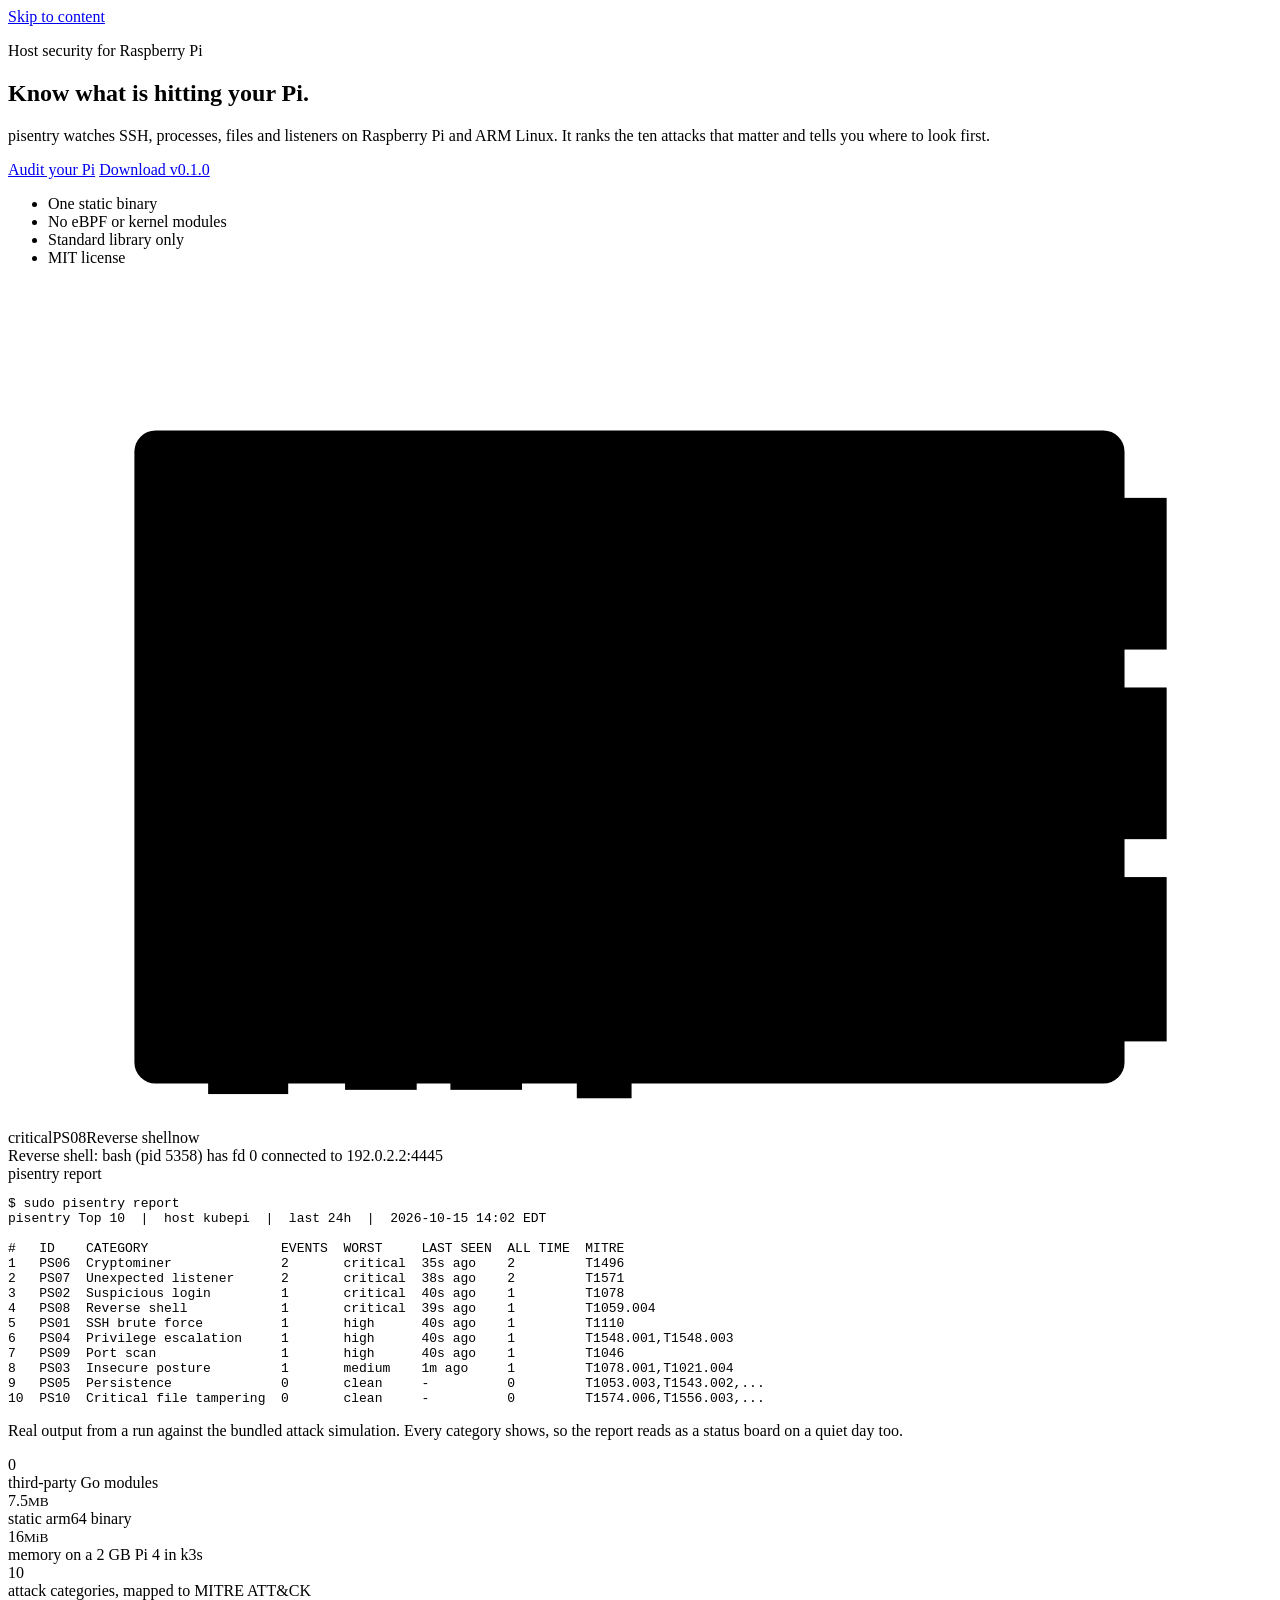
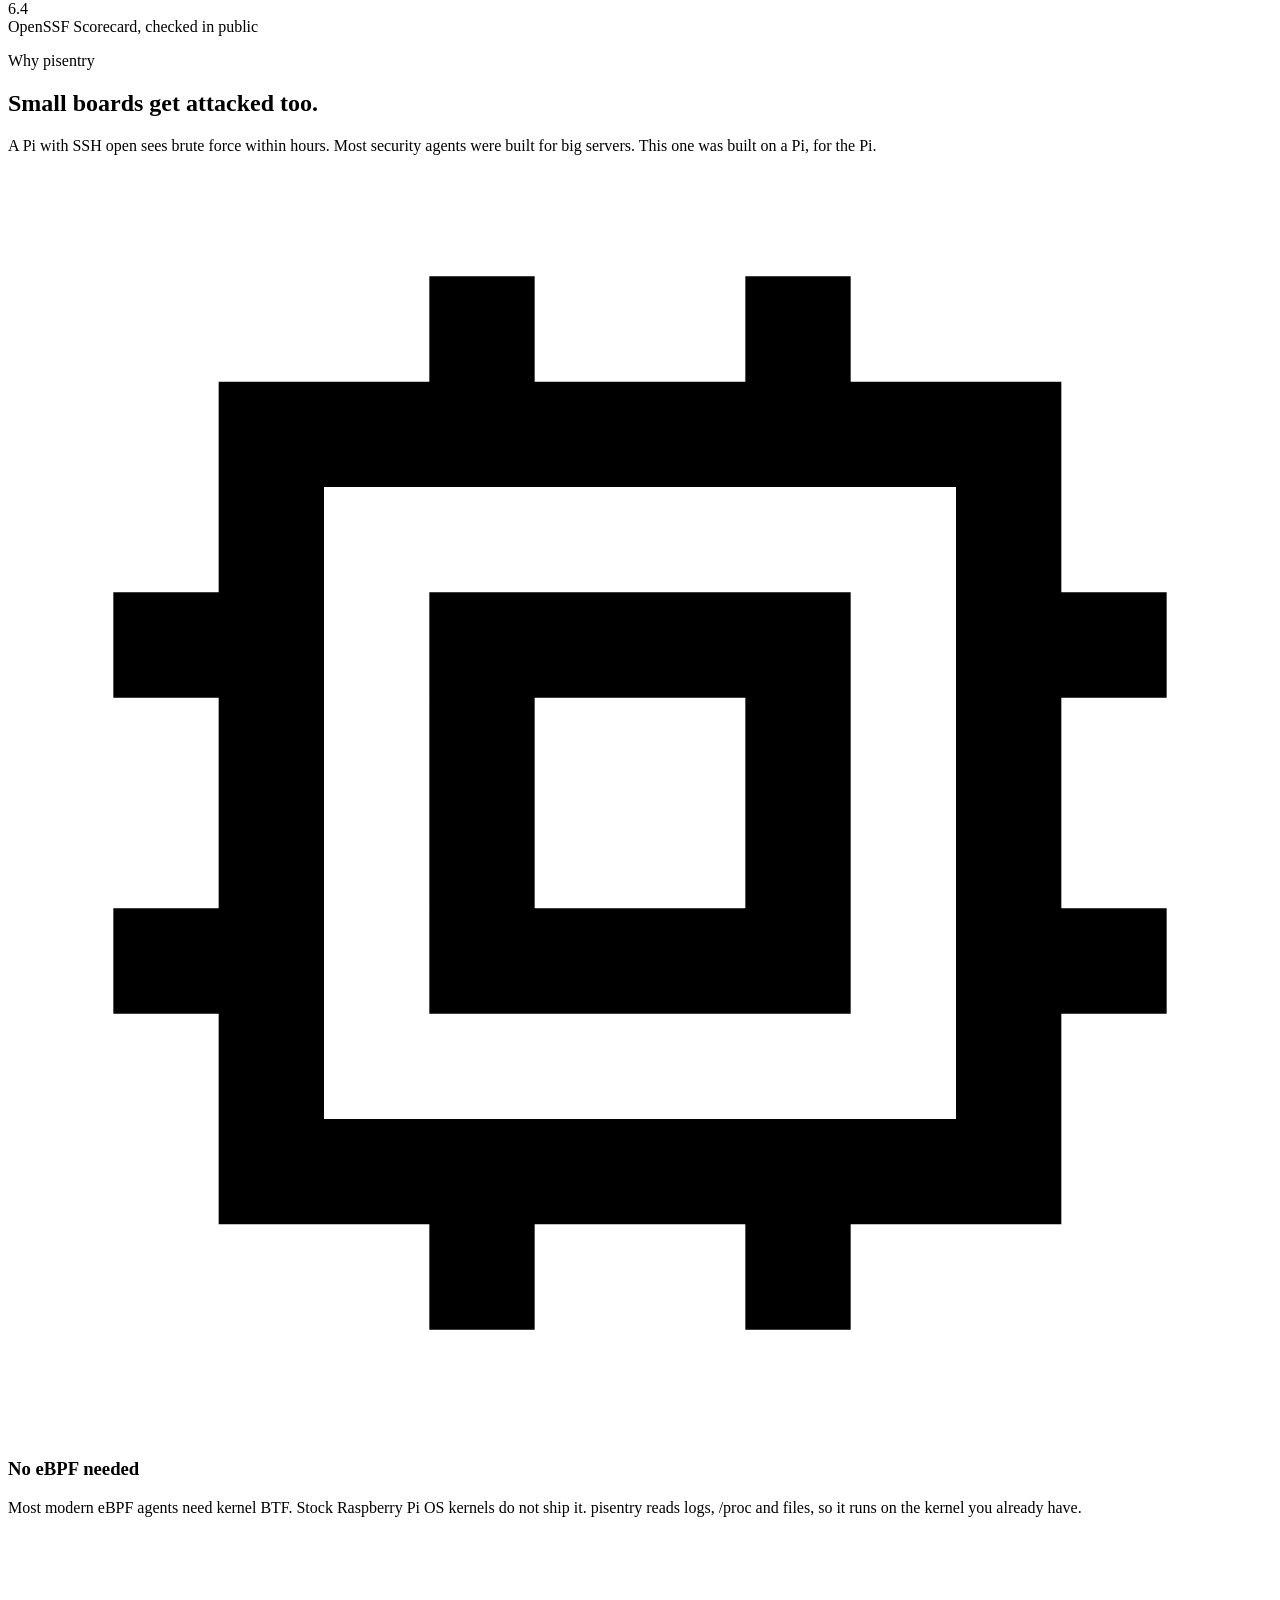
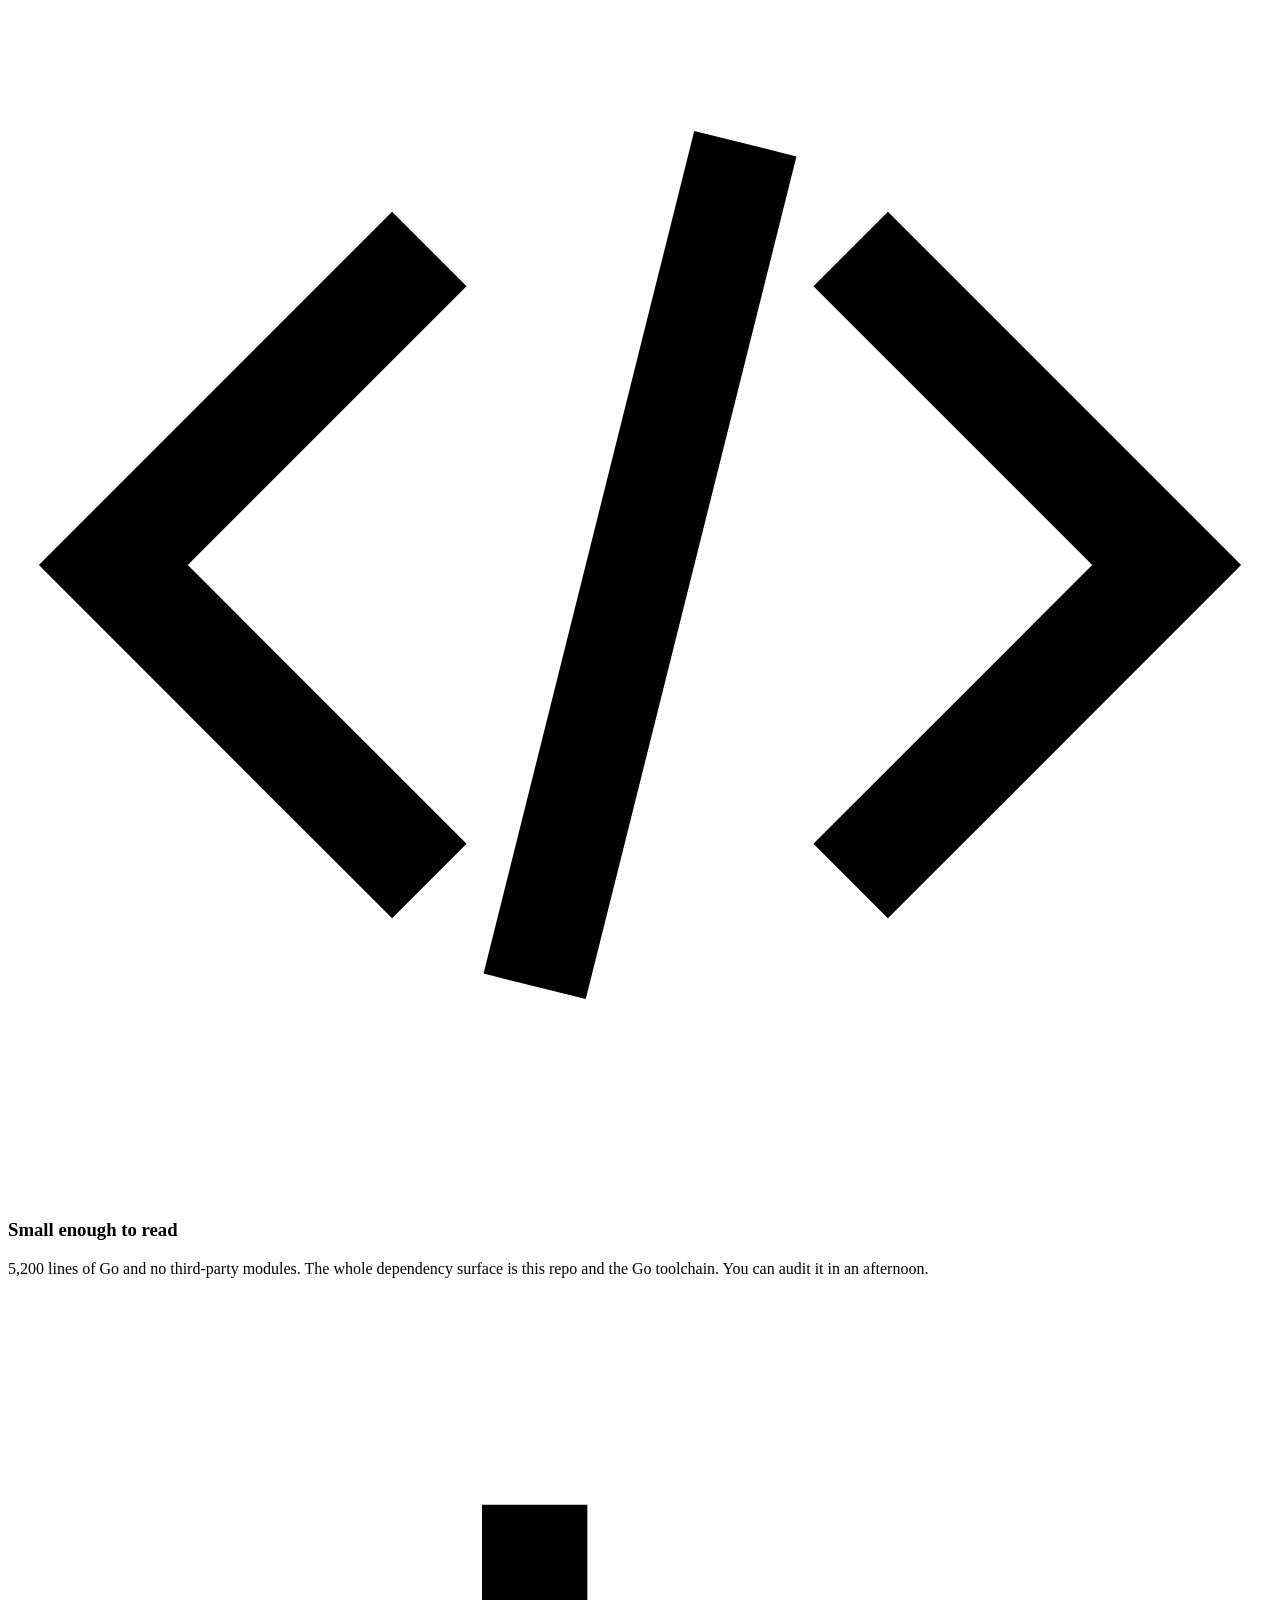
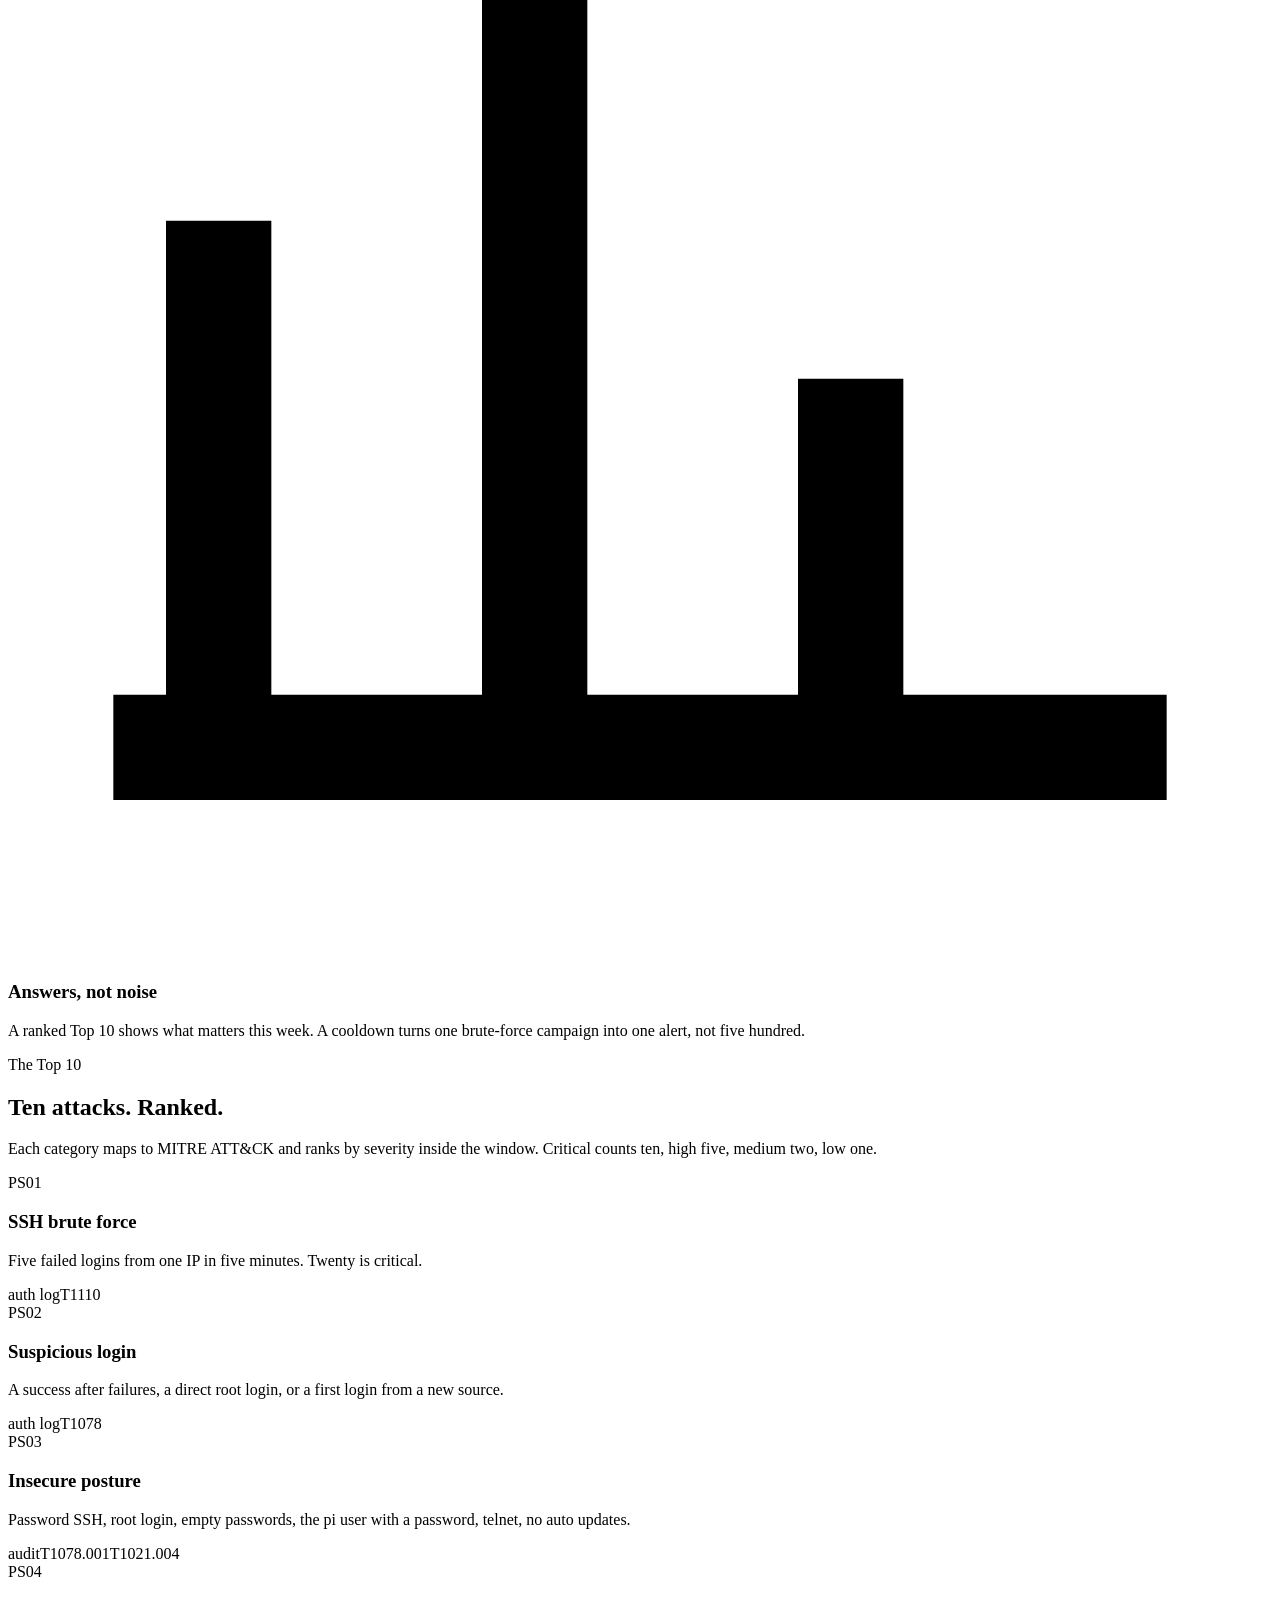
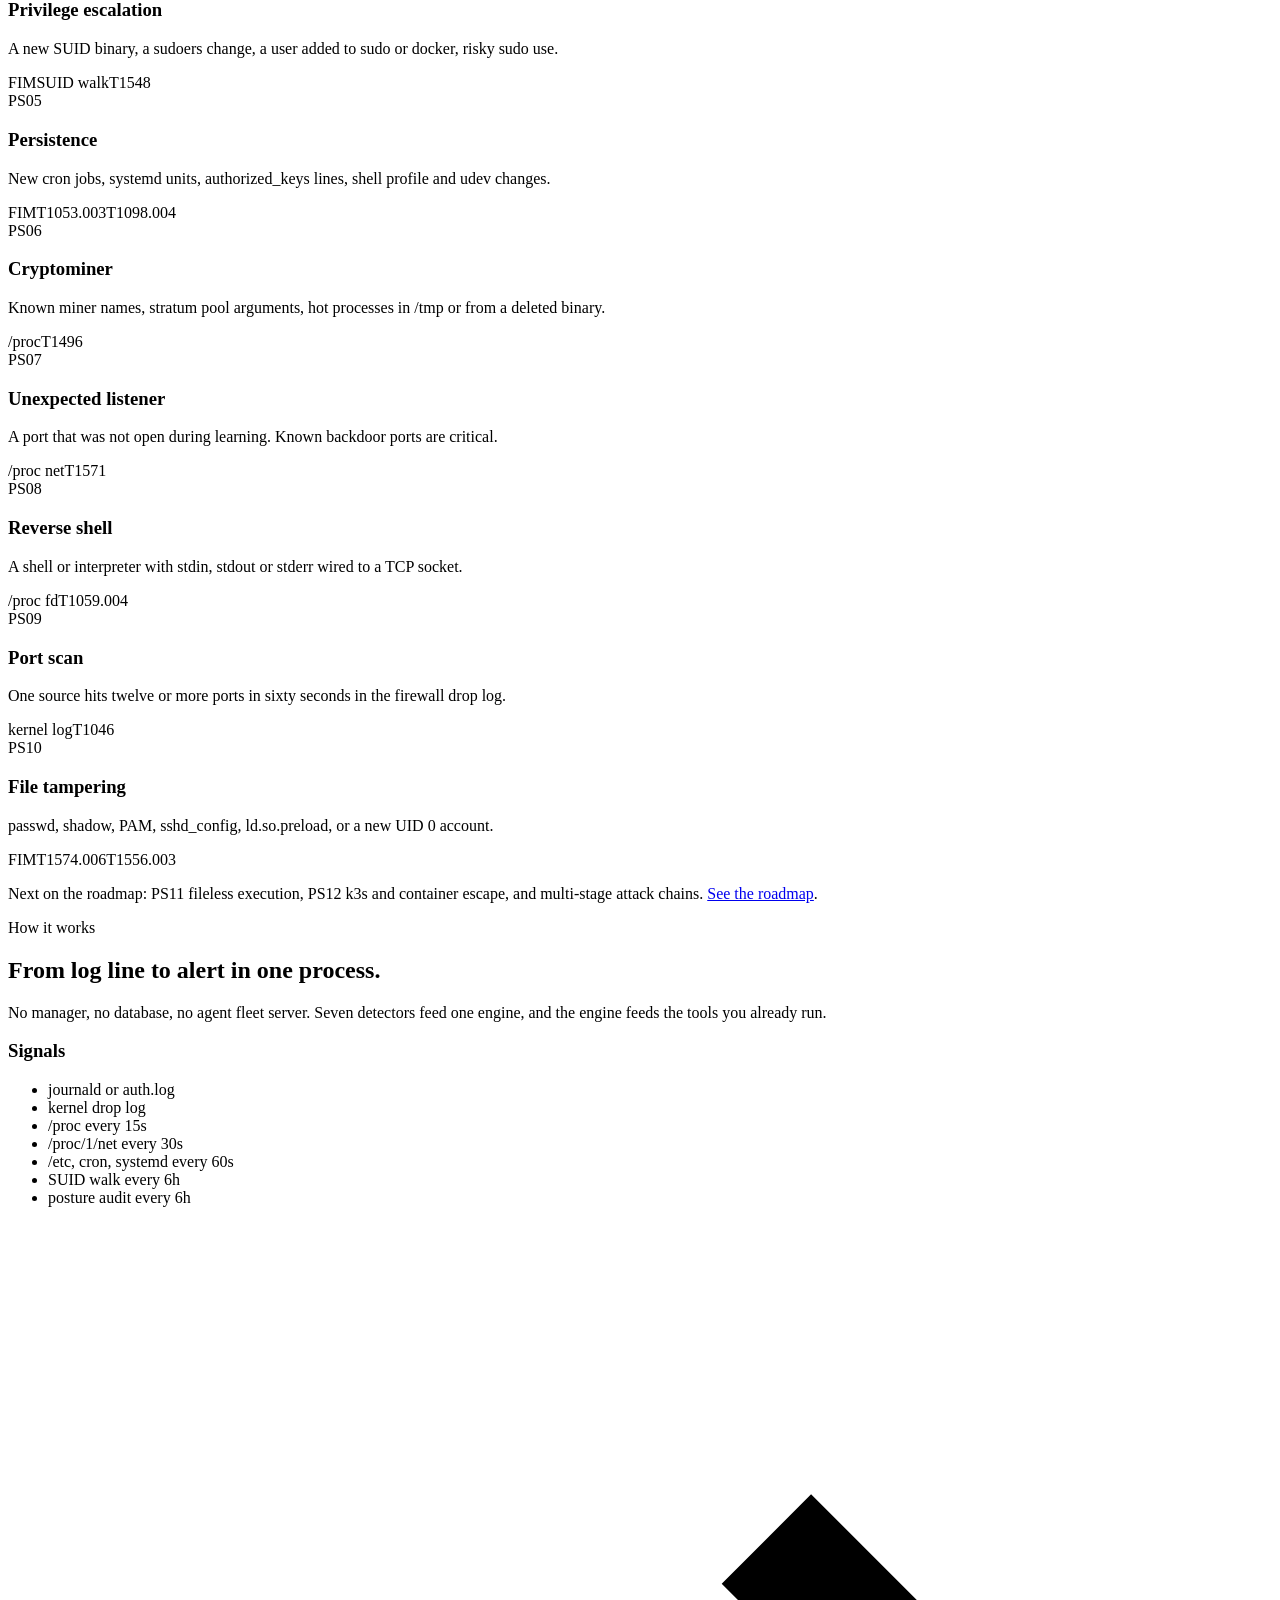
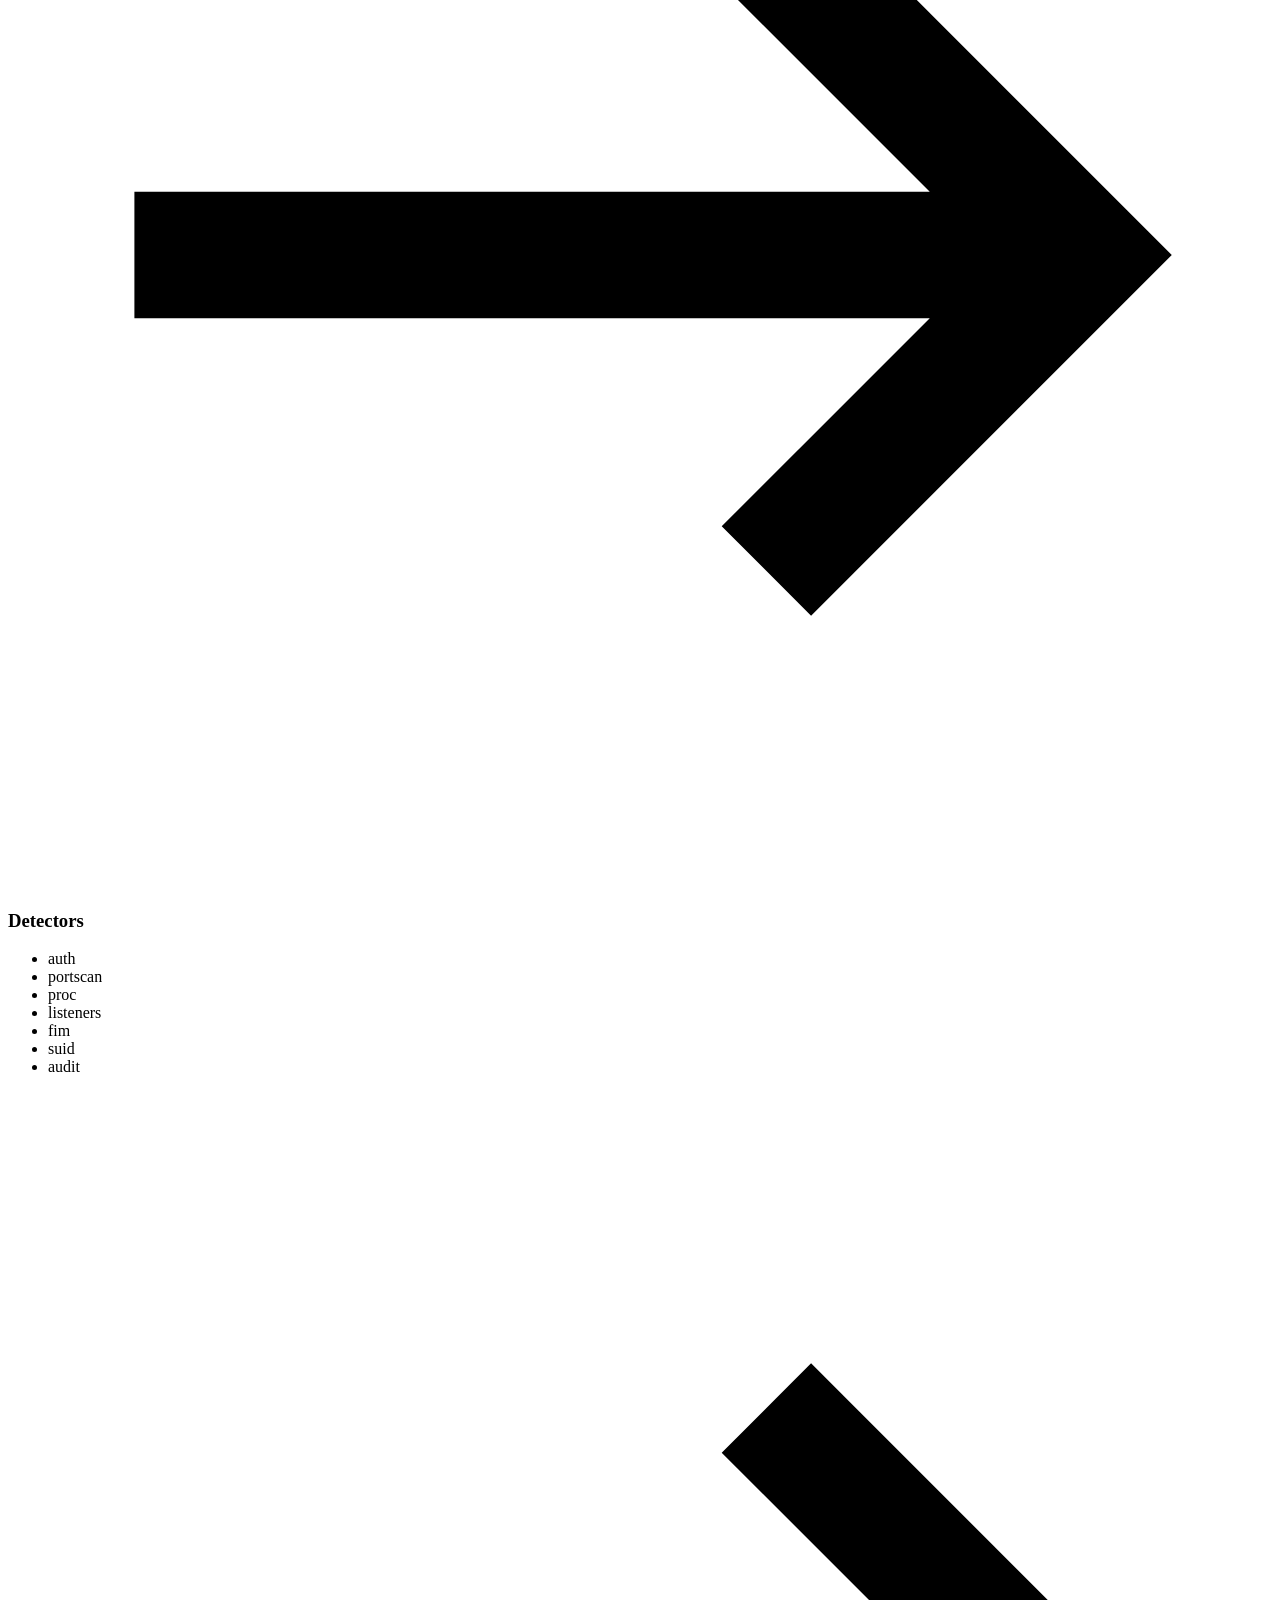
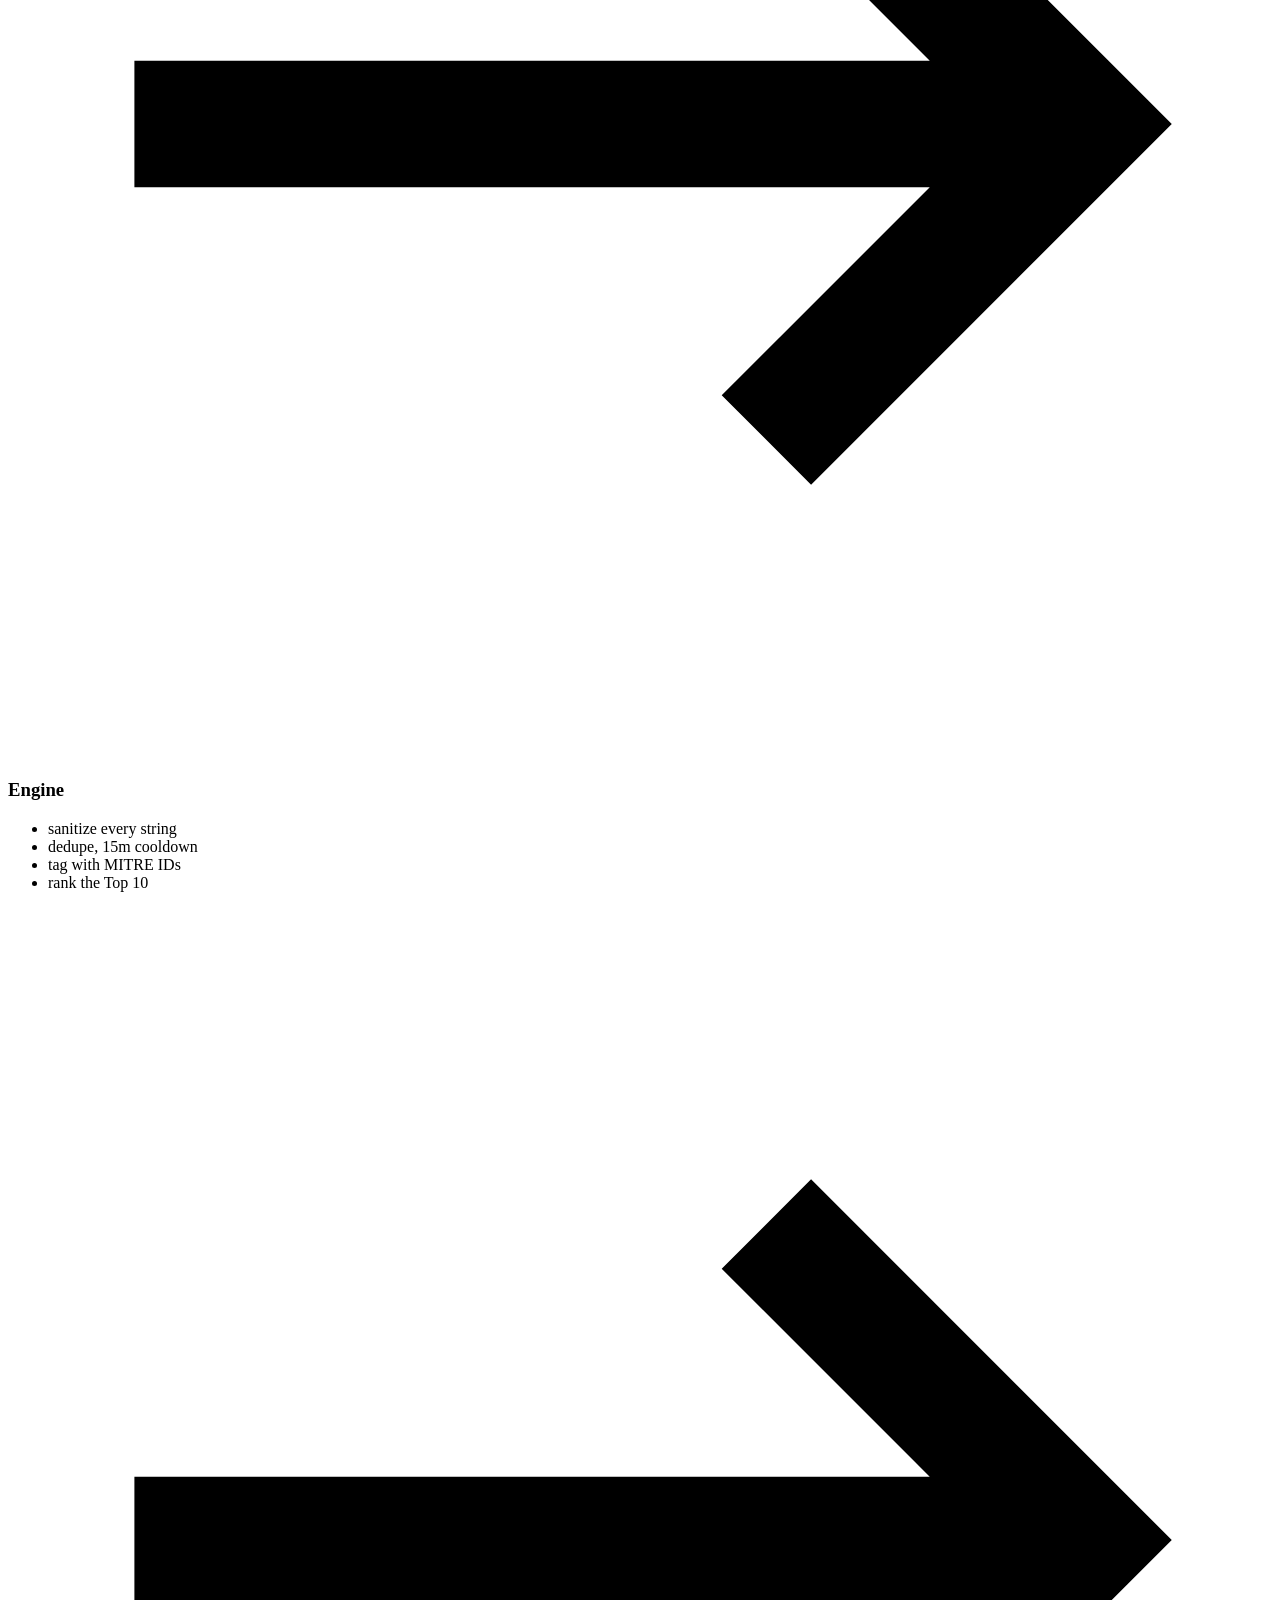
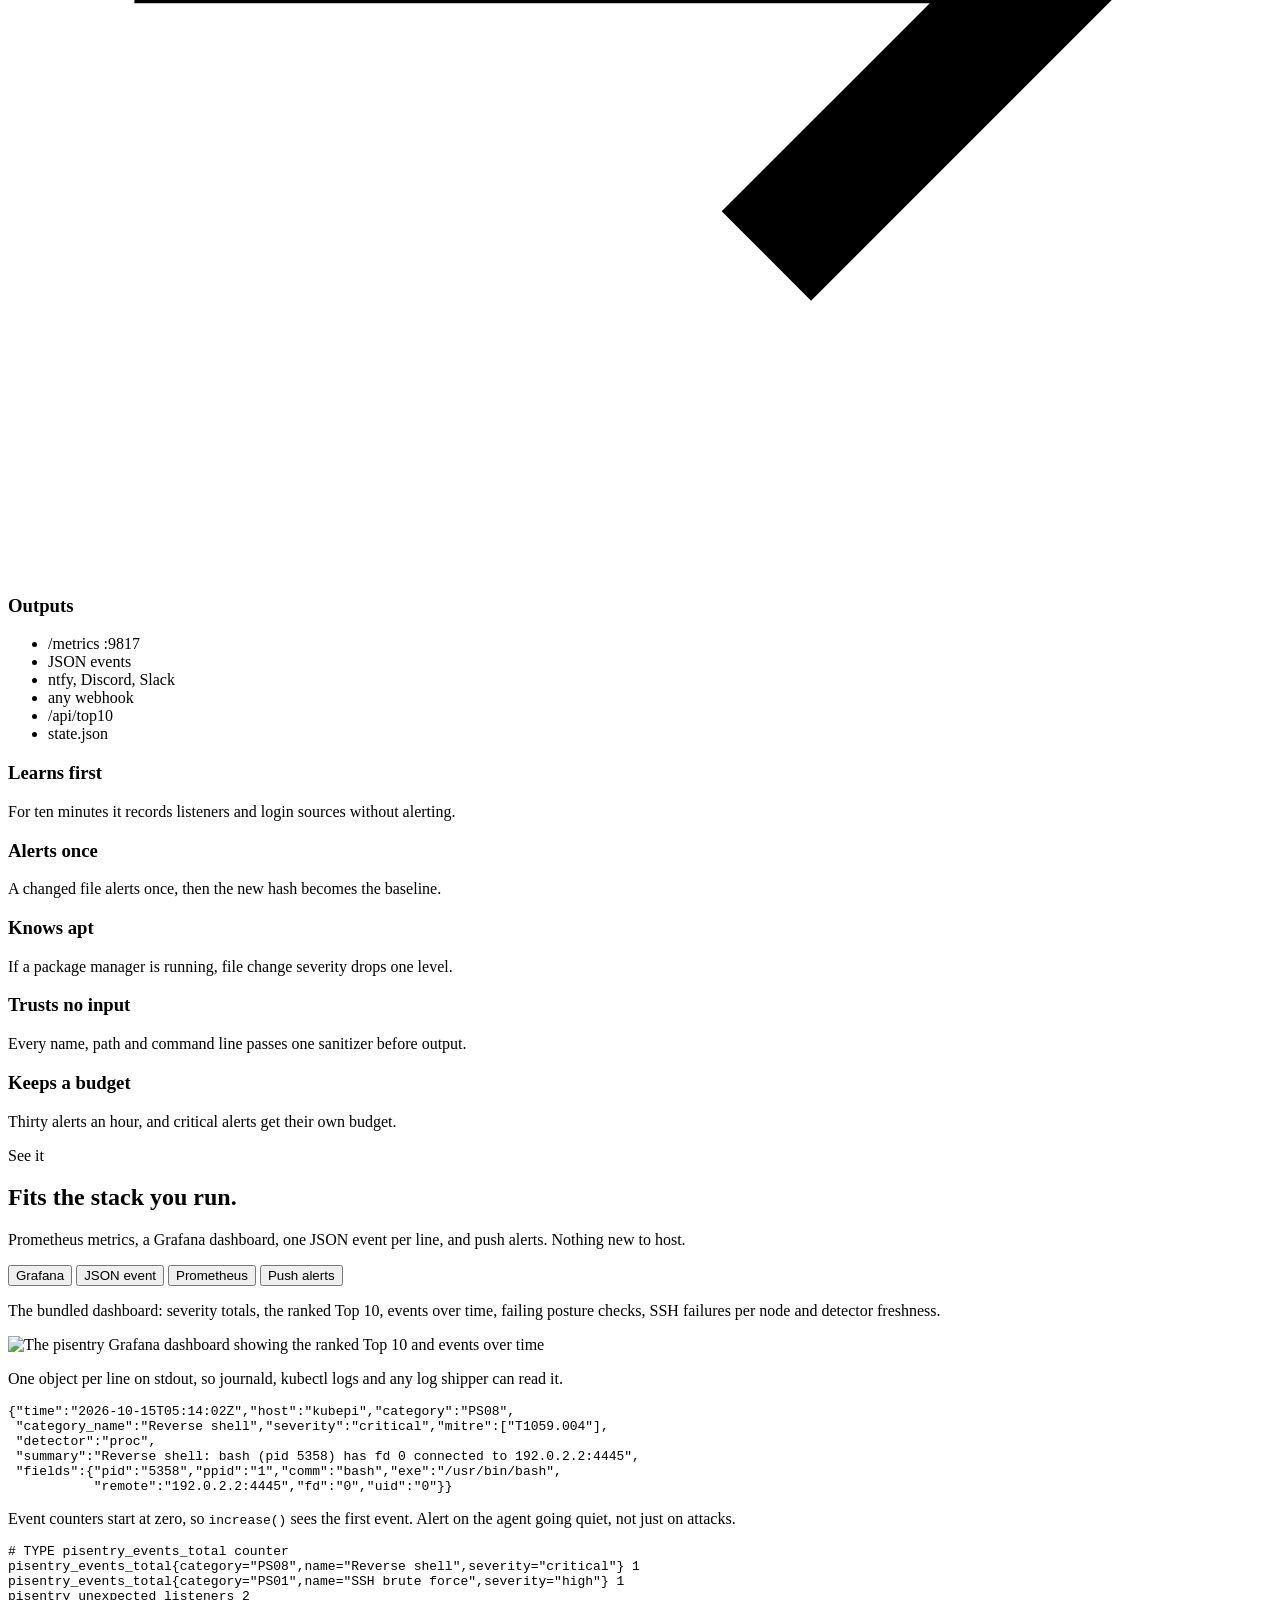
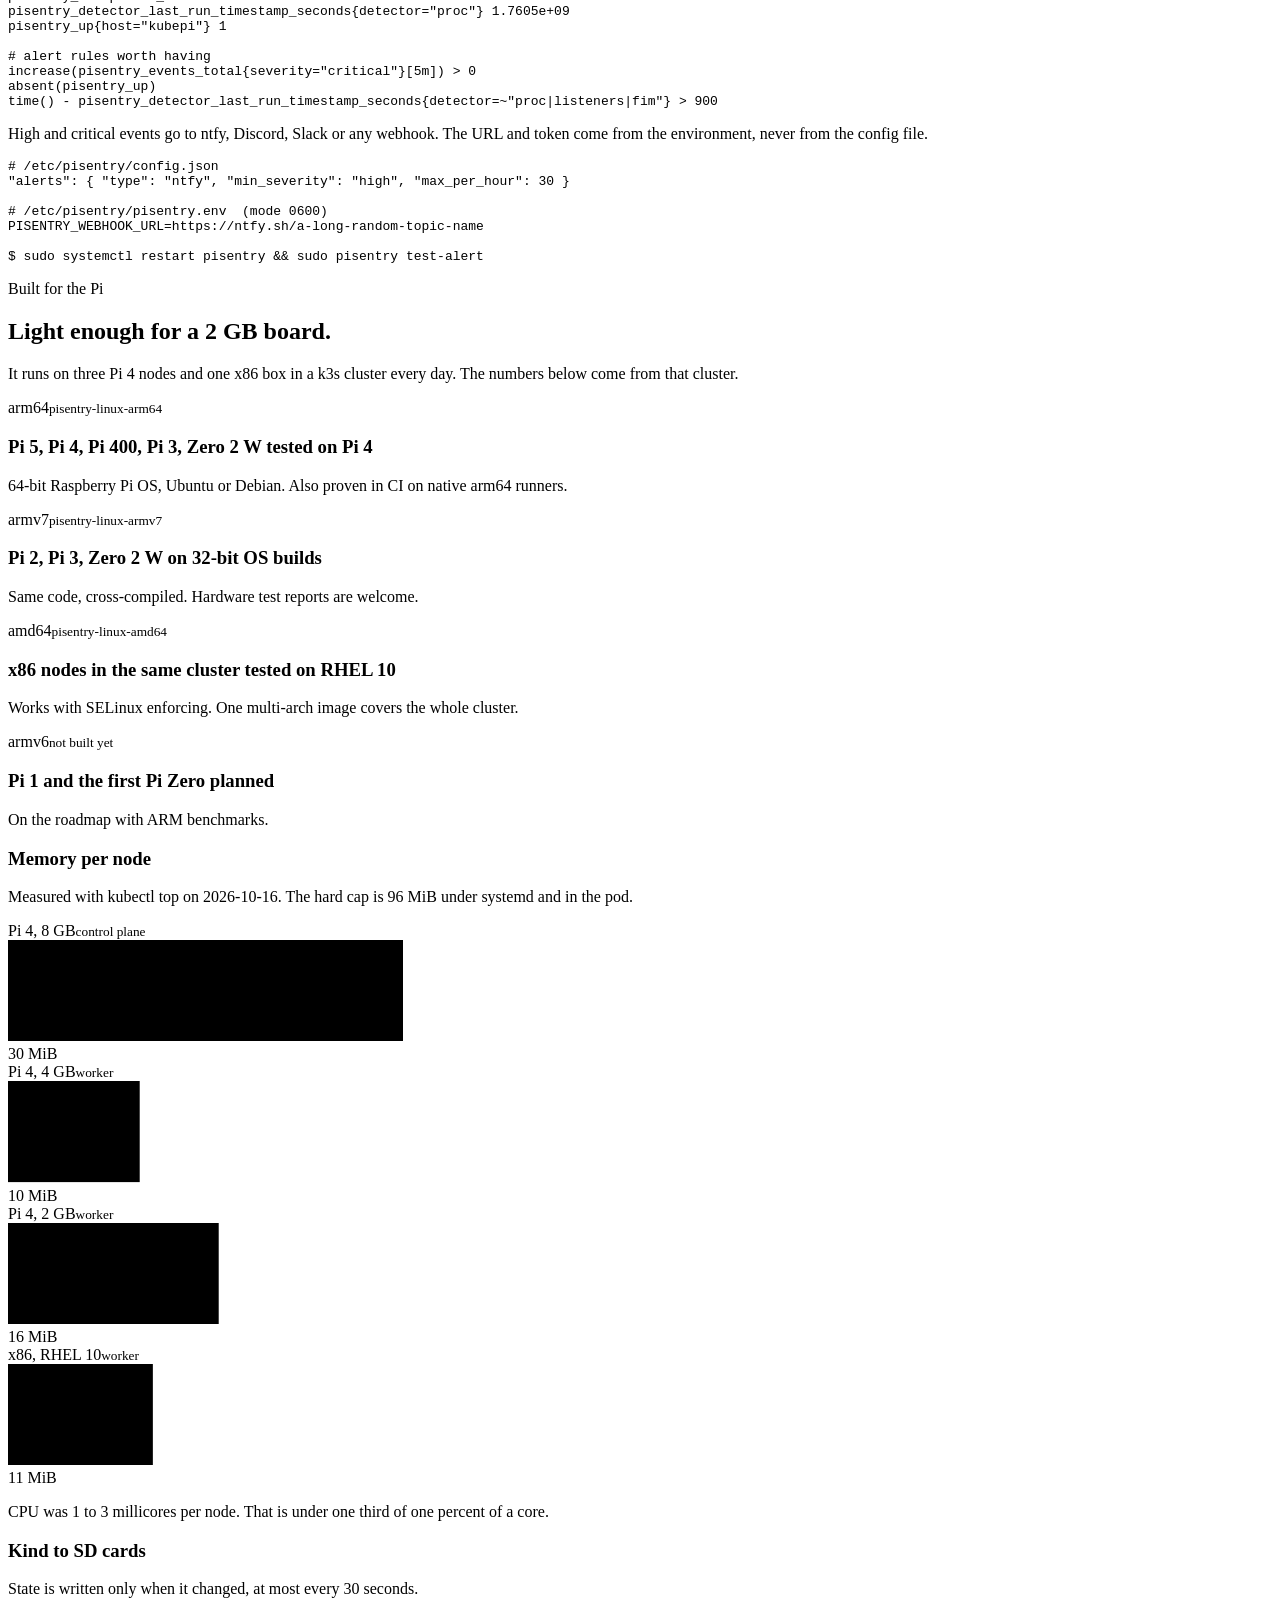
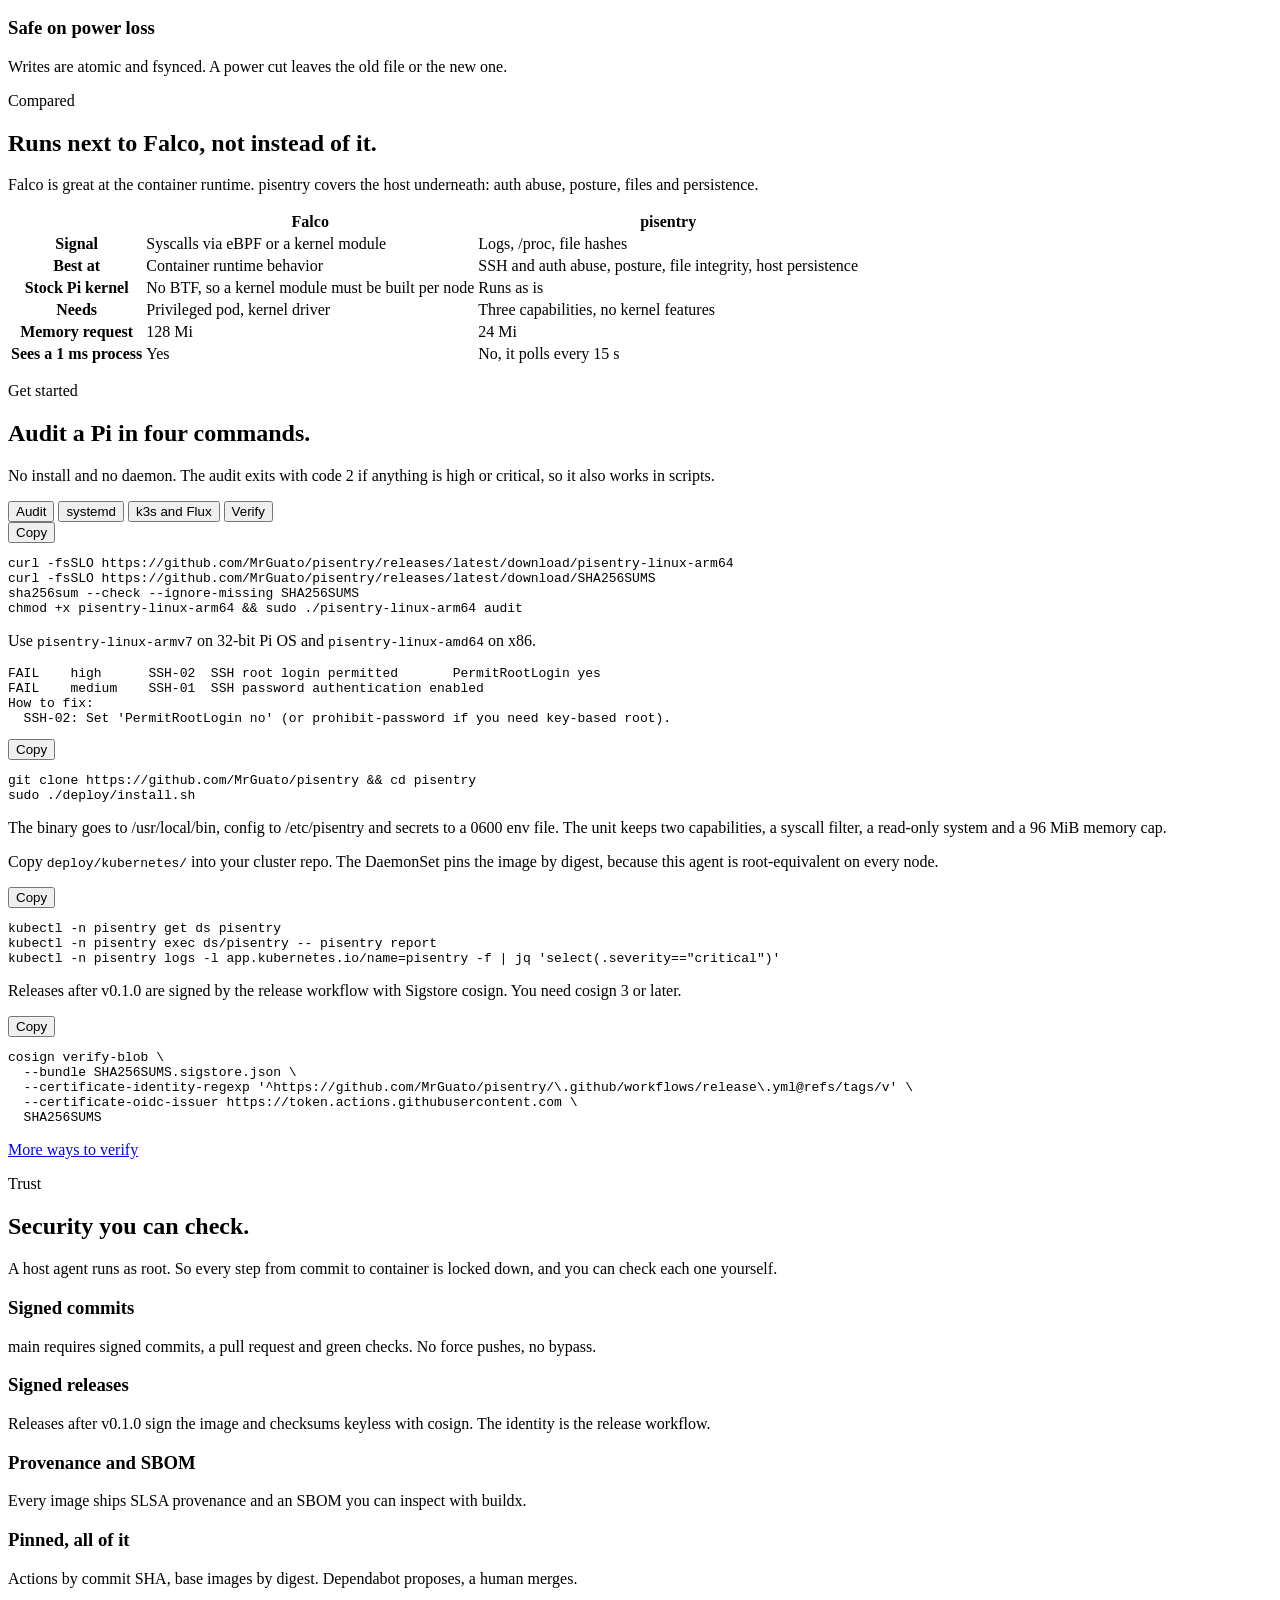
==== site/index.html @ 12890e25 "site: project website on GitHub Pages Landing page, security page and roadmap under site/, built by " ====
<!doctype html>
<html lang="en">
<head>
<!-- include:head -->
<title>pisentry: host security for Raspberry Pi</title>
<meta name="description" content="pisentry is a host security agent for Raspberry Pi and ARM Linux. One static binary watches SSH, processes, files and listeners, ranks the ten attacks that matter, and needs no eBPF.">
<link rel="canonical" href="https://mrguato.github.io/pisentry/">
<meta property="og:title" content="pisentry: host security for Raspberry Pi">
<meta property="og:description" content="One static binary. Ten attacks, ranked. No eBPF, no third-party code.">
<meta property="og:url" content="https://mrguato.github.io/pisentry/">
</head>
<body>
<a class="skip" href="#main">Skip to content</a>

<!-- include:header -->

<main id="main">

<section class="hero">
  <div class="wrap hero-grid">
    <div class="hero-copy">
      <p class="eyebrow"><span class="sq"></span>Host security for Raspberry Pi</p>
      <h1>Know what is hitting <span class="hl">your Pi.</span></h1>
      <p class="lead">pisentry watches SSH, processes, files and listeners on Raspberry Pi and ARM Linux. It ranks the ten attacks that matter and tells you where to look first.</p>
      <div class="cta-row">
        <a class="btn btn-primary" href="#install">Audit your Pi</a>
        <a class="btn" href="https://github.com/MrGuato/pisentry/releases/latest">Download <span class="count" data-build="release_tag">v0.1.0</span></a>
      </div>
      <ul class="hero-meta">
        <li>One static binary</li>
        <li>No eBPF or kernel modules</li>
        <li>Standard library only</li>
        <li>MIT license</li>
      </ul>
    </div>

    <div class="hero-art">
      <svg class="board" viewBox="0 0 600 400" role="img" aria-labelledby="board-title">
        <title id="board-title">A single board computer with pisentry running on its processor</title>
        <defs>
          <pattern id="gpio" x="80" y="56" width="14" height="14" patternUnits="userSpaceOnUse">
            <rect class="b-pin" x="4" y="4" width="6" height="6"/>
          </pattern>
        </defs>
        <g transform="translate(20 20)">
          <rect class="b-pcb" x="40" y="50" width="470" height="310" rx="10"/>
          <circle class="b-hole" cx="59" cy="69" r="7"/>
          <circle class="b-hole" cx="380" cy="69" r="7"/>
          <circle class="b-hole" cx="59" cy="341" r="7"/>
          <circle class="b-hole" cx="380" cy="341" r="7"/>

          <path class="b-trace" d="M195 150V112H150V86M215 150V106H232V86M235 150V100H290V86M255 150V96H340V86"/>
          <path class="b-trace" d="M270 180H300M270 195H300M270 210H300M270 225H300"/>
          <path class="b-trace" d="M370 180H420V208H445M370 200H410V118H445"/>
          <path class="b-trace" d="M440 300H262V250"/>
          <path class="b-trace" d="M200 250V300H157V345M215 250V310H207V345M180 250V290H94V345"/>
          <path class="b-trace" d="M170 200H144V168"/>

          <rect class="b-header" x="80" y="56" width="282" height="30"/>
          <rect x="80" y="56" width="280" height="28" fill="url(#gpio)"/>
          <text class="b-silk" x="80" y="104">GPIO</text>

          <rect class="b-part" x="80" y="120" width="64" height="48"/>
          <rect class="b-port-in" x="86" y="126" width="52" height="36"/>
          <text class="b-silk" x="94" y="148">WLAN</text>

          <rect class="b-part" x="48" y="190" width="12" height="60"/>

          <rect class="b-chip" x="170" y="150" width="100" height="100"/>
          <svg x="180" y="160" width="80" height="80" viewBox="0 0 64 64" aria-hidden="true">
            <path class="b-mark-line" d="M32 3.5 L55.5 11.5 V30.5 C55.5 45.2 45.6 55.4 32 60.5 C18.4 55.4 8.5 45.2 8.5 30.5 V11.5 Z"/>
            <circle class="b-mark-ring r1" cx="32" cy="31" r="9"/>
            <circle class="b-mark-ring r2" cx="32" cy="31" r="17.5"/>
            <g class="b-sweep">
              <path class="b-mark-sweep" d="M32 31 L32 13.5 A17.5 17.5 0 0 1 47.45 22.78 Z"/>
              <line class="b-mark-needle" x1="32" y1="31" x2="47.45" y2="22.78"/>
            </g>
            <circle class="b-mark-fill" cx="32" cy="31" r="3"/>
            <circle class="b-mark-hit" cx="38.09" cy="21.25" r="3.6"/>
          </svg>

          <rect class="b-chip" x="300" y="160" width="70" height="80"/>
          <text class="b-chip-text" x="314" y="204">RAM</text>

          <text class="b-silk-strong" x="300" y="266">PISENTRY NODE</text>
          <text class="b-silk" x="300" y="280">ARM64 LINUX</text>

          <rect class="b-port" x="445" y="82" width="85" height="72"/>
          <rect class="b-port-in" x="458" y="92" width="58" height="20"/>
          <rect class="b-port-in" x="458" y="122" width="58" height="20"/>
          <rect class="b-port" x="445" y="172" width="85" height="72"/>
          <rect class="b-port-in" x="458" y="182" width="58" height="20"/>
          <rect class="b-port-in" x="458" y="212" width="58" height="20"/>
          <rect class="b-port" x="440" y="262" width="90" height="78"/>
          <rect class="b-port-in" x="455" y="275" width="60" height="50"/>

          <rect class="b-port" x="75" y="345" width="38" height="20"/>
          <rect class="b-port" x="140" y="345" width="34" height="18"/>
          <rect class="b-port" x="190" y="345" width="34" height="18"/>
          <rect class="b-part" x="250" y="343" width="26" height="24"/>

          <rect class="b-led-pwr" x="52" y="268" width="9" height="5"/>
          <rect class="b-led-act" x="52" y="280" width="9" height="5"/>
          <text class="b-silk" x="66" y="274">PWR</text>
          <text class="b-silk" x="66" y="286">ACT</text>

          <rect class="b-packet" x="426" y="297" width="7" height="7"/>
          <rect class="b-packet p2 b-packet-ok" x="426" y="297" width="7" height="7"/>
        </g>
      </svg>

      <div class="toast" id="toast" aria-hidden="true">
        <div class="toast-top"><span class="sev sev-critical" data-t="sev">critical</span><span class="cat-id" data-t="id">PS08</span><span data-t="name">Reverse shell</span><span class="when" data-t="when">now</span></div>
        <div class="toast-msg" data-t="msg">Reverse shell: bash (pid 5358) has fd 0 connected to 192.0.2.2:4445</div>
      </div>
    </div>
  </div>
</section>

<section class="shot" aria-label="Example report">
  <div class="wrap">
    <div class="term">
      <div class="term-bar"><span class="dots"><i></i><i></i><i></i></span><span class="title">pisentry report</span></div>
<pre><span class="p">$</span> sudo pisentry report
pisentry Top 10  |  host kubepi  |  last 24h  |  2026-10-15 14:02 EDT

#   ID    CATEGORY                 EVENTS  WORST     LAST SEEN  ALL TIME  MITRE
1   PS06  Cryptominer              2       critical  35s ago    2         T1496
2   PS07  Unexpected listener      2       critical  38s ago    2         T1571
3   PS02  Suspicious login         1       critical  40s ago    1         T1078
4   PS08  Reverse shell            1       critical  39s ago    1         T1059.004
5   PS01  SSH brute force          1       high      40s ago    1         T1110
6   PS04  Privilege escalation     1       high      40s ago    1         T1548.001,T1548.003
7   PS09  Port scan                1       high      40s ago    1         T1046
8   PS03  Insecure posture         1       medium    1m ago     1         T1078.001,T1021.004
9   PS05  Persistence              0       clean     -          0         T1053.003,T1543.002,...
10  PS10  Critical file tampering  0       clean     -          0         T1574.006,T1556.003,...</pre>
    </div>
    <p class="term-caption">Real output from a run against the bundled attack simulation. Every category shows, so the report reads as a status board on a quiet day too.</p>

    <div class="stats">
      <div class="stat"><div class="num" data-build="modules">0</div><div class="label">third-party Go modules</div></div>
      <div class="stat"><div class="num"><span data-build="arm64_mb">7.5</span><small>MB</small></div><div class="label">static arm64 binary</div></div>
      <div class="stat"><div class="num">16<small>MiB</small></div><div class="label">memory on a 2 GB Pi 4 in k3s</div></div>
      <div class="stat"><div class="num">10</div><div class="label">attack categories, mapped to MITRE ATT&amp;CK</div></div>
      <div class="stat"><div class="num" data-build="scorecard">6.4</div><div class="label">OpenSSF Scorecard, checked in public</div></div>
    </div>
  </div>
</section>

<section class="section section-alt" id="why">
  <div class="wrap">
    <div class="section-head">
      <p class="eyebrow">Why pisentry</p>
      <h2>Small boards get attacked too.</h2>
      <p class="lead">A Pi with SSH open sees brute force within hours. Most security agents were built for big servers. This one was built on a Pi, for the Pi.</p>
    </div>
    <div class="grid grid-3">
      <div class="card card-big">
        <div class="icon"><svg viewBox="0 0 24 24" aria-hidden="true"><path fill="none" stroke="currentColor" stroke-width="2" d="M5 5h14v14H5zM9 9h6v6H9zM9 2v3M15 2v3M9 19v3M15 19v3M2 9h3M2 15h3M19 9h3M19 15h3"/></svg></div>
        <h3>No eBPF needed</h3>
        <p>Most modern eBPF agents need kernel BTF. Stock Raspberry Pi OS kernels do not ship it. pisentry reads logs, /proc and files, so it runs on the kernel you already have.</p>
      </div>
      <div class="card card-big">
        <div class="icon"><svg viewBox="0 0 24 24" aria-hidden="true"><path fill="none" stroke="currentColor" stroke-width="2" d="M8 6l-6 6 6 6M16 6l6 6-6 6M14 4l-4 16"/></svg></div>
        <h3>Small enough to read</h3>
        <p><span data-build="go_loc">5,200</span> lines of Go and no third-party modules. The whole dependency surface is this repo and the Go toolchain. You can audit it in an afternoon.</p>
      </div>
      <div class="card card-big">
        <div class="icon"><svg viewBox="0 0 24 24" aria-hidden="true"><path fill="none" stroke="currentColor" stroke-width="2" d="M4 20V10M10 20V4M16 20v-7M22 20H2"/></svg></div>
        <h3>Answers, not noise</h3>
        <p>A ranked Top 10 shows what matters this week. A cooldown turns one brute-force campaign into one alert, not five hundred.</p>
      </div>
    </div>
  </div>
</section>

<section class="section" id="detections">
  <div class="wrap">
    <div class="section-head">
      <p class="eyebrow">The Top 10</p>
      <h2>Ten attacks. Ranked.</h2>
      <p class="lead">Each category maps to MITRE ATT&amp;CK and ranks by severity inside the window. Critical counts ten, high five, medium two, low one.</p>
    </div>
    <div class="grid grid-5">
      <article class="cat"><div class="cat-top"><span class="cat-id">PS01</span></div><h3>SSH brute force</h3><p>Five failed logins from one IP in five minutes. Twenty is critical.</p><div class="tags"><span class="tag tag-src">auth log</span><span class="tag">T1110</span></div></article>
      <article class="cat"><div class="cat-top"><span class="cat-id">PS02</span></div><h3>Suspicious login</h3><p>A success after failures, a direct root login, or a first login from a new source.</p><div class="tags"><span class="tag tag-src">auth log</span><span class="tag">T1078</span></div></article>
      <article class="cat"><div class="cat-top"><span class="cat-id">PS03</span></div><h3>Insecure posture</h3><p>Password SSH, root login, empty passwords, the pi user with a password, telnet, no auto updates.</p><div class="tags"><span class="tag tag-src">audit</span><span class="tag">T1078.001</span><span class="tag">T1021.004</span></div></article>
      <article class="cat"><div class="cat-top"><span class="cat-id">PS04</span></div><h3>Privilege escalation</h3><p>A new SUID binary, a sudoers change, a user added to sudo or docker, risky sudo use.</p><div class="tags"><span class="tag tag-src">FIM</span><span class="tag tag-src">SUID walk</span><span class="tag">T1548</span></div></article>
      <article class="cat"><div class="cat-top"><span class="cat-id">PS05</span></div><h3>Persistence</h3><p>New cron jobs, systemd units, authorized_keys lines, shell profile and udev changes.</p><div class="tags"><span class="tag tag-src">FIM</span><span class="tag">T1053.003</span><span class="tag">T1098.004</span></div></article>
      <article class="cat"><div class="cat-top"><span class="cat-id">PS06</span></div><h3>Cryptominer</h3><p>Known miner names, stratum pool arguments, hot processes in /tmp or from a deleted binary.</p><div class="tags"><span class="tag tag-src">/proc</span><span class="tag">T1496</span></div></article>
      <article class="cat"><div class="cat-top"><span class="cat-id">PS07</span></div><h3>Unexpected listener</h3><p>A port that was not open during learning. Known backdoor ports are critical.</p><div class="tags"><span class="tag tag-src">/proc net</span><span class="tag">T1571</span></div></article>
      <article class="cat"><div class="cat-top"><span class="cat-id">PS08</span></div><h3>Reverse shell</h3><p>A shell or interpreter with stdin, stdout or stderr wired to a TCP socket.</p><div class="tags"><span class="tag tag-src">/proc fd</span><span class="tag">T1059.004</span></div></article>
      <article class="cat"><div class="cat-top"><span class="cat-id">PS09</span></div><h3>Port scan</h3><p>One source hits twelve or more ports in sixty seconds in the firewall drop log.</p><div class="tags"><span class="tag tag-src">kernel log</span><span class="tag">T1046</span></div></article>
      <article class="cat"><div class="cat-top"><span class="cat-id">PS10</span></div><h3>File tampering</h3><p>passwd, shadow, PAM, sshd_config, ld.so.preload, or a new UID 0 account.</p><div class="tags"><span class="tag tag-src">FIM</span><span class="tag">T1574.006</span><span class="tag">T1556.003</span></div></article>
    </div>
    <p class="note">Next on the roadmap: PS11 fileless execution, PS12 k3s and container escape, and multi-stage attack chains. <a href="roadmap.html">See the roadmap</a>.</p>
  </div>
</section>

<section class="section section-alt" id="how">
  <div class="wrap">
    <div class="section-head">
      <p class="eyebrow">How it works</p>
      <h2>From log line to alert in one process.</h2>
      <p class="lead">No manager, no database, no agent fleet server. Seven detectors feed one engine, and the engine feeds the tools you already run.</p>
    </div>
    <div class="pipe">
      <div class="pipe-col">
        <h3>Signals</h3>
        <ul>
          <li>journald or auth.log</li>
          <li>kernel drop log</li>
          <li>/proc <span>every 15s</span></li>
          <li>/proc/1/net <span>every 30s</span></li>
          <li>/etc, cron, systemd <span>every 60s</span></li>
          <li>SUID walk <span>every 6h</span></li>
          <li>posture audit <span>every 6h</span></li>
        </ul>
      </div>
      <div class="pipe-arrow" aria-hidden="true"><svg viewBox="0 0 20 20"><path fill="none" stroke="currentColor" stroke-width="2" d="M2 10h15M12 5l5 5-5 5"/></svg></div>
      <div class="pipe-col">
        <h3>Detectors</h3>
        <ul>
          <li>auth</li>
          <li>portscan</li>
          <li>proc</li>
          <li>listeners</li>
          <li>fim</li>
          <li>suid</li>
          <li>audit</li>
        </ul>
      </div>
      <div class="pipe-arrow" aria-hidden="true"><svg viewBox="0 0 20 20"><path fill="none" stroke="currentColor" stroke-width="2" d="M2 10h15M12 5l5 5-5 5"/></svg></div>
      <div class="pipe-col core">
        <h3>Engine</h3>
        <ul>
          <li>sanitize every string</li>
          <li>dedupe, 15m cooldown</li>
          <li>tag with MITRE IDs</li>
          <li>rank the Top 10</li>
        </ul>
      </div>
      <div class="pipe-arrow" aria-hidden="true"><svg viewBox="0 0 20 20"><path fill="none" stroke="currentColor" stroke-width="2" d="M2 10h15M12 5l5 5-5 5"/></svg></div>
      <div class="pipe-col">
        <h3>Outputs</h3>
        <ul>
          <li>/metrics <span>:9817</span></li>
          <li>JSON events</li>
          <li>ntfy, Discord, Slack</li>
          <li>any webhook</li>
          <li>/api/top10</li>
          <li>state.json</li>
        </ul>
      </div>
    </div>
    <div class="facts">
      <div class="fact"><h3>Learns first</h3><p>For ten minutes it records listeners and login sources without alerting.</p></div>
      <div class="fact"><h3>Alerts once</h3><p>A changed file alerts once, then the new hash becomes the baseline.</p></div>
      <div class="fact"><h3>Knows apt</h3><p>If a package manager is running, file change severity drops one level.</p></div>
      <div class="fact"><h3>Trusts no input</h3><p>Every name, path and command line passes one sanitizer before output.</p></div>
      <div class="fact"><h3>Keeps a budget</h3><p>Thirty alerts an hour, and critical alerts get their own budget.</p></div>
    </div>
  </div>
</section>

<section class="section" id="see">
  <div class="wrap">
    <div class="section-head">
      <p class="eyebrow">See it</p>
      <h2>Fits the stack you run.</h2>
      <p class="lead">Prometheus metrics, a Grafana dashboard, one JSON event per line, and push alerts. Nothing new to host.</p>
    </div>
    <div class="tabs" data-tabs>
      <div class="tablist" role="tablist" aria-label="Outputs">
        <button type="button" role="tab" id="tab-grafana" aria-controls="panel-grafana" aria-selected="true">Grafana</button>
        <button type="button" role="tab" id="tab-json" aria-controls="panel-json" aria-selected="false">JSON event</button>
        <button type="button" role="tab" id="tab-prom" aria-controls="panel-prom" aria-selected="false">Prometheus</button>
        <button type="button" role="tab" id="tab-alerts" aria-controls="panel-alerts" aria-selected="false">Push alerts</button>
      </div>
      <div class="tabpanel" role="tabpanel" id="panel-grafana" aria-labelledby="tab-grafana">
        <p>The bundled dashboard: severity totals, the ranked Top 10, events over time, failing posture checks, SSH failures per node and detector freshness.</p>
        <img src="assets/brand/grafana-top10.png" alt="The pisentry Grafana dashboard showing the ranked Top 10 and events over time" width="1600" height="900" loading="lazy">
      </div>
      <div class="tabpanel" role="tabpanel" id="panel-json" aria-labelledby="tab-json">
        <p>One object per line on stdout, so journald, kubectl logs and any log shipper can read it.</p>
        <div class="code"><pre>{"time":"2026-10-15T05:14:02Z","host":"kubepi","category":"PS08",
 "category_name":"Reverse shell","severity":"critical","mitre":["T1059.004"],
 "detector":"proc",
 "summary":"Reverse shell: bash (pid 5358) has fd 0 connected to 192.0.2.2:4445",
 "fields":{"pid":"5358","ppid":"1","comm":"bash","exe":"/usr/bin/bash",
           "remote":"192.0.2.2:4445","fd":"0","uid":"0"}}</pre></div>
      </div>
      <div class="tabpanel" role="tabpanel" id="panel-prom" aria-labelledby="tab-prom">
        <p>Event counters start at zero, so <code>increase()</code> sees the first event. Alert on the agent going quiet, not just on attacks.</p>
        <div class="code"><pre><span class="m"># TYPE pisentry_events_total counter</span>
pisentry_events_total{category="PS08",name="Reverse shell",severity="critical"} 1
pisentry_events_total{category="PS01",name="SSH brute force",severity="high"} 1
pisentry_unexpected_listeners 2
pisentry_detector_last_run_timestamp_seconds{detector="proc"} 1.7605e+09
pisentry_up{host="kubepi"} 1

<span class="m"># alert rules worth having</span>
increase(pisentry_events_total{severity="critical"}[5m]) &gt; 0
absent(pisentry_up)
time() - pisentry_detector_last_run_timestamp_seconds{detector=~"proc|listeners|fim"} &gt; 900</pre></div>
      </div>
      <div class="tabpanel" role="tabpanel" id="panel-alerts" aria-labelledby="tab-alerts">
        <p>High and critical events go to ntfy, Discord, Slack or any webhook. The URL and token come from the environment, never from the config file.</p>
        <div class="code"><pre><span class="m"># /etc/pisentry/config.json</span>
"alerts": { "type": "ntfy", "min_severity": "high", "max_per_hour": 30 }

<span class="m"># /etc/pisentry/pisentry.env  (mode 0600)</span>
PISENTRY_WEBHOOK_URL=https://ntfy.sh/a-long-random-topic-name

<span class="p">$</span> sudo systemctl restart pisentry &amp;&amp; sudo pisentry test-alert</pre></div>
      </div>
    </div>
  </div>
</section>

<section class="section section-alt" id="pi">
  <div class="wrap">
    <div class="section-head">
      <p class="eyebrow"><span class="sq"></span>Built for the Pi</p>
      <h2>Light enough for a 2 GB board.</h2>
      <p class="lead">It runs on three Pi 4 nodes and one x86 box in a k3s cluster every day. The numbers below come from that cluster.</p>
    </div>
    <div class="hw">
      <div class="hw-list">
        <div class="hw-item">
          <div class="arch">arm64<small>pisentry-linux-arm64</small></div>
          <div><h3>Pi 5, Pi 4, Pi 400, Pi 3, Zero 2 W <span class="status status-tested">tested on Pi 4</span></h3><p>64-bit Raspberry Pi OS, Ubuntu or Debian. Also proven in CI on native arm64 runners.</p></div>
        </div>
        <div class="hw-item">
          <div class="arch">armv7<small>pisentry-linux-armv7</small></div>
          <div><h3>Pi 2, Pi 3, Zero 2 W on 32-bit OS <span class="status status-builds">builds</span></h3><p>Same code, cross-compiled. Hardware test reports are welcome.</p></div>
        </div>
        <div class="hw-item">
          <div class="arch">amd64<small>pisentry-linux-amd64</small></div>
          <div><h3>x86 nodes in the same cluster <span class="status status-tested">tested on RHEL 10</span></h3><p>Works with SELinux enforcing. One multi-arch image covers the whole cluster.</p></div>
        </div>
        <div class="hw-item">
          <div class="arch">armv6<small>not built yet</small></div>
          <div><h3>Pi 1 and the first Pi Zero <span class="status status-builds">planned</span></h3><p>On the roadmap with ARM benchmarks.</p></div>
        </div>
      </div>
      <div>
        <div class="card">
          <h3>Memory per node</h3>
          <p>Measured with kubectl top on 2026-10-16. The hard cap is 96 MiB under systemd and in the pod.</p>
          <div class="meter">
            <div class="meter-row"><div class="name">Pi 4, 8 GB<small>control plane</small></div><svg class="bar" viewBox="0 0 100 8" preserveAspectRatio="none" aria-hidden="true"><rect class="bar-fg" width="31.25" height="8"/></svg><div class="val">30 MiB</div></div>
            <div class="meter-row"><div class="name">Pi 4, 4 GB<small>worker</small></div><svg class="bar" viewBox="0 0 100 8" preserveAspectRatio="none" aria-hidden="true"><rect class="bar-fg" width="10.42" height="8"/></svg><div class="val">10 MiB</div></div>
            <div class="meter-row"><div class="name">Pi 4, 2 GB<small>worker</small></div><svg class="bar" viewBox="0 0 100 8" preserveAspectRatio="none" aria-hidden="true"><rect class="bar-fg" width="16.67" height="8"/></svg><div class="val">16 MiB</div></div>
            <div class="meter-row"><div class="name">x86, RHEL 10<small>worker</small></div><svg class="bar" viewBox="0 0 100 8" preserveAspectRatio="none" aria-hidden="true"><rect class="bar-fg" width="11.46" height="8"/></svg><div class="val">11 MiB</div></div>
          </div>
          <p class="note">CPU was 1 to 3 millicores per node. That is under one third of one percent of a core.</p>
        </div>
        <div class="grid grid-2 mt">
          <div class="fact"><h3>Kind to SD cards</h3><p>State is written only when it changed, at most every 30 seconds.</p></div>
          <div class="fact"><h3>Safe on power loss</h3><p>Writes are atomic and fsynced. A power cut leaves the old file or the new one.</p></div>
        </div>
      </div>
    </div>
  </div>
</section>

<section class="section" id="compare">
  <div class="wrap">
    <div class="section-head">
      <p class="eyebrow">Compared</p>
      <h2>Runs next to Falco, not instead of it.</h2>
      <p class="lead">Falco is great at the container runtime. pisentry covers the host underneath: auth abuse, posture, files and persistence.</p>
    </div>
    <div class="table-wrap">
      <table>
        <thead><tr><th scope="col"></th><th scope="col">Falco</th><th scope="col" class="col-us">pisentry</th></tr></thead>
        <tbody>
          <tr><th scope="row">Signal</th><td>Syscalls via eBPF or a kernel module</td><td class="col-us">Logs, /proc, file hashes</td></tr>
          <tr><th scope="row">Best at</th><td>Container runtime behavior</td><td class="col-us">SSH and auth abuse, posture, file integrity, host persistence</td></tr>
          <tr><th scope="row">Stock Pi kernel</th><td>No BTF, so a kernel module must be built per node</td><td class="col-us yes">Runs as is</td></tr>
          <tr><th scope="row">Needs</th><td>Privileged pod, kernel driver</td><td class="col-us">Three capabilities, no kernel features</td></tr>
          <tr><th scope="row">Memory request</th><td>128 Mi</td><td class="col-us">24 Mi</td></tr>
          <tr><th scope="row">Sees a 1 ms process</th><td class="yes">Yes</td><td class="col-us">No, it polls every 15 s</td></tr>
        </tbody>
      </table>
    </div>
  </div>
</section>

<section class="section section-alt" id="install">
  <div class="wrap">
    <div class="section-head">
      <p class="eyebrow">Get started</p>
      <h2>Audit a Pi in four commands.</h2>
      <p class="lead">No install and no daemon. The audit exits with code 2 if anything is high or critical, so it also works in scripts.</p>
    </div>
    <div class="tabs" data-tabs>
      <div class="tablist" role="tablist" aria-label="Install options">
        <button type="button" role="tab" id="tab-audit" aria-controls="panel-audit" aria-selected="true">Audit</button>
        <button type="button" role="tab" id="tab-systemd" aria-controls="panel-systemd" aria-selected="false">systemd</button>
        <button type="button" role="tab" id="tab-k8s" aria-controls="panel-k8s" aria-selected="false">k3s and Flux</button>
        <button type="button" role="tab" id="tab-verify" aria-controls="panel-verify" aria-selected="false">Verify</button>
      </div>
      <div class="tabpanel" role="tabpanel" id="panel-audit" aria-labelledby="tab-audit">
        <div class="code"><button class="copy" type="button" data-copy>Copy</button><pre>curl -fsSLO https://github.com/MrGuato/pisentry/releases/latest/download/pisentry-linux-arm64
curl -fsSLO https://github.com/MrGuato/pisentry/releases/latest/download/SHA256SUMS
sha256sum --check --ignore-missing SHA256SUMS
chmod +x pisentry-linux-arm64 &amp;&amp; sudo ./pisentry-linux-arm64 audit</pre></div>
        <p>Use <code>pisentry-linux-armv7</code> on 32-bit Pi OS and <code>pisentry-linux-amd64</code> on x86.</p>
        <div class="code"><pre><span class="m">FAIL    high      SSH-02  SSH root login permitted       PermitRootLogin yes</span>
<span class="m">FAIL    medium    SSH-01  SSH password authentication enabled</span>
How to fix:
  SSH-02: Set 'PermitRootLogin no' (or prohibit-password if you need key-based root).</pre></div>
      </div>
      <div class="tabpanel" role="tabpanel" id="panel-systemd" aria-labelledby="tab-systemd">
        <div class="code"><button class="copy" type="button" data-copy>Copy</button><pre>git clone https://github.com/MrGuato/pisentry &amp;&amp; cd pisentry
sudo ./deploy/install.sh</pre></div>
        <p>The binary goes to /usr/local/bin, config to /etc/pisentry and secrets to a 0600 env file. The unit keeps two capabilities, a syscall filter, a read-only system and a 96 MiB memory cap.</p>
      </div>
      <div class="tabpanel" role="tabpanel" id="panel-k8s" aria-labelledby="tab-k8s">
        <p>Copy <code>deploy/kubernetes/</code> into your cluster repo. The DaemonSet pins the image by digest, because this agent is root-equivalent on every node.</p>
        <div class="code"><button class="copy" type="button" data-copy>Copy</button><pre>kubectl -n pisentry get ds pisentry
kubectl -n pisentry exec ds/pisentry -- pisentry report
kubectl -n pisentry logs -l app.kubernetes.io/name=pisentry -f | jq 'select(.severity=="critical")'</pre></div>
      </div>
      <div class="tabpanel" role="tabpanel" id="panel-verify" aria-labelledby="tab-verify">
        <p>Releases after v0.1.0 are signed by the release workflow with Sigstore cosign. You need cosign 3 or later.</p>
        <div class="code"><button class="copy" type="button" data-copy>Copy</button><pre>cosign verify-blob \
  --bundle SHA256SUMS.sigstore.json \
  --certificate-identity-regexp '^https://github.com/MrGuato/pisentry/\.github/workflows/release\.yml@refs/tags/v' \
  --certificate-oidc-issuer https://token.actions.githubusercontent.com \
  SHA256SUMS</pre></div>
        <p><a href="security.html#verify">More ways to verify</a></p>
      </div>
    </div>
  </div>
</section>

<section class="section" id="trust">
  <div class="wrap">
    <div class="section-head">
      <p class="eyebrow">Trust</p>
      <h2>Security you can check.</h2>
      <p class="lead">A host agent runs as root. So every step from commit to container is locked down, and you can check each one yourself.</p>
    </div>
    <div class="trust">
      <div class="trust-item"><h3>Signed commits</h3><p>main requires signed commits, a pull request and green checks. No force pushes, no bypass.</p></div>
      <div class="trust-item"><h3>Signed releases</h3><p>Releases after v0.1.0 sign the image and checksums keyless with cosign. The identity is the release workflow.</p></div>
      <div class="trust-item"><h3>Provenance and SBOM</h3><p>Every image ships SLSA provenance and an SBOM you can inspect with buildx.</p></div>
      <div class="trust-item"><h3>Pinned, all of it</h3><p>Actions by commit SHA, base images by digest. Dependabot proposes, a human merges.</p></div>
      <div class="trust-item"><h3>Scanned on every push</h3><p>govulncheck, CodeQL, staticcheck and go vet. Tests run on x86 with the race detector and on native arm64.</p></div>
      <div class="trust-item"><h3>Scorecard <span data-build="scorecard">6.4</span></h3><p><a href="https://scorecard.dev/viewer/?uri=github.com/MrGuato/pisentry">OpenSSF Scorecard</a> grades the repo's practices in public.</p></div>
    </div>
    <p class="note"><a href="security.html">Read the security page</a> for the threat model, pod grants and how to report a bug in private.</p>
  </div>
</section>

<section class="section section-alt" id="roadmap">
  <div class="wrap">
    <div class="section-head">
      <p class="eyebrow">Roadmap</p>
      <h2>Where it goes next.</h2>
      <p class="lead">Rules you can load, real-time process events, attack chains and k3s checks. Live from GitHub milestones.</p>
    </div>
    <!-- build:roadmap-teaser -->
    <div class="empty">The roadmap is built from GitHub milestones. <a href="https://github.com/MrGuato/pisentry/milestones">See the milestones</a>.</div>
    <!-- /build:roadmap-teaser -->
    <p class="note"><a href="roadmap.html">Open the full roadmap</a></p>
  </div>
</section>

<section class="section" id="faq">
  <div class="wrap">
    <div class="section-head">
      <p class="eyebrow">FAQ</p>
      <h2>Straight answers.</h2>
    </div>
    <div class="faq">
      <details><summary>Does it replace Falco?</summary><div><p>No. Falco watches syscalls from the container runtime. pisentry watches the host: logs, files, processes and posture. Run both where you can. On a stock Pi kernel, pisentry may be the one that runs.</p></div></details>
      <details><summary>Will it slow down my Pi?</summary><div><p>On a 2 GB Pi 4 in k3s it uses 16 MiB of memory and 2 millicores of CPU. It is capped at 96 MiB.</p></div></details>
      <details><summary>Why does it run as root?</summary><div><p>It reads /etc/shadow, other users' /proc entries and the journal. The systemd unit keeps two capabilities and the pod keeps three. Everything else is taken away.</p></div></details>
      <details><summary>What if an attacker gets root?</summary><div><p>Root wins. An attacker with root can stop the agent or edit its state. Ship events off the box and alert when <code>pisentry_up</code> goes missing. That is the real defense.</p></div></details>
      <details><summary>Does it block attacks?</summary><div><p>Not today. pisentry detects and alerts. Automated response is on the roadmap, off by default and fenced by allowlists.</p></div></details>
      <details><summary>Can I write my own rules?</summary><div><p>Thresholds, allowlists and extra watch paths are config today. A rule engine for your own patterns is the next milestone.</p></div></details>
      <details><summary>What does it cost?</summary><div><p>Nothing. It is MIT licensed, and it stays that way.</p></div></details>
    </div>
  </div>
</section>

<section class="cta-band">
  <div class="wrap cta-grid">
    <div>
      <h2>Check your Pi in one minute.</h2>
      <p>Download, verify, run. If the audit finds nothing, you sleep better. If it does, it tells you how to fix it.</p>
      <div class="cta-row">
        <a class="btn btn-primary" href="https://github.com/MrGuato/pisentry/releases/latest">Get <span data-build="release_tag">v0.1.0</span></a>
        <a class="btn" href="https://github.com/MrGuato/pisentry#readme">Read the docs</a>
      </div>
    </div>
    <div class="code"><button class="copy" type="button" data-copy>Copy</button><pre>curl -fsSLO https://github.com/MrGuato/pisentry/releases/latest/download/pisentry-linux-arm64
curl -fsSLO https://github.com/MrGuato/pisentry/releases/latest/download/SHA256SUMS
sha256sum --check --ignore-missing SHA256SUMS
chmod +x pisentry-linux-arm64 &amp;&amp; sudo ./pisentry-linux-arm64 audit</pre></div>
  </div>
</section>

</main>

<!-- include:footer -->
</body>
</html>
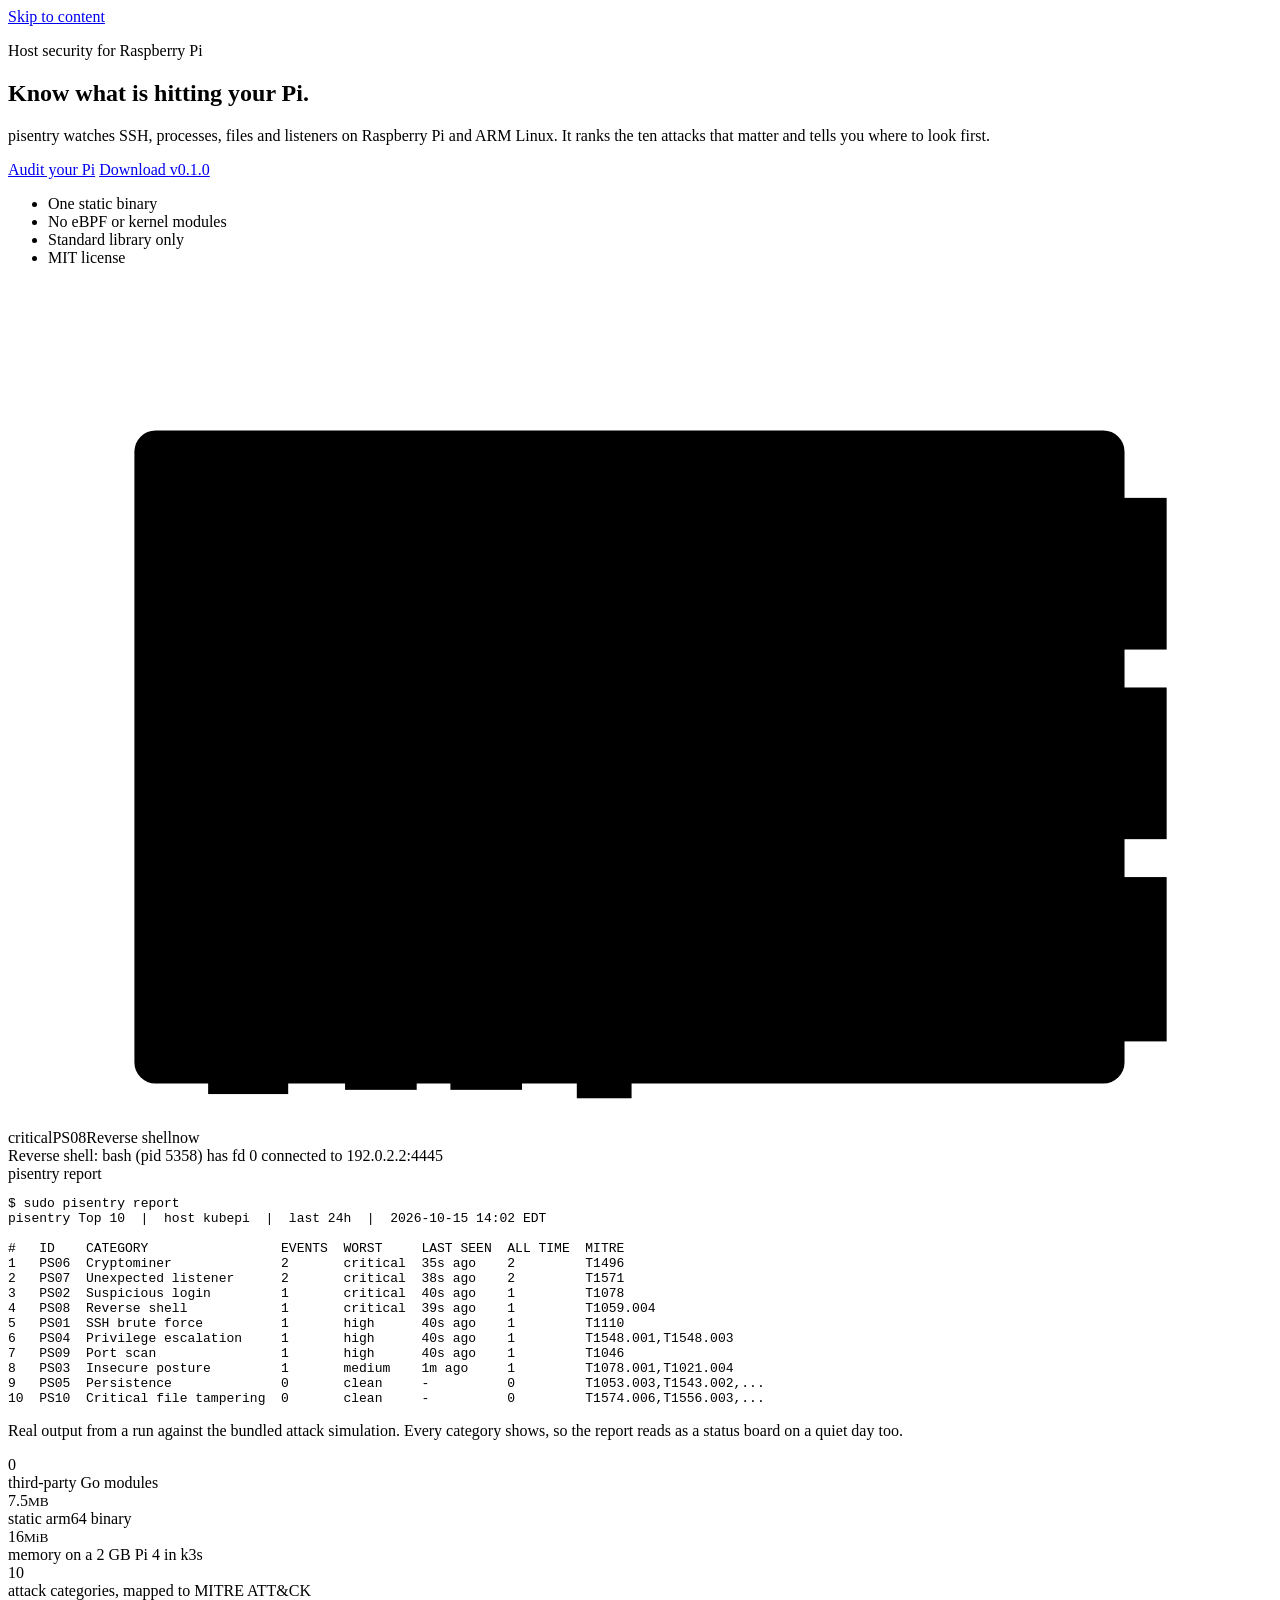
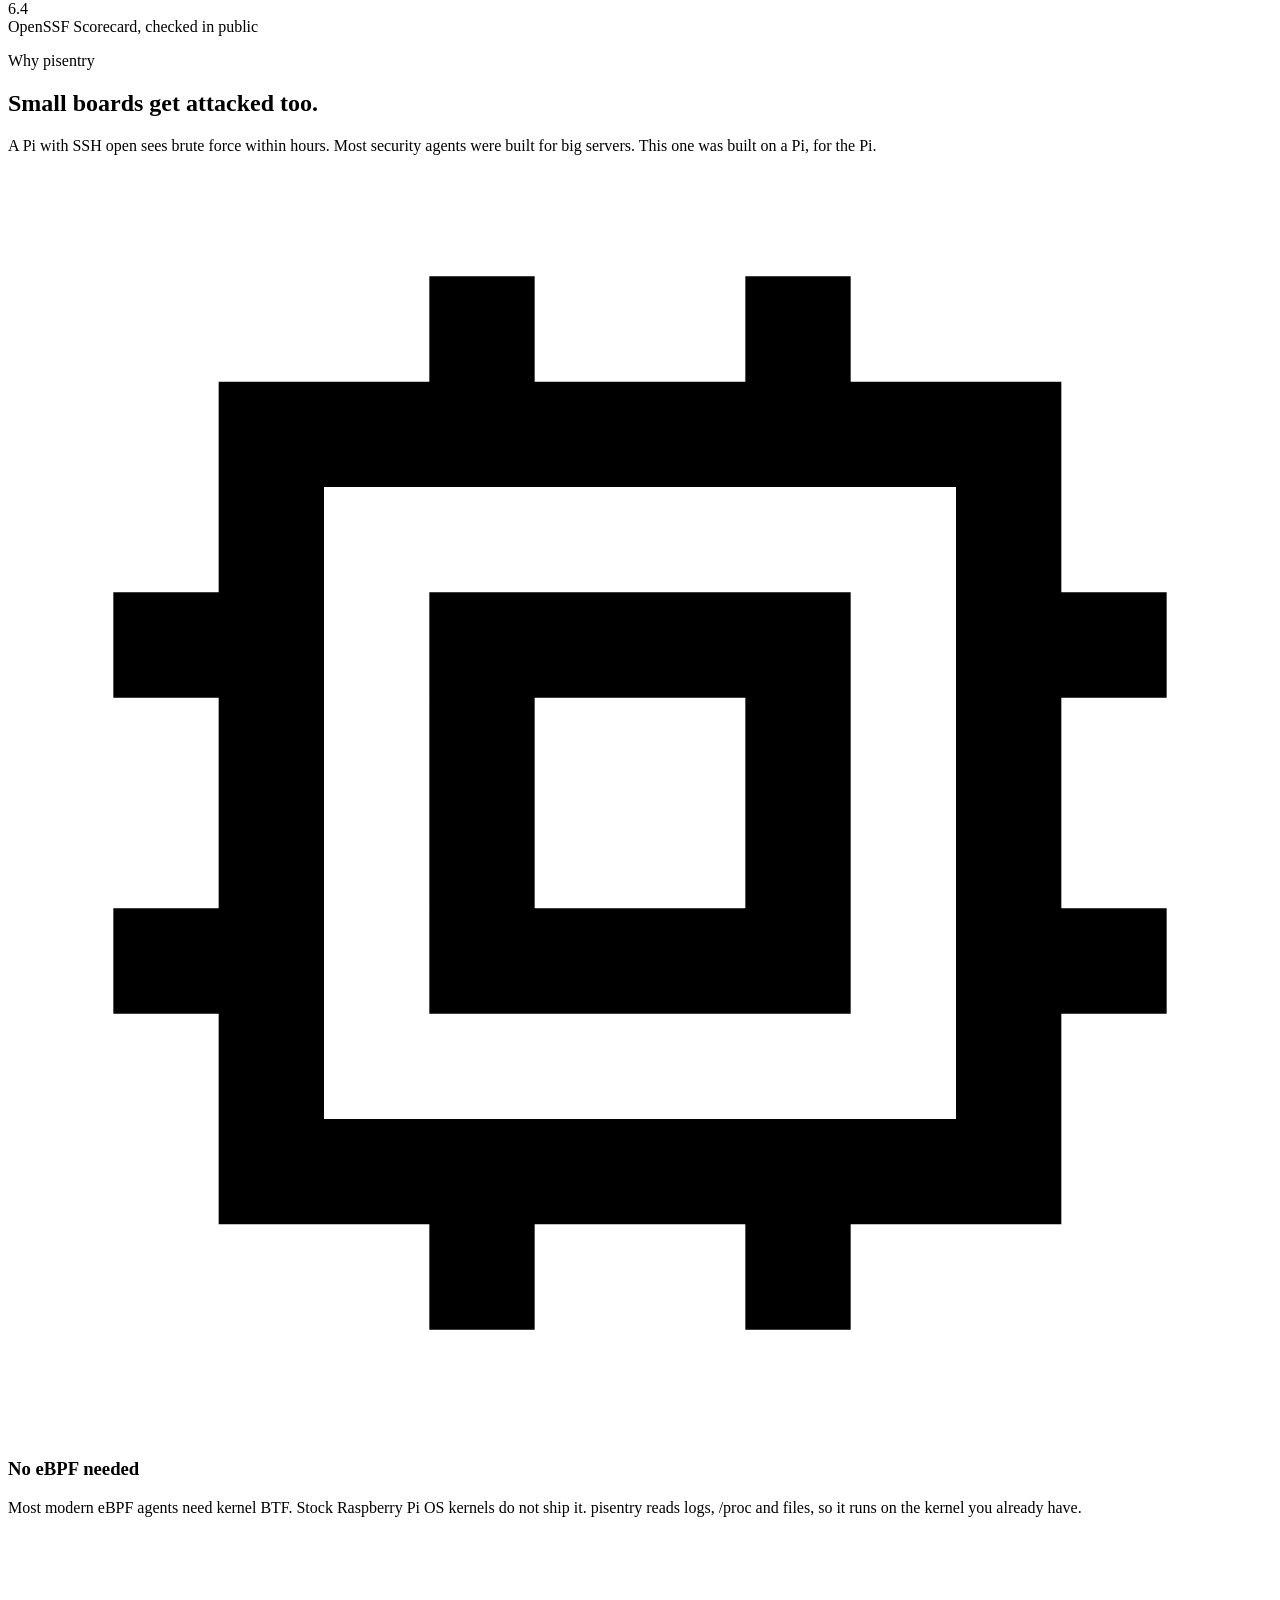
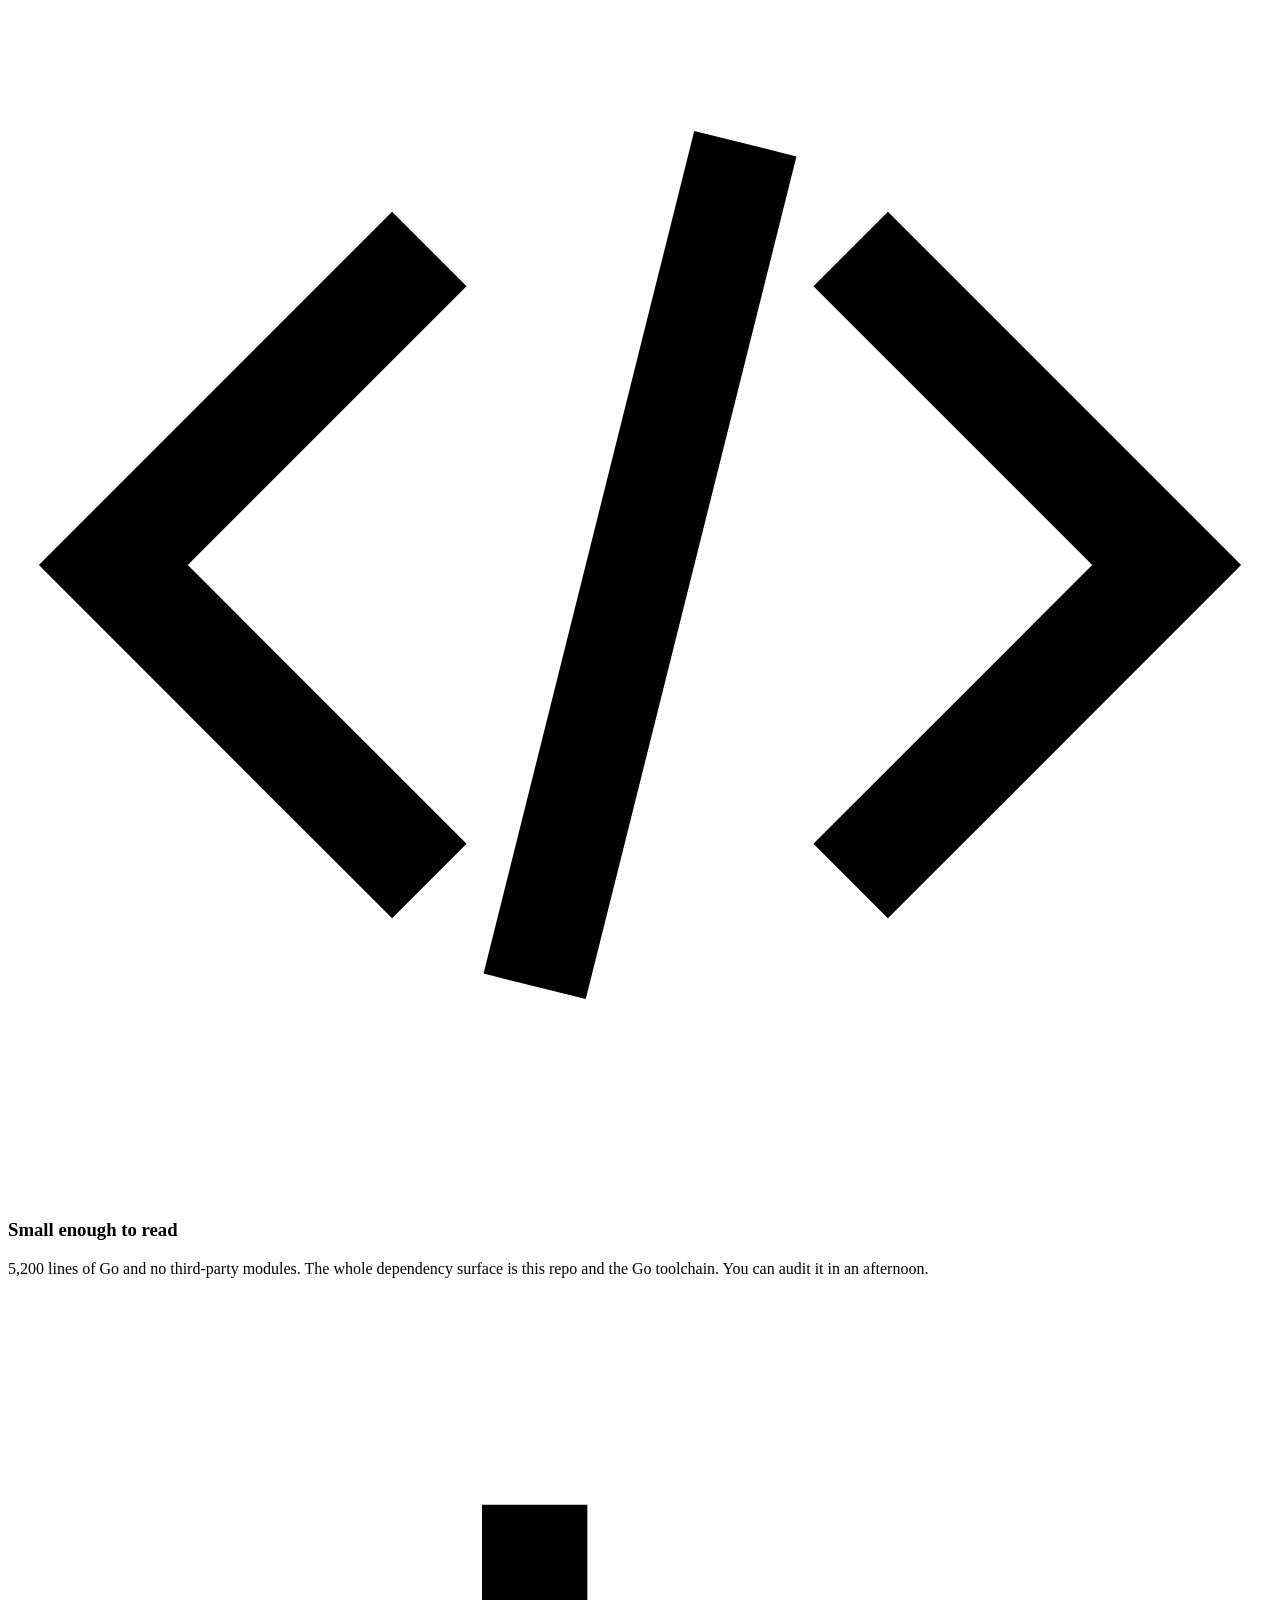
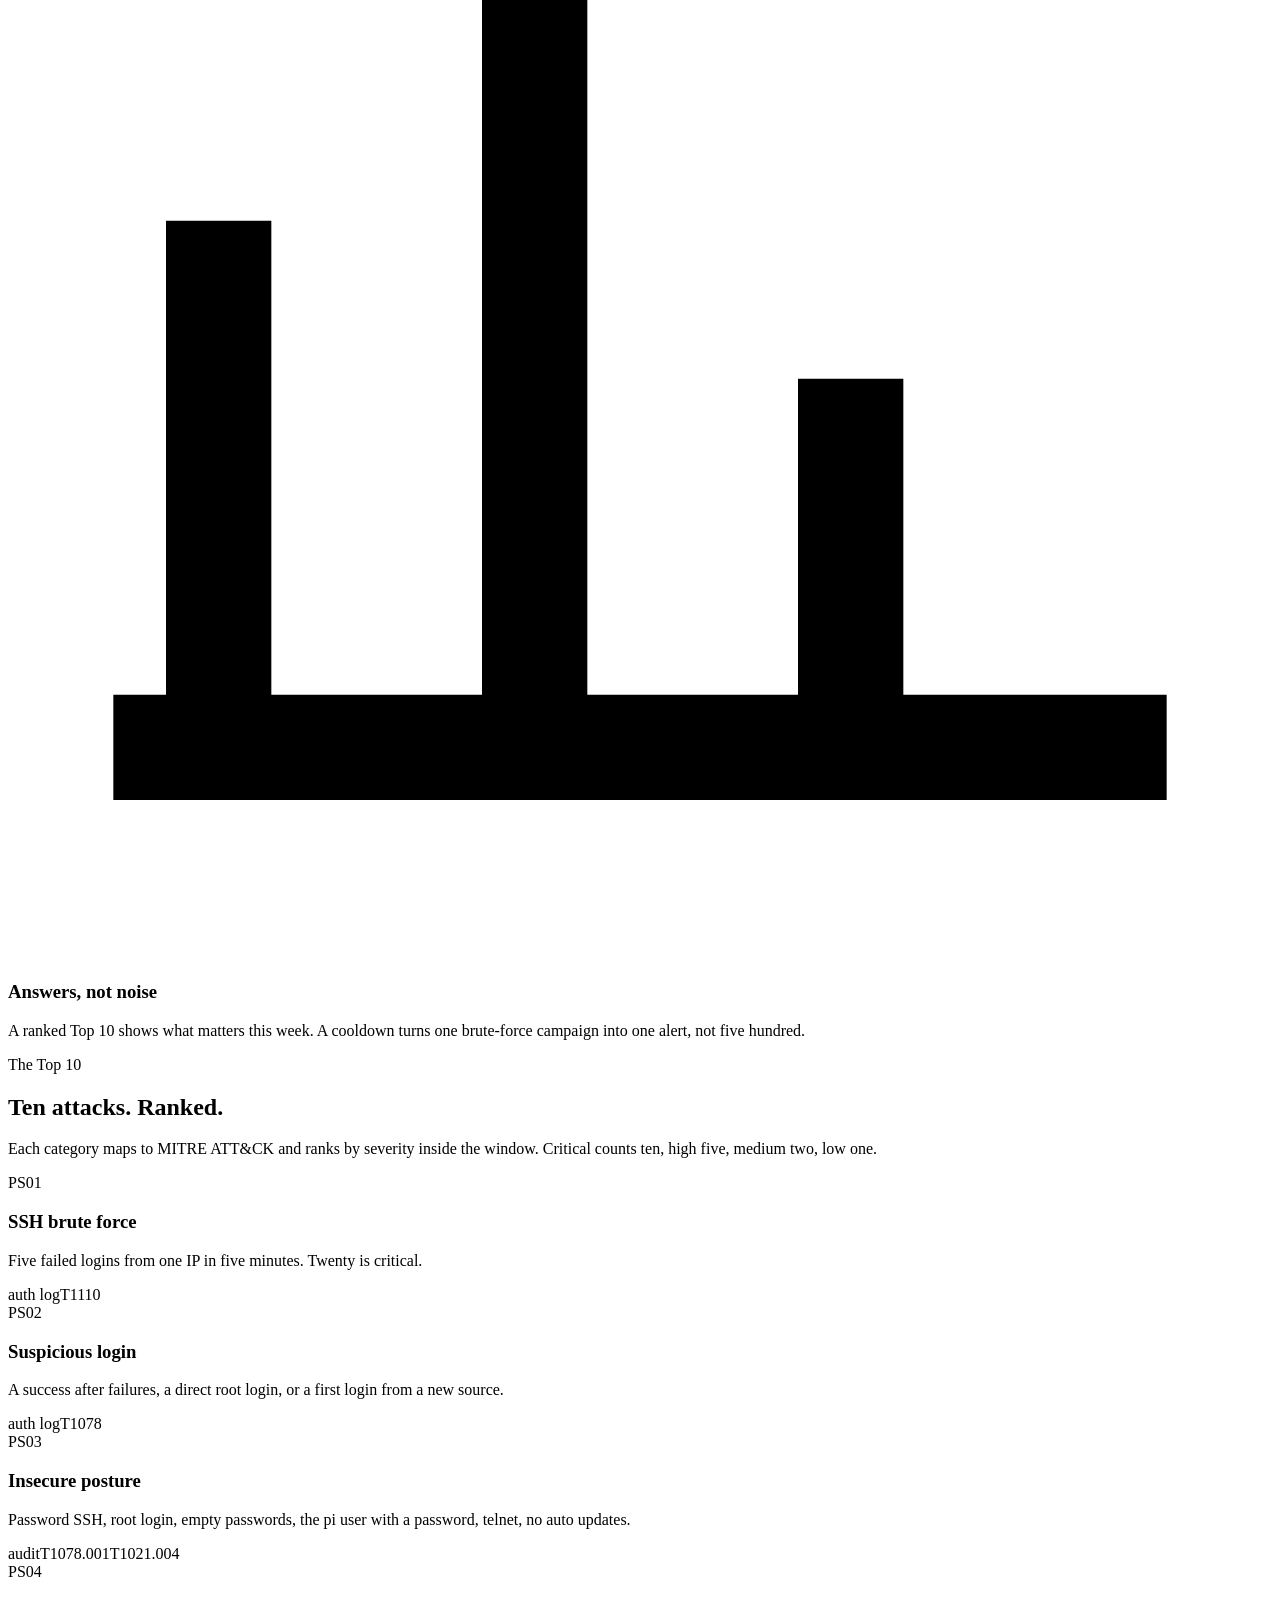
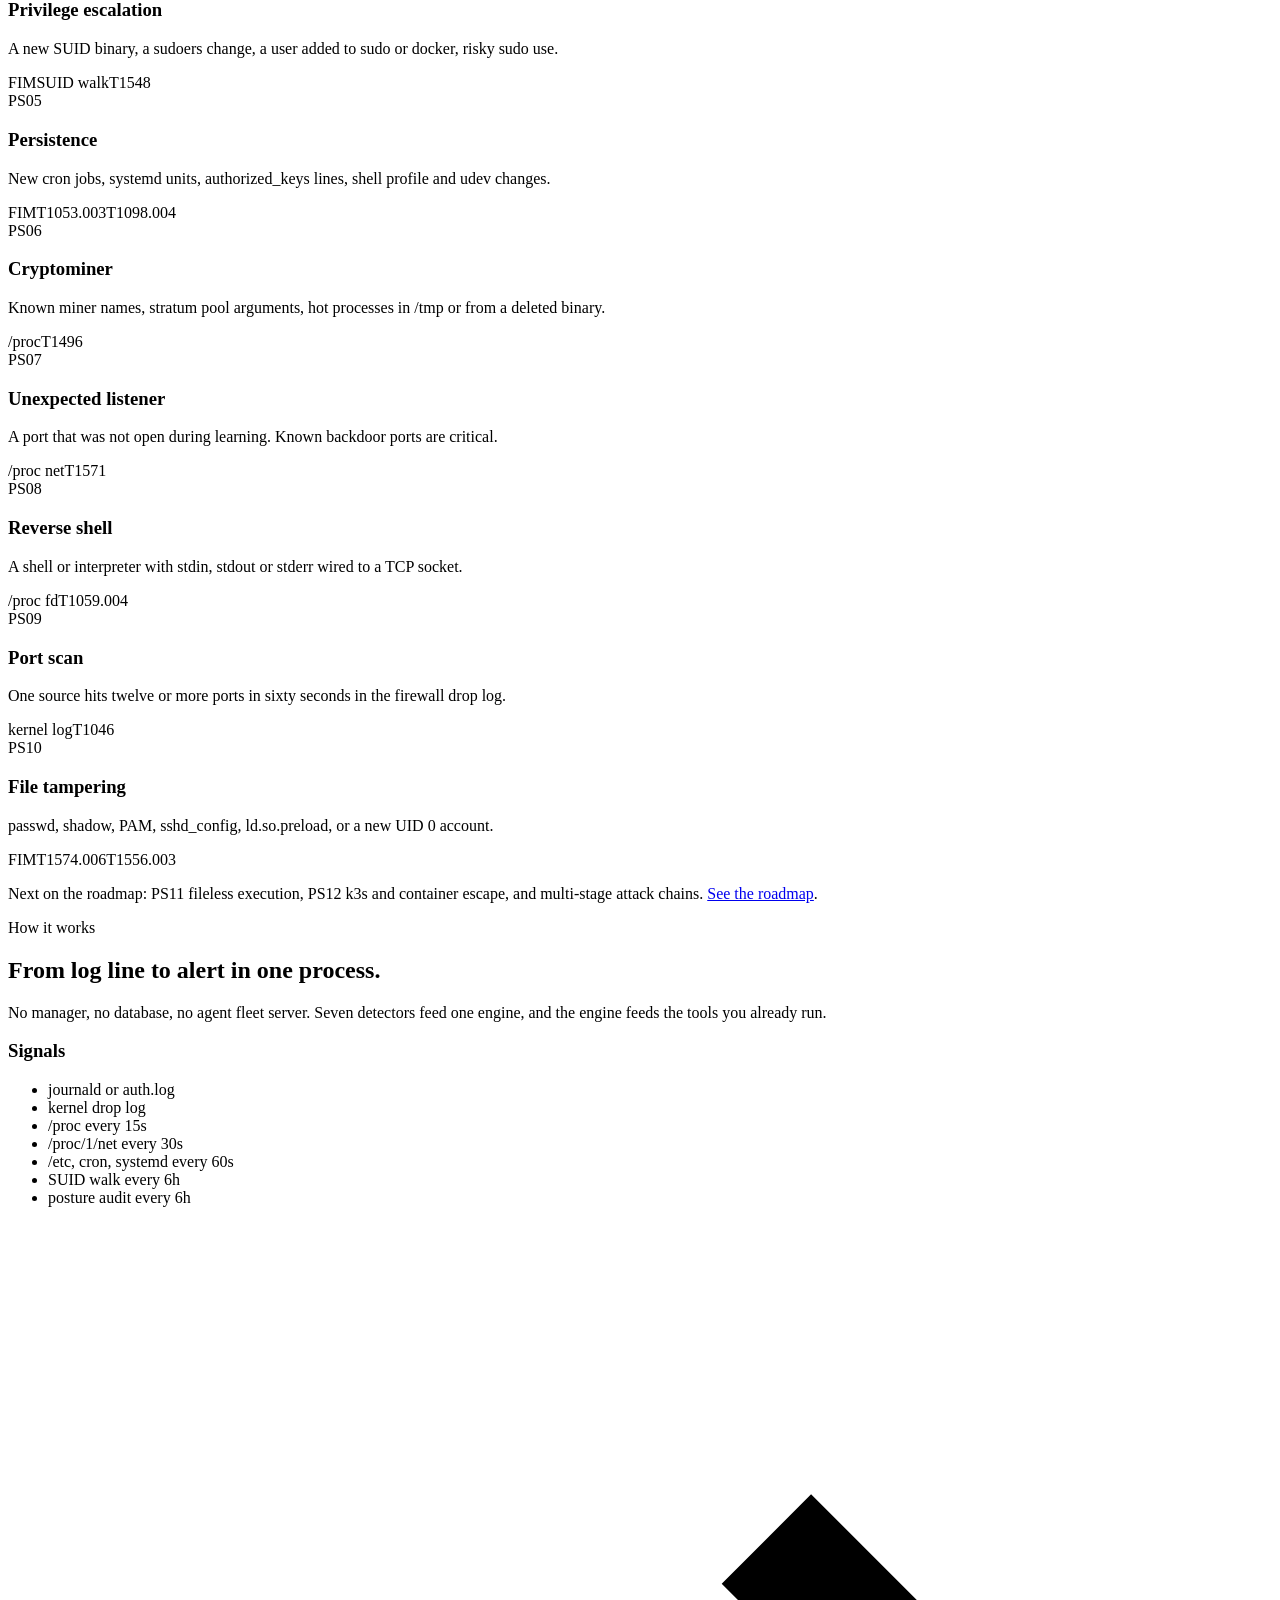
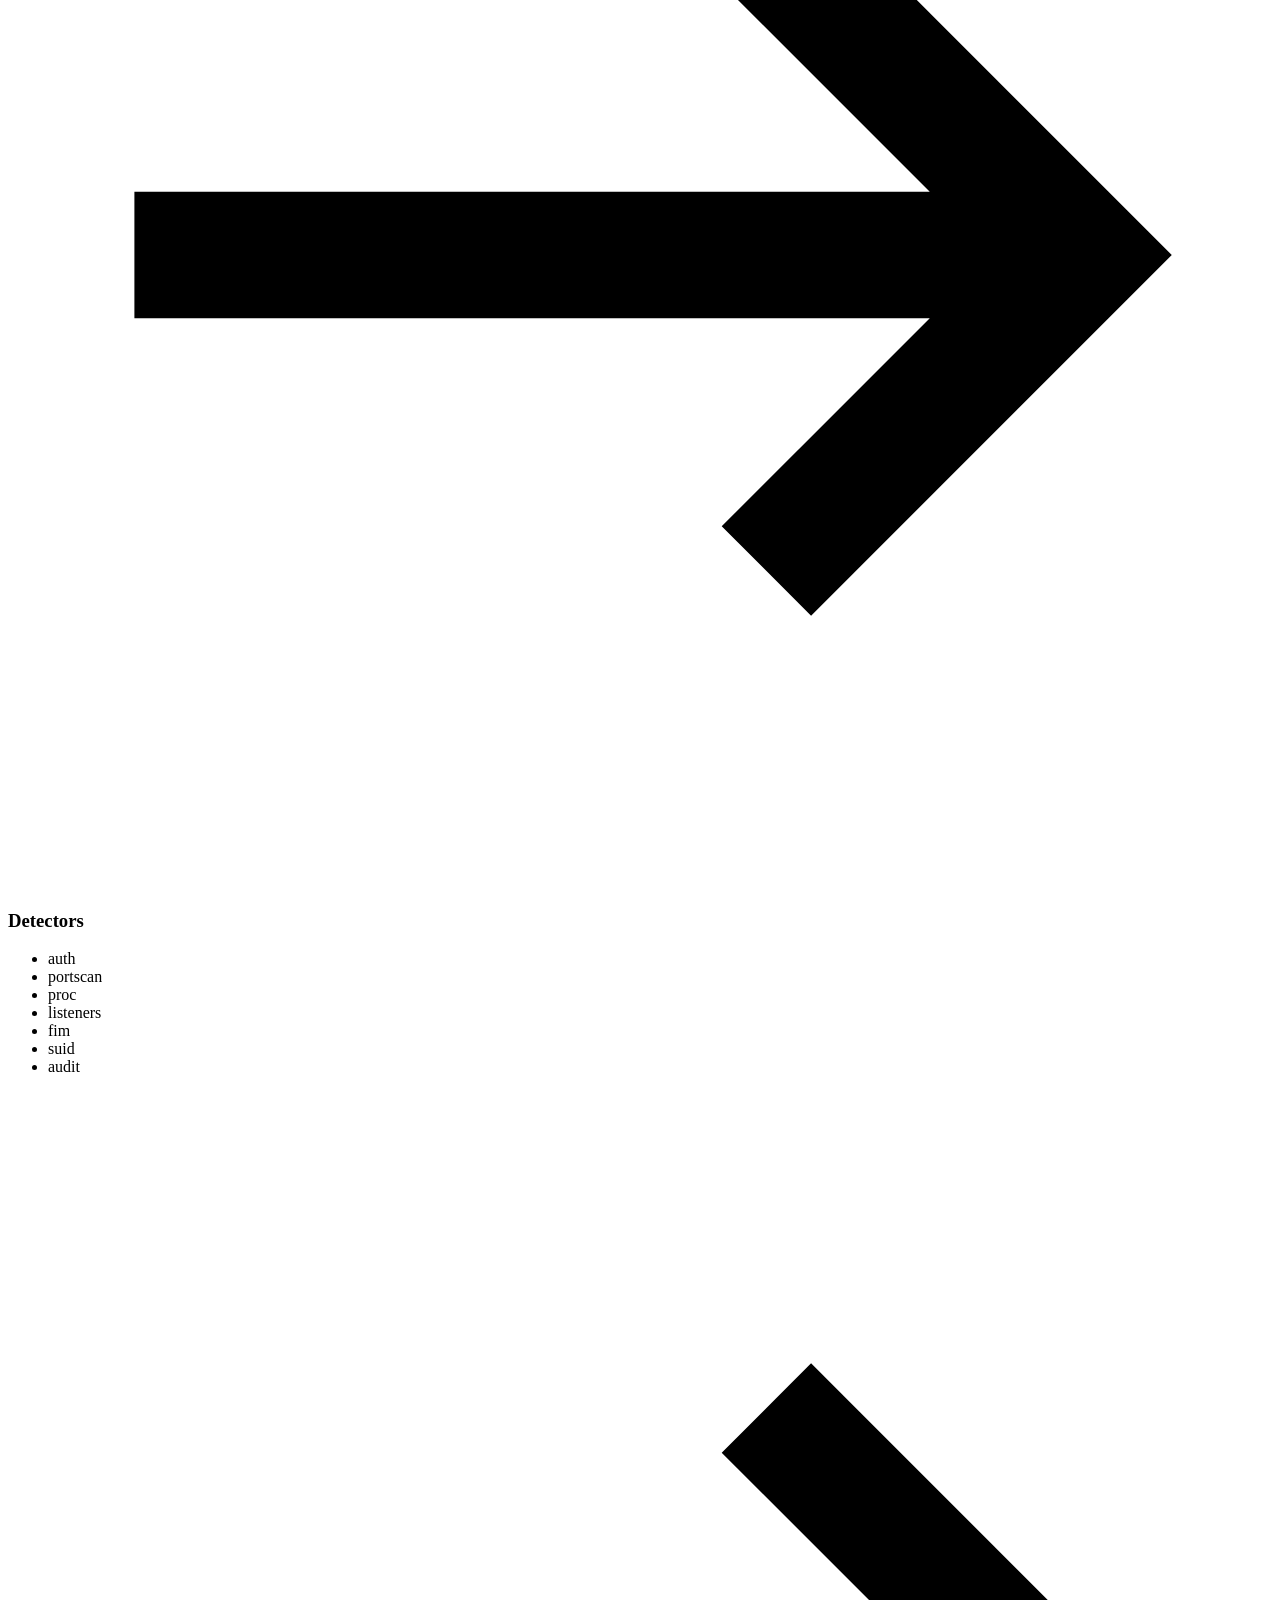
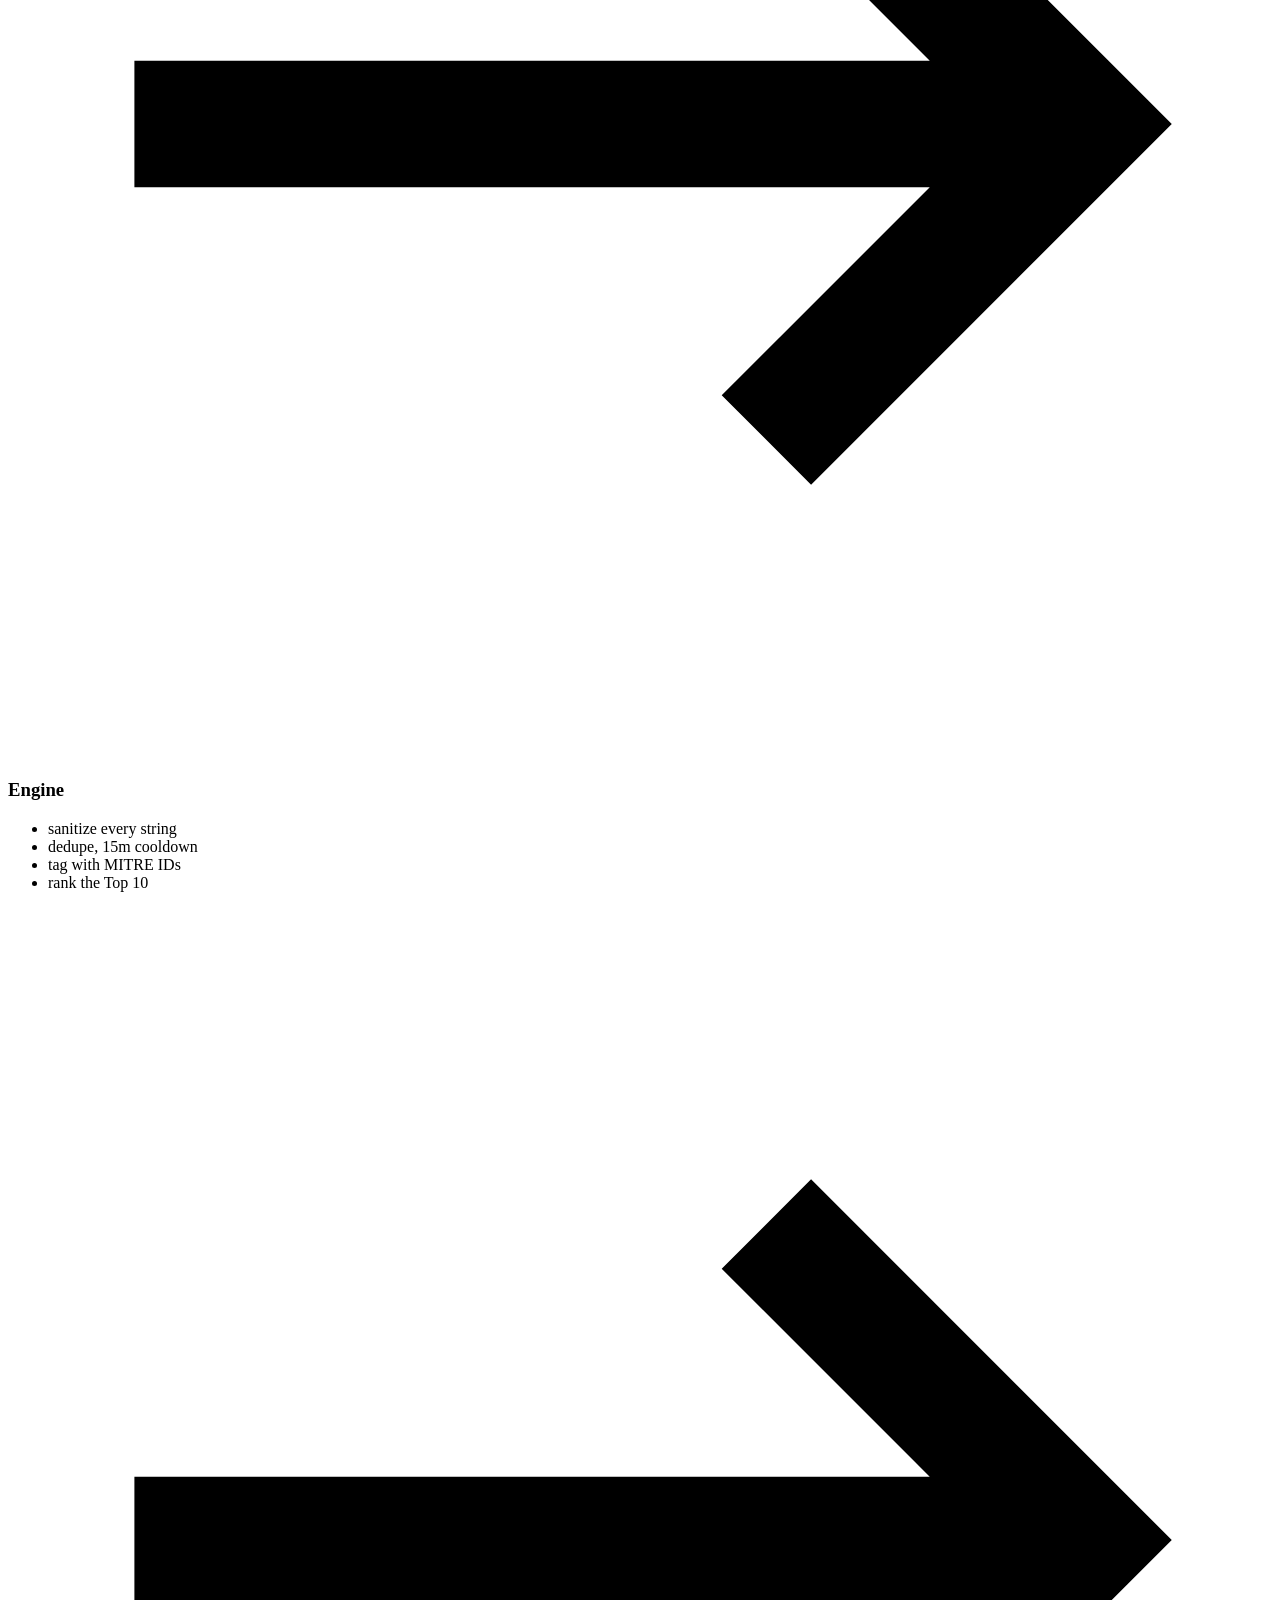
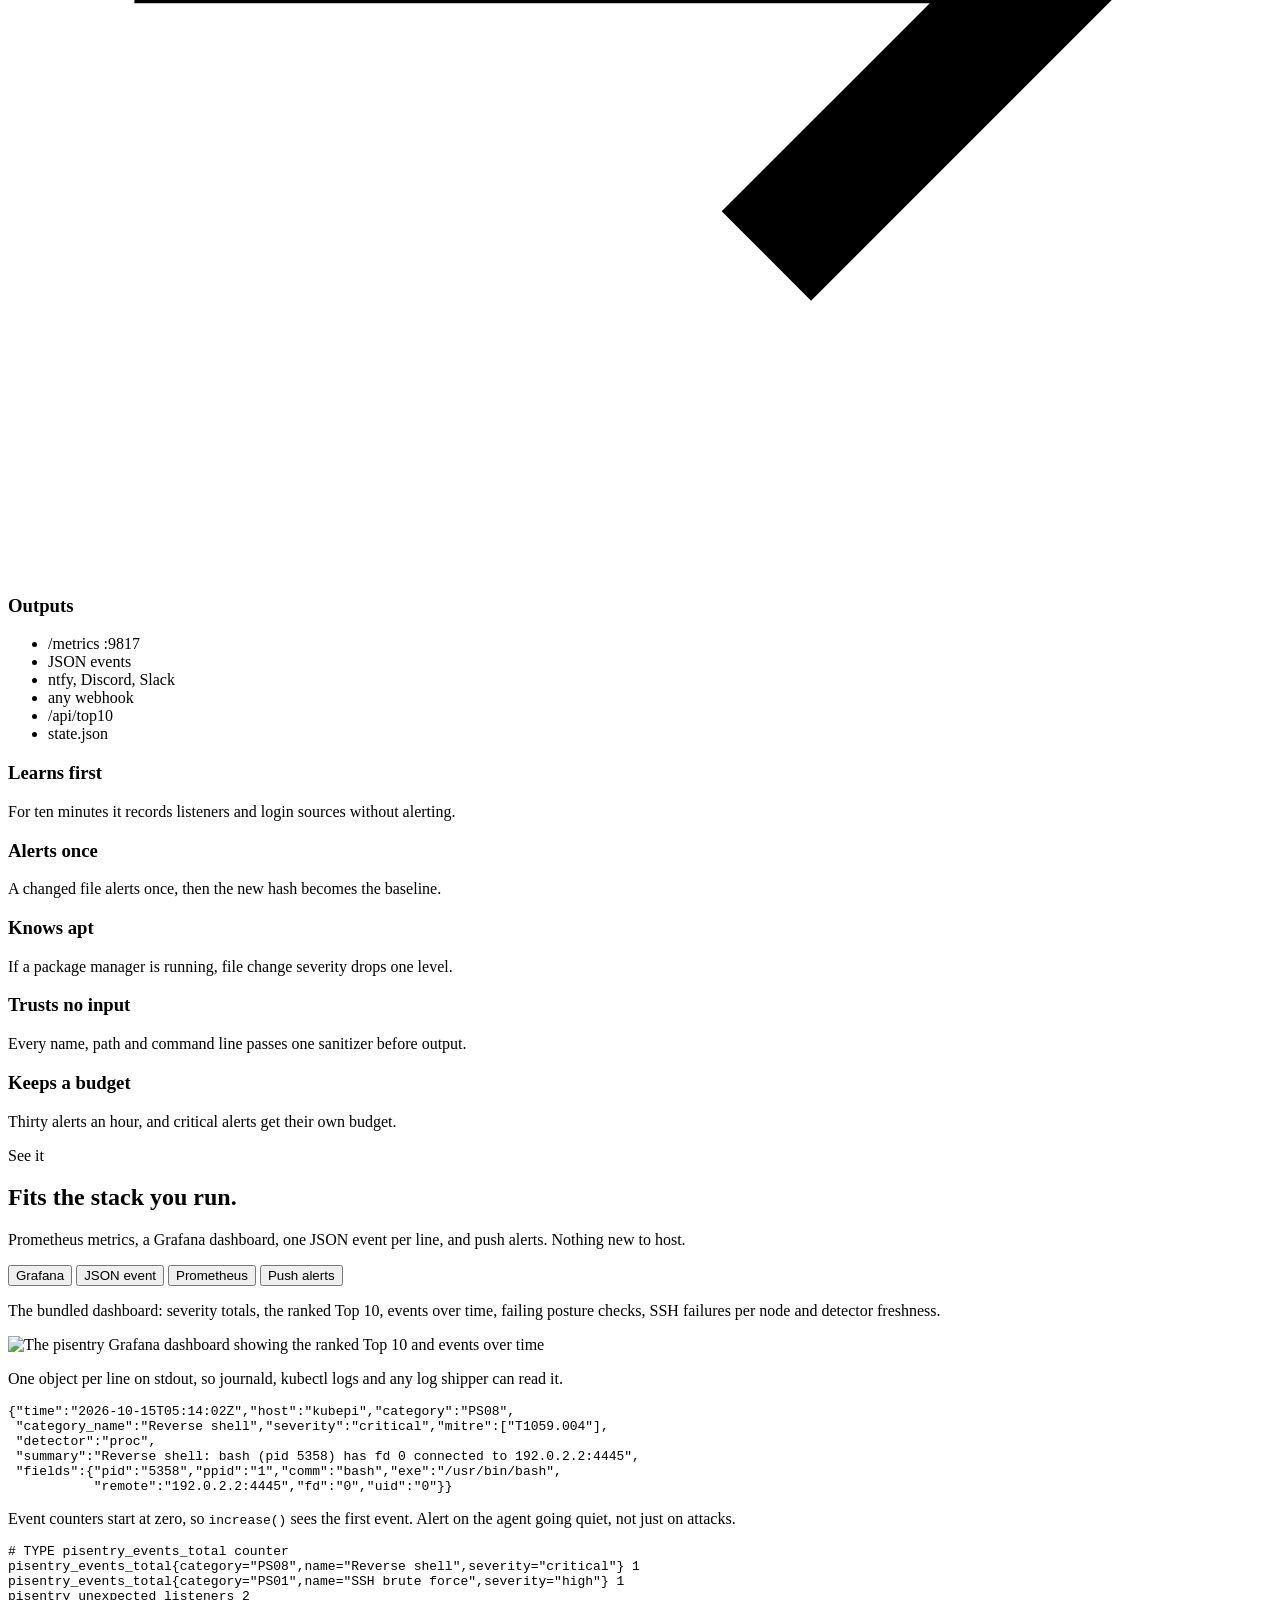
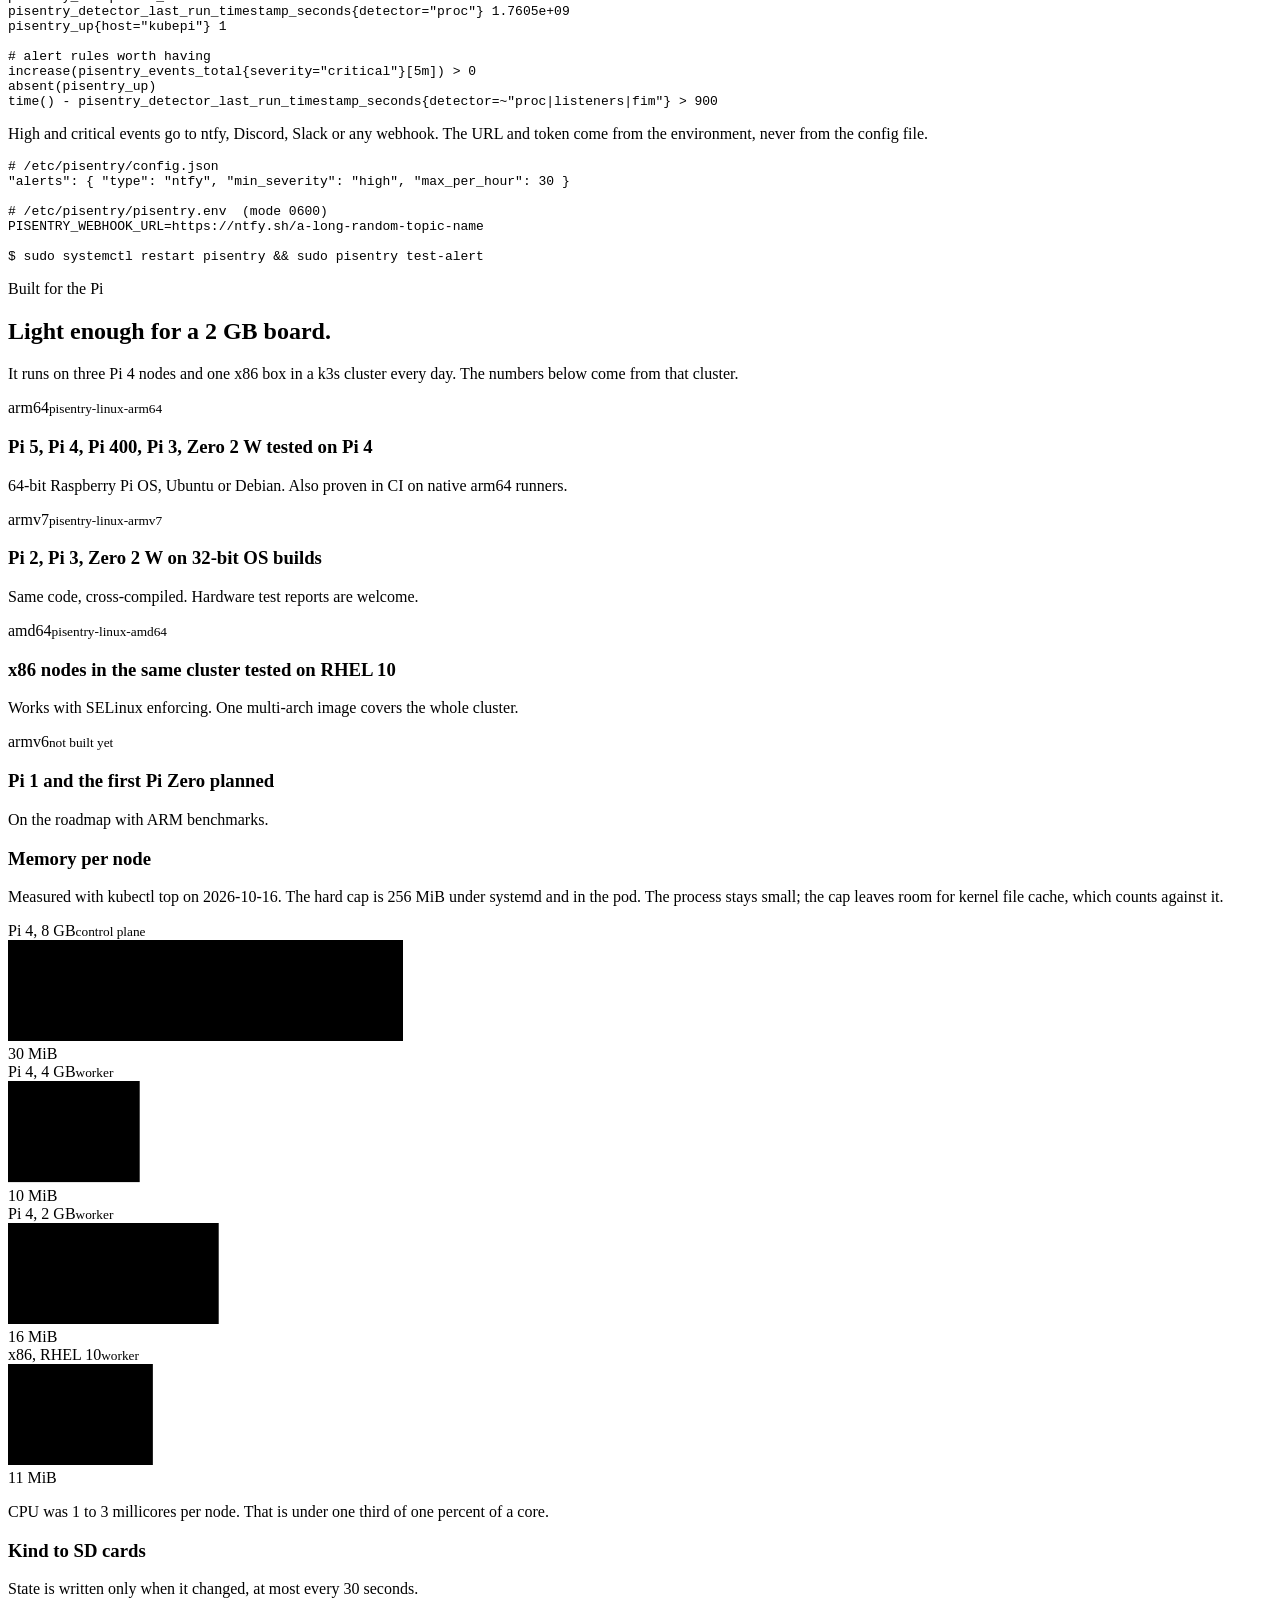
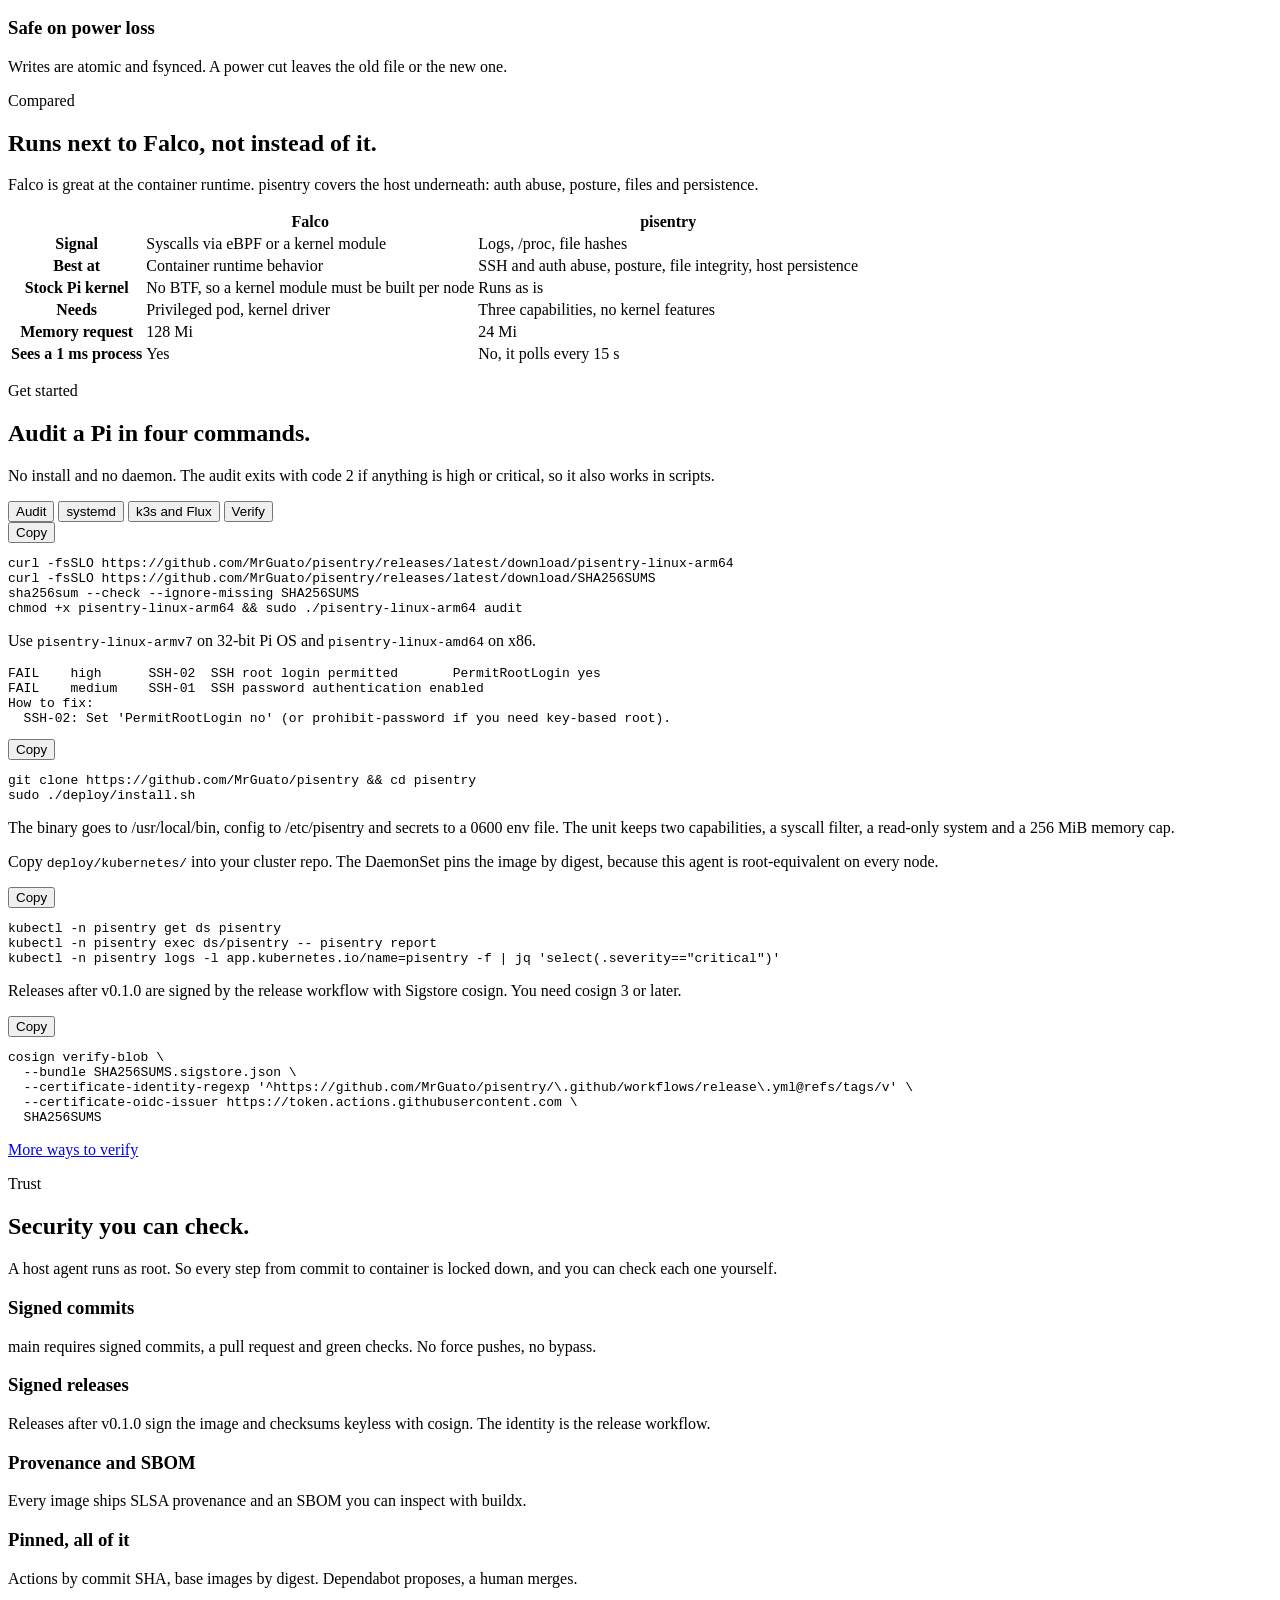
==== commit 8013dc3a: "deploy: raise memory cap to 256M and liveness timeout to 5s Both the systemd MemoryMax and the pod l" ====
--- a/site/index.html
+++ b/site/index.html
@@ -348,7 +348,7 @@
       <div>
         <div class="card">
           <h3>Memory per node</h3>
-          <p>Measured with kubectl top on 2026-10-16. The hard cap is 96 MiB under systemd and in the pod.</p>
+          <p>Measured with kubectl top on 2026-10-16. The hard cap is 256 MiB under systemd and in the pod. The process stays small; the cap leaves room for kernel file cache, which counts against it.</p>
           <div class="meter">
             <div class="meter-row"><div class="name">Pi 4, 8 GB<small>control plane</small></div><svg class="bar" viewBox="0 0 100 8" preserveAspectRatio="none" aria-hidden="true"><rect class="bar-fg" width="31.25" height="8"/></svg><div class="val">30 MiB</div></div>
             <div class="meter-row"><div class="name">Pi 4, 4 GB<small>worker</small></div><svg class="bar" viewBox="0 0 100 8" preserveAspectRatio="none" aria-hidden="true"><rect class="bar-fg" width="10.42" height="8"/></svg><div class="val">10 MiB</div></div>
@@ -417,7 +417,7 @@
       <div class="tabpanel" role="tabpanel" id="panel-systemd" aria-labelledby="tab-systemd">
         <div class="code"><button class="copy" type="button" data-copy>Copy</button><pre>git clone https://github.com/MrGuato/pisentry &amp;&amp; cd pisentry
 sudo ./deploy/install.sh</pre></div>
-        <p>The binary goes to /usr/local/bin, config to /etc/pisentry and secrets to a 0600 env file. The unit keeps two capabilities, a syscall filter, a read-only system and a 96 MiB memory cap.</p>
+        <p>The binary goes to /usr/local/bin, config to /etc/pisentry and secrets to a 0600 env file. The unit keeps two capabilities, a syscall filter, a read-only system and a 256 MiB memory cap.</p>
       </div>
       <div class="tabpanel" role="tabpanel" id="panel-k8s" aria-labelledby="tab-k8s">
         <p>Copy <code>deploy/kubernetes/</code> into your cluster repo. The DaemonSet pins the image by digest, because this agent is root-equivalent on every node.</p>
@@ -479,7 +479,7 @@
     </div>
     <div class="faq">
       <details><summary>Does it replace Falco?</summary><div><p>No. Falco watches syscalls from the container runtime. pisentry watches the host: logs, files, processes and posture. Run both where you can. On a stock Pi kernel, pisentry may be the one that runs.</p></div></details>
-      <details><summary>Will it slow down my Pi?</summary><div><p>On a 2 GB Pi 4 in k3s it uses 16 MiB of memory and 2 millicores of CPU. It is capped at 96 MiB.</p></div></details>
+      <details><summary>Will it slow down my Pi?</summary><div><p>On a 2 GB Pi 4 in k3s it uses 16 MiB of memory and 2 millicores of CPU. It is capped at 256 MiB.</p><p>One known case where it did: v0.1.0 had a 96 MiB cap and re-ran its SUID walk on every start. On a control-plane Pi with a large /home, the kernel cache from that walk filled the cap, the agent restarted in a loop, and its reads competed with k3s on the SD card. v0.1.1 raised the cap and resumes slow scans after a restart instead.</p></div></details>
       <details><summary>Why does it run as root?</summary><div><p>It reads /etc/shadow, other users' /proc entries and the journal. The systemd unit keeps two capabilities and the pod keeps three. Everything else is taken away.</p></div></details>
       <details><summary>What if an attacker gets root?</summary><div><p>Root wins. An attacker with root can stop the agent or edit its state. Ship events off the box and alert when <code>pisentry_up</code> goes missing. That is the real defense.</p></div></details>
       <details><summary>Does it block attacks?</summary><div><p>Not today. pisentry detects and alerts. Automated response is on the roadmap, off by default and fenced by allowlists.</p></div></details>
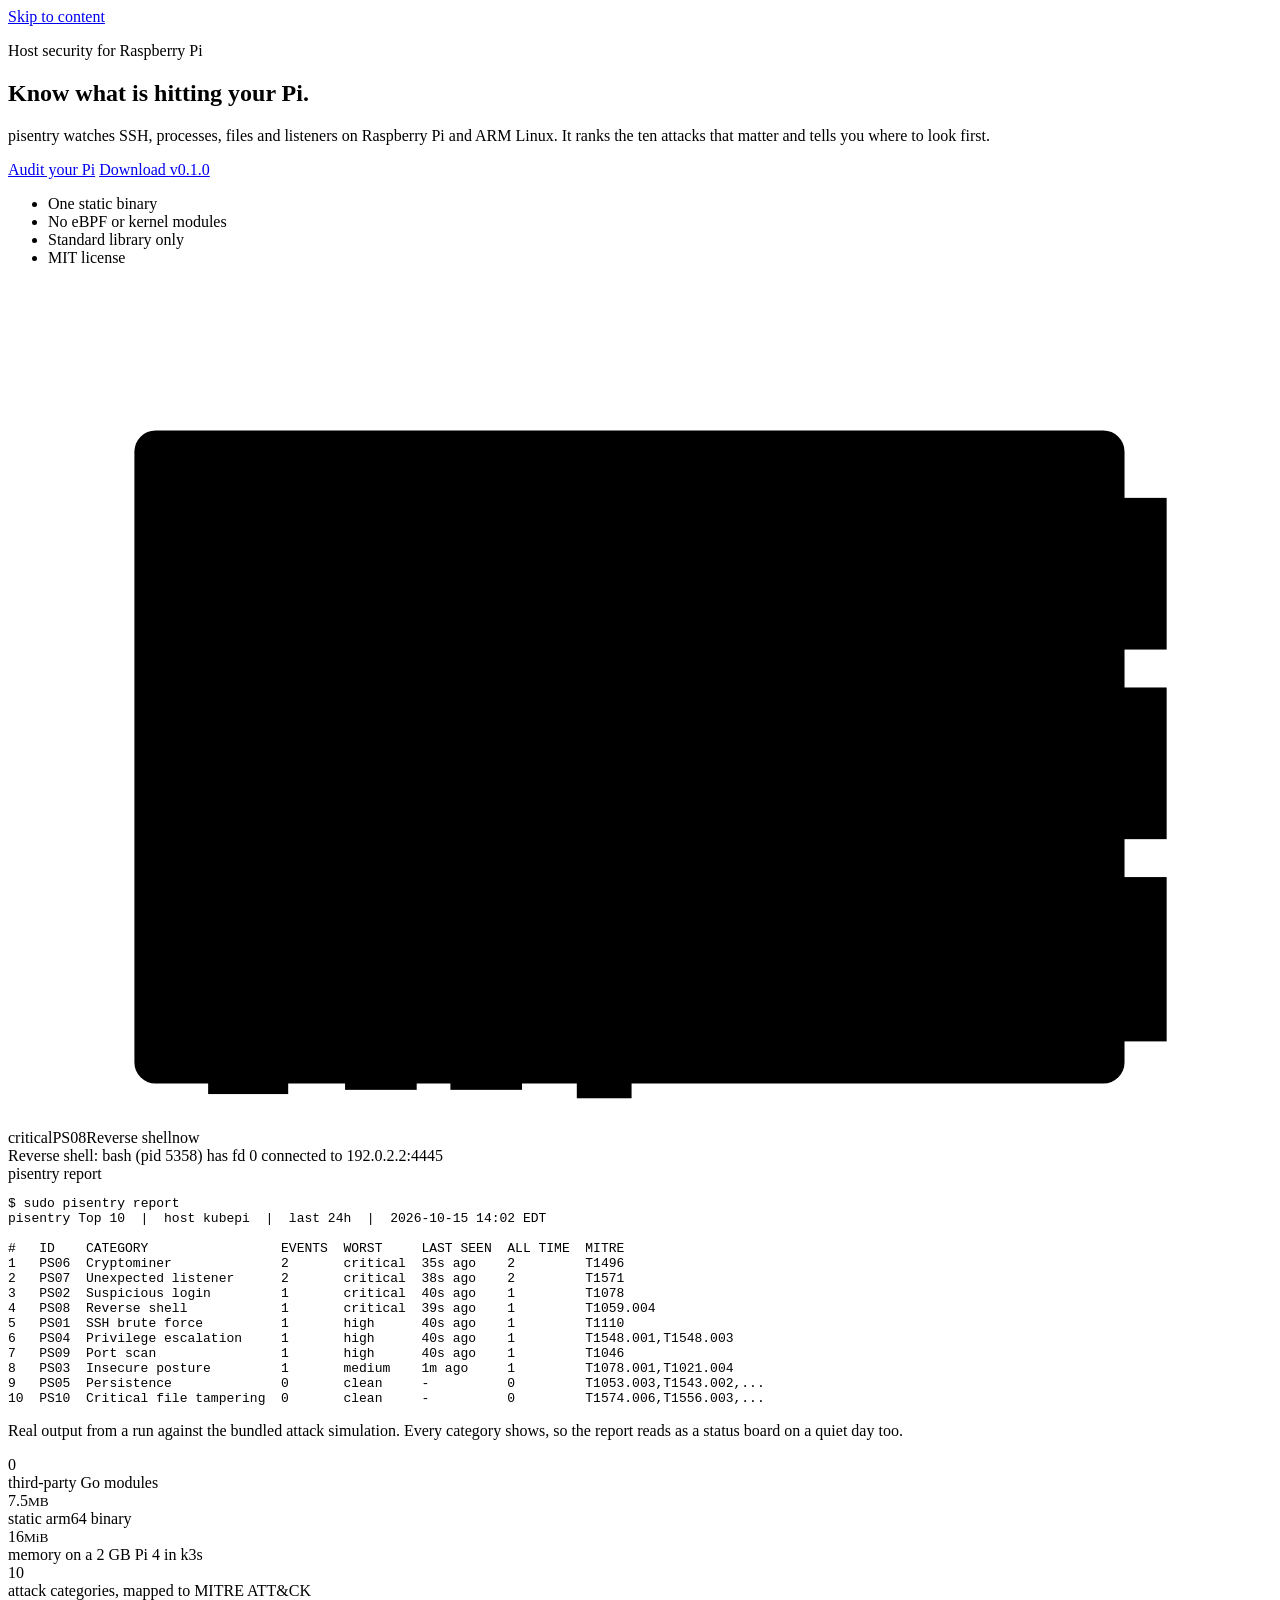
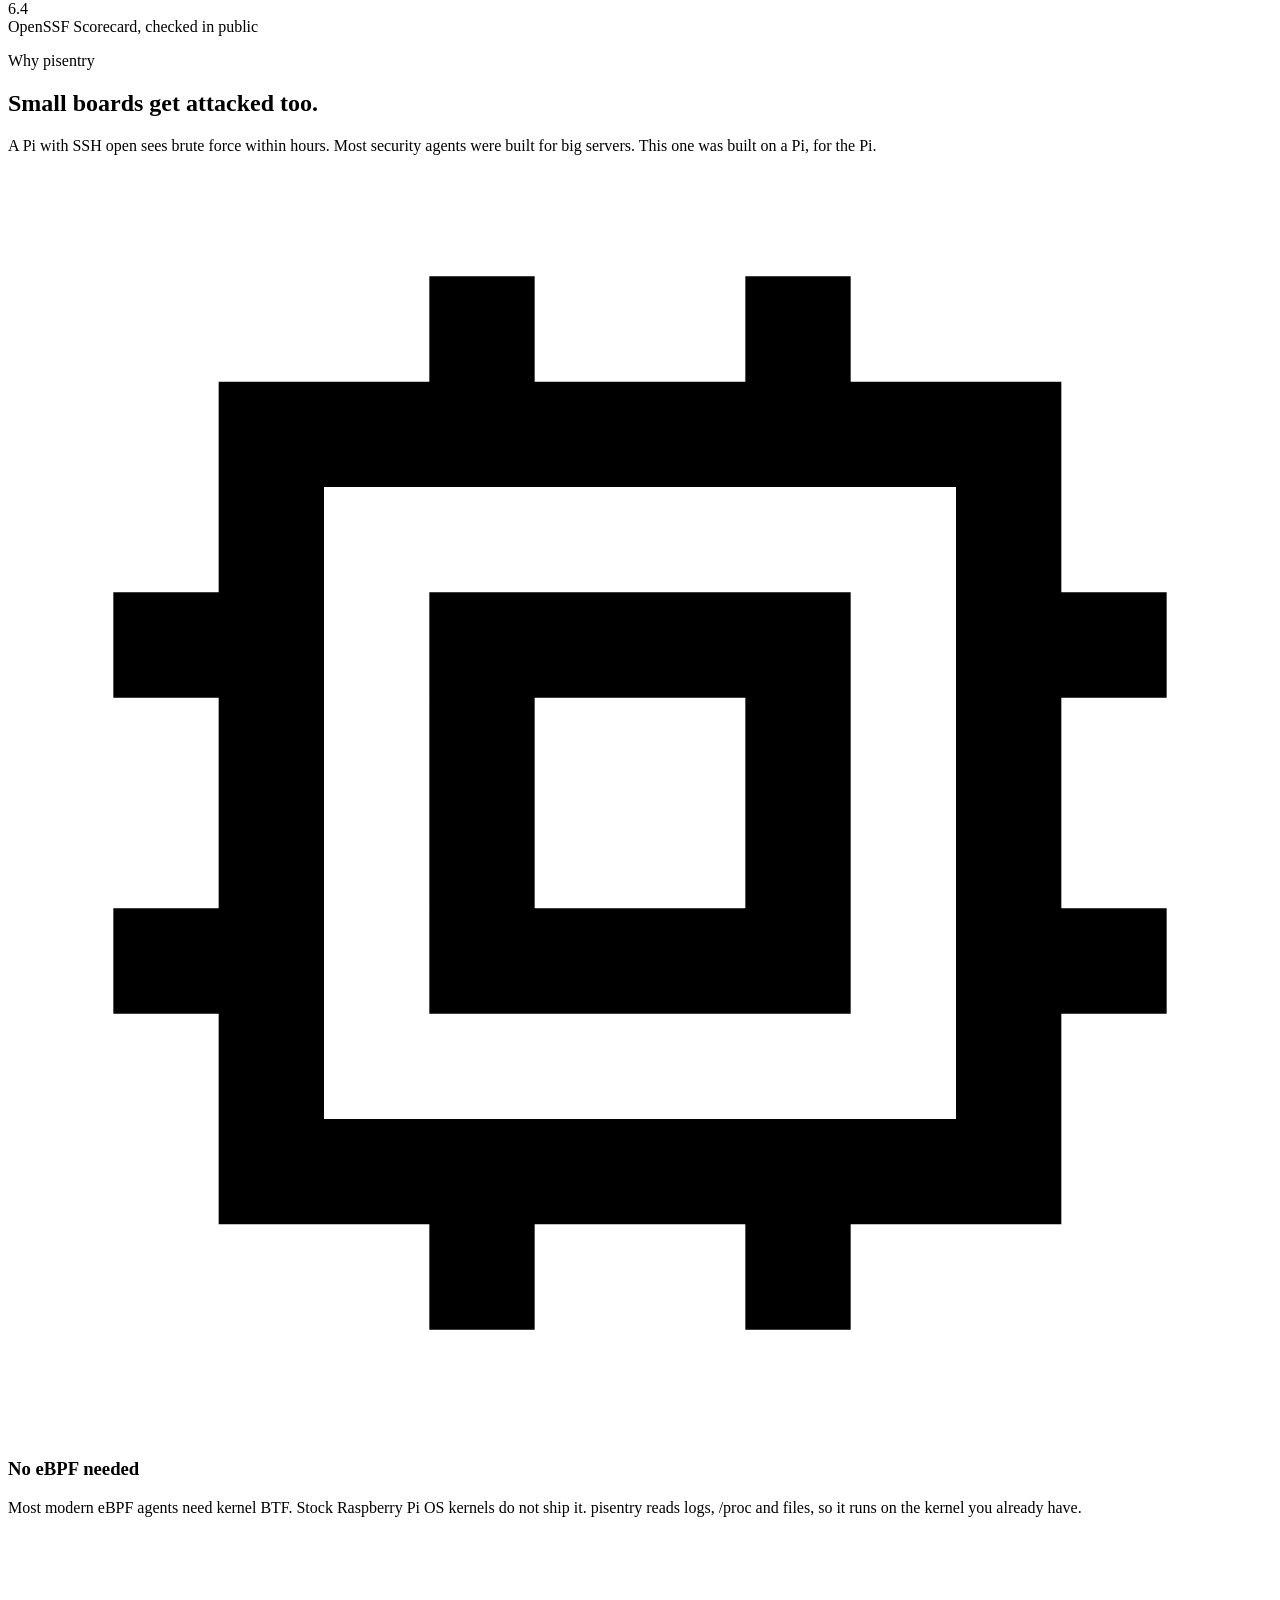
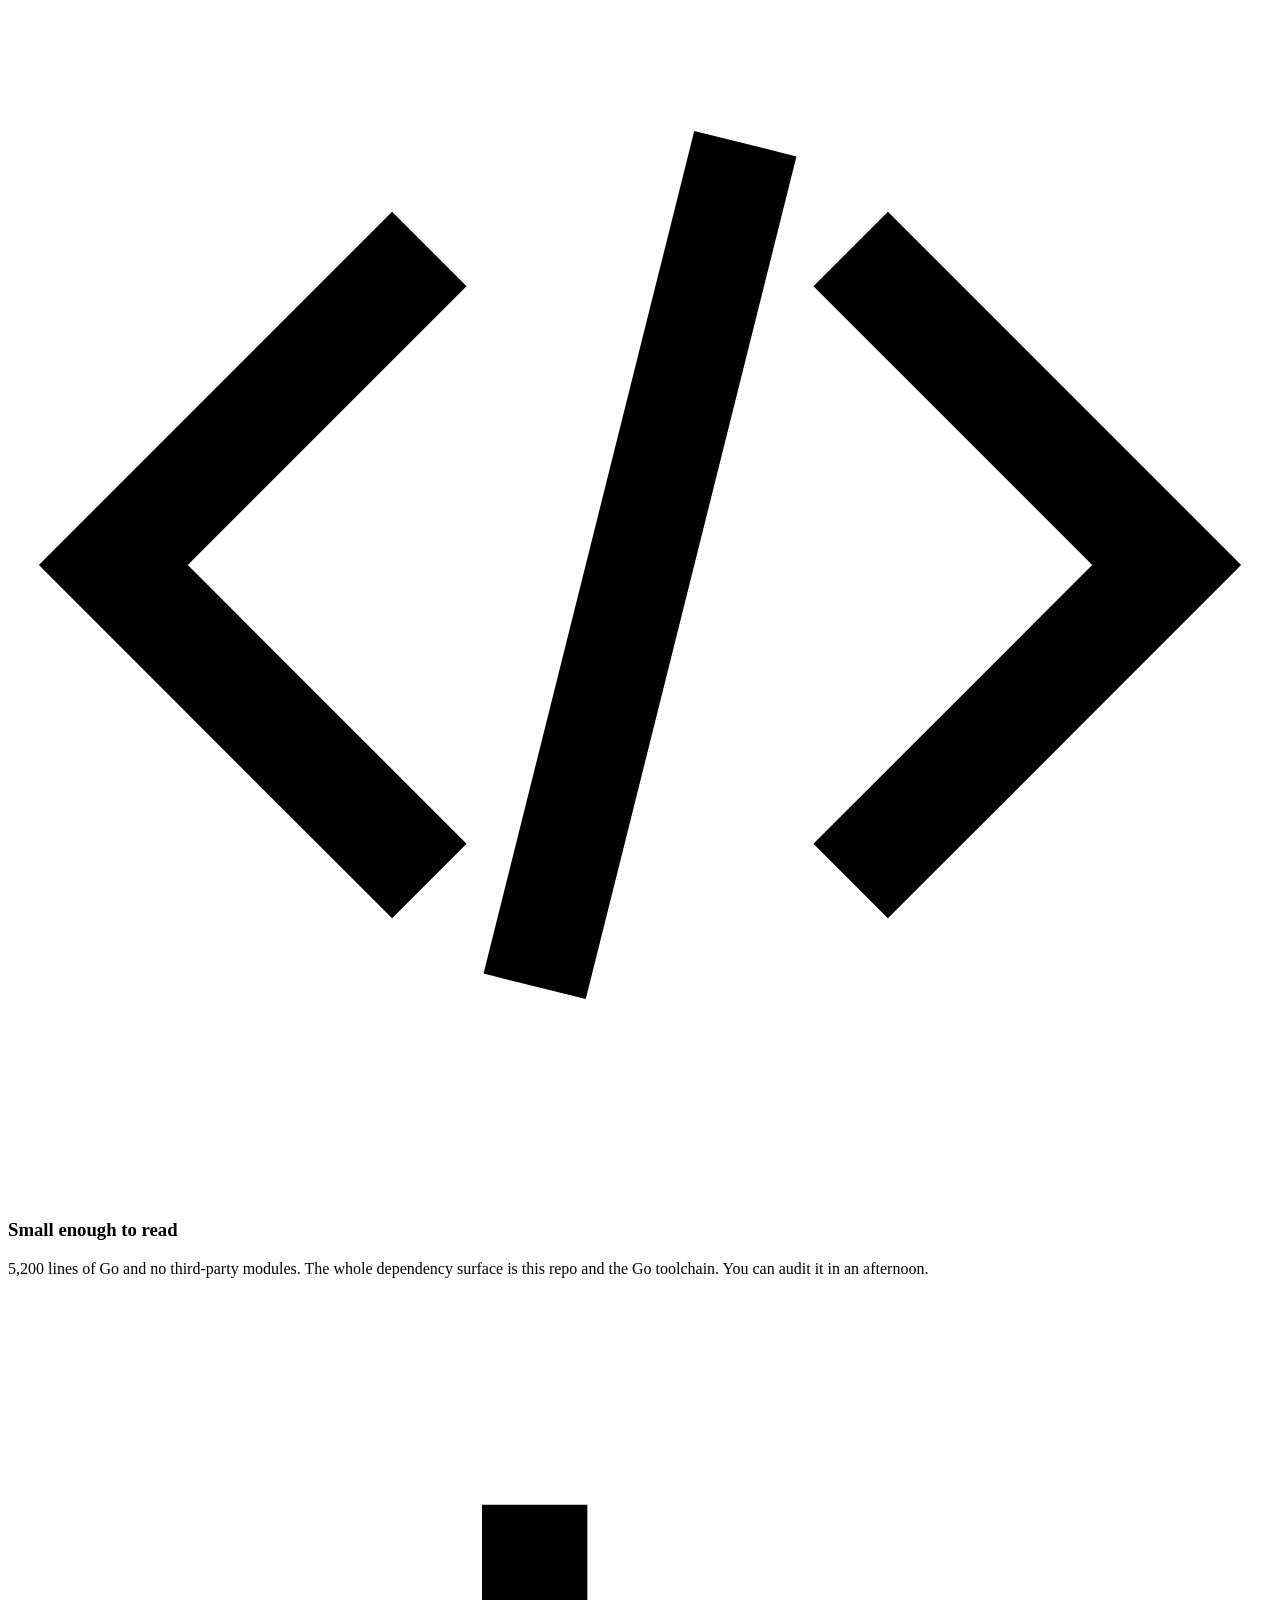
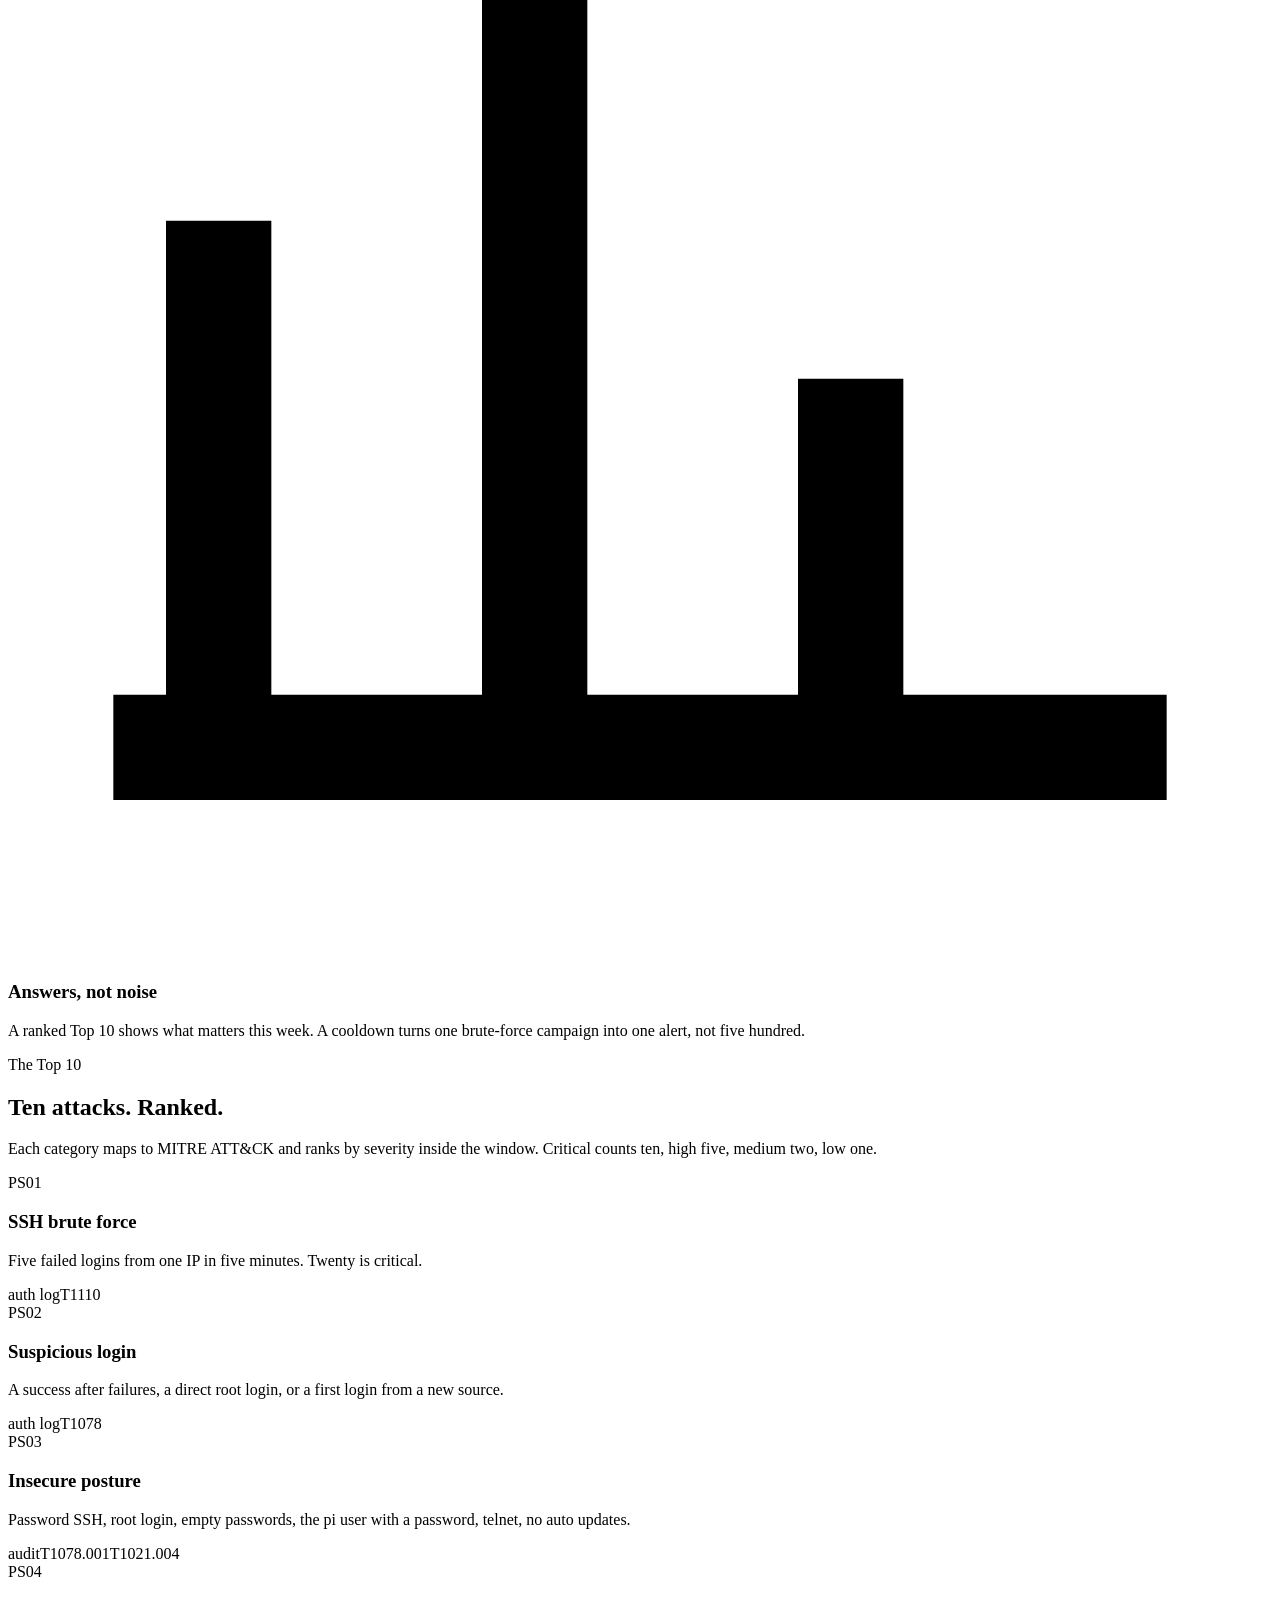
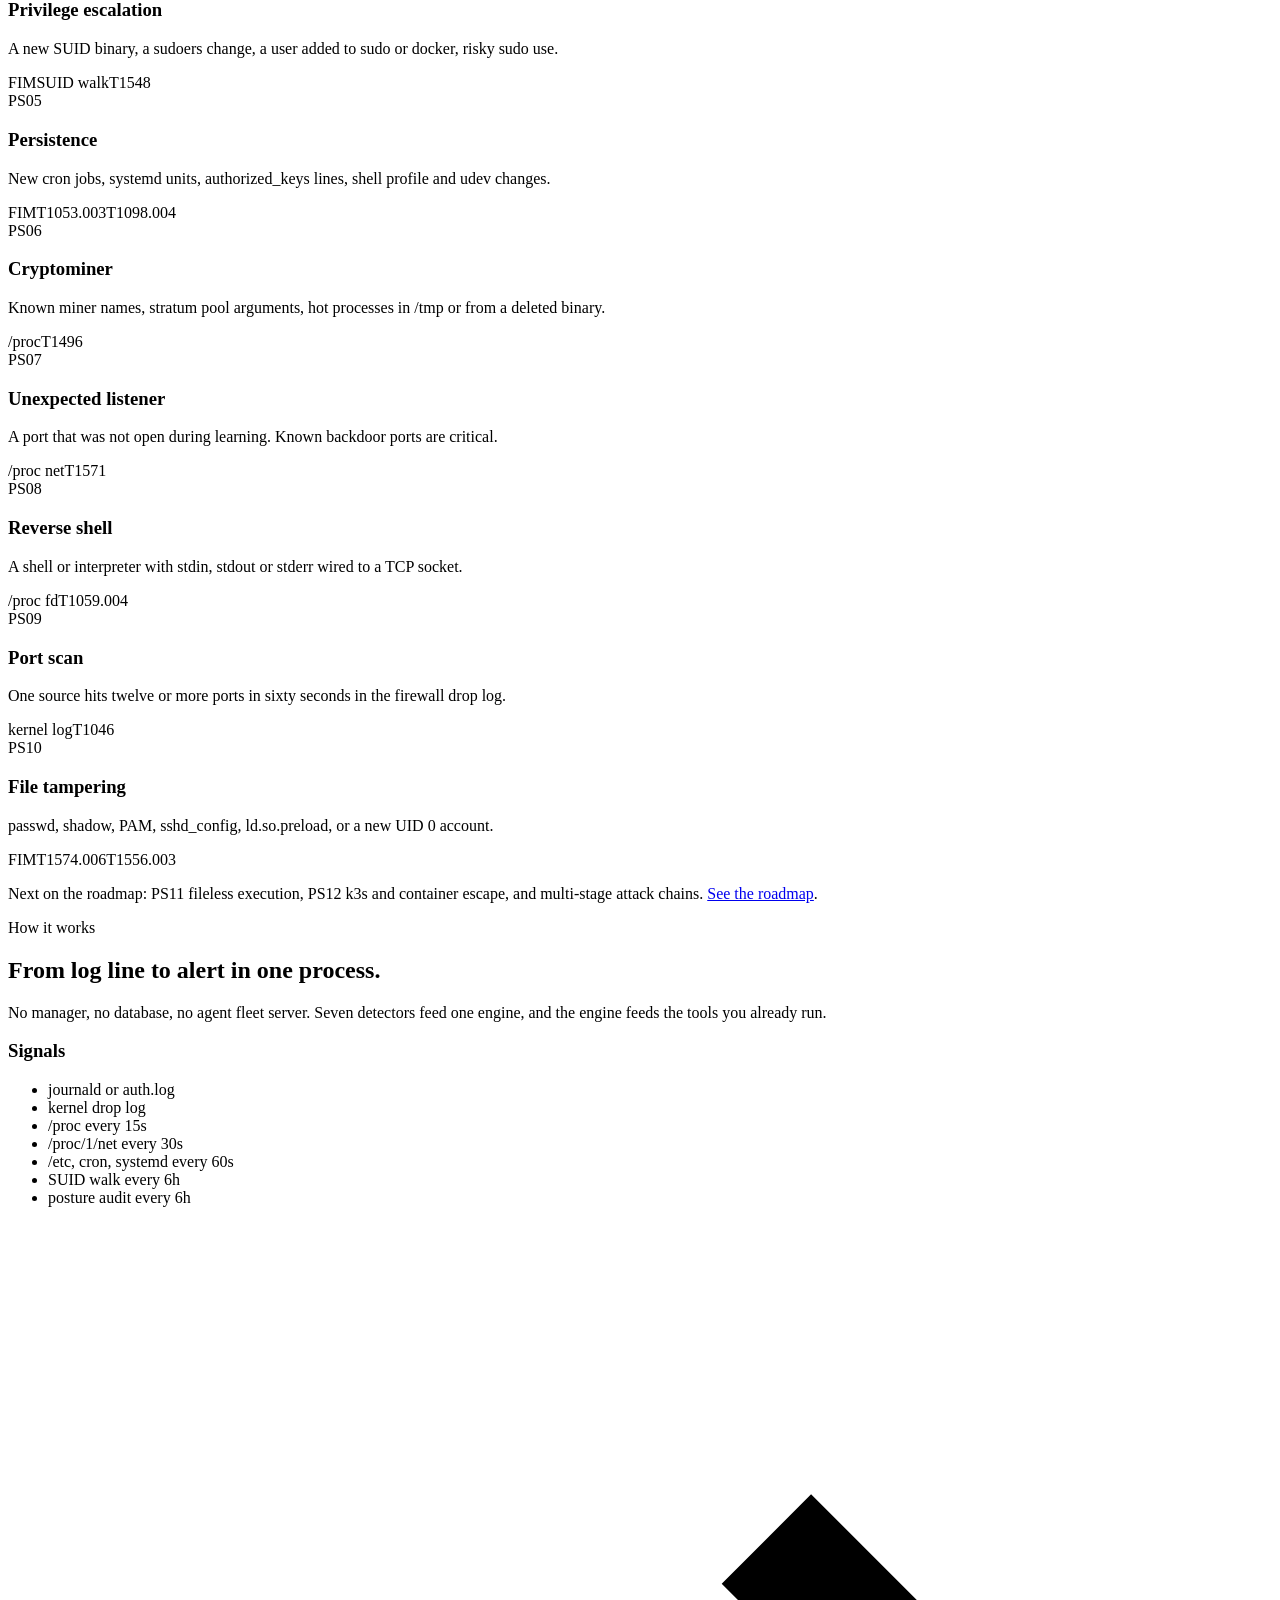
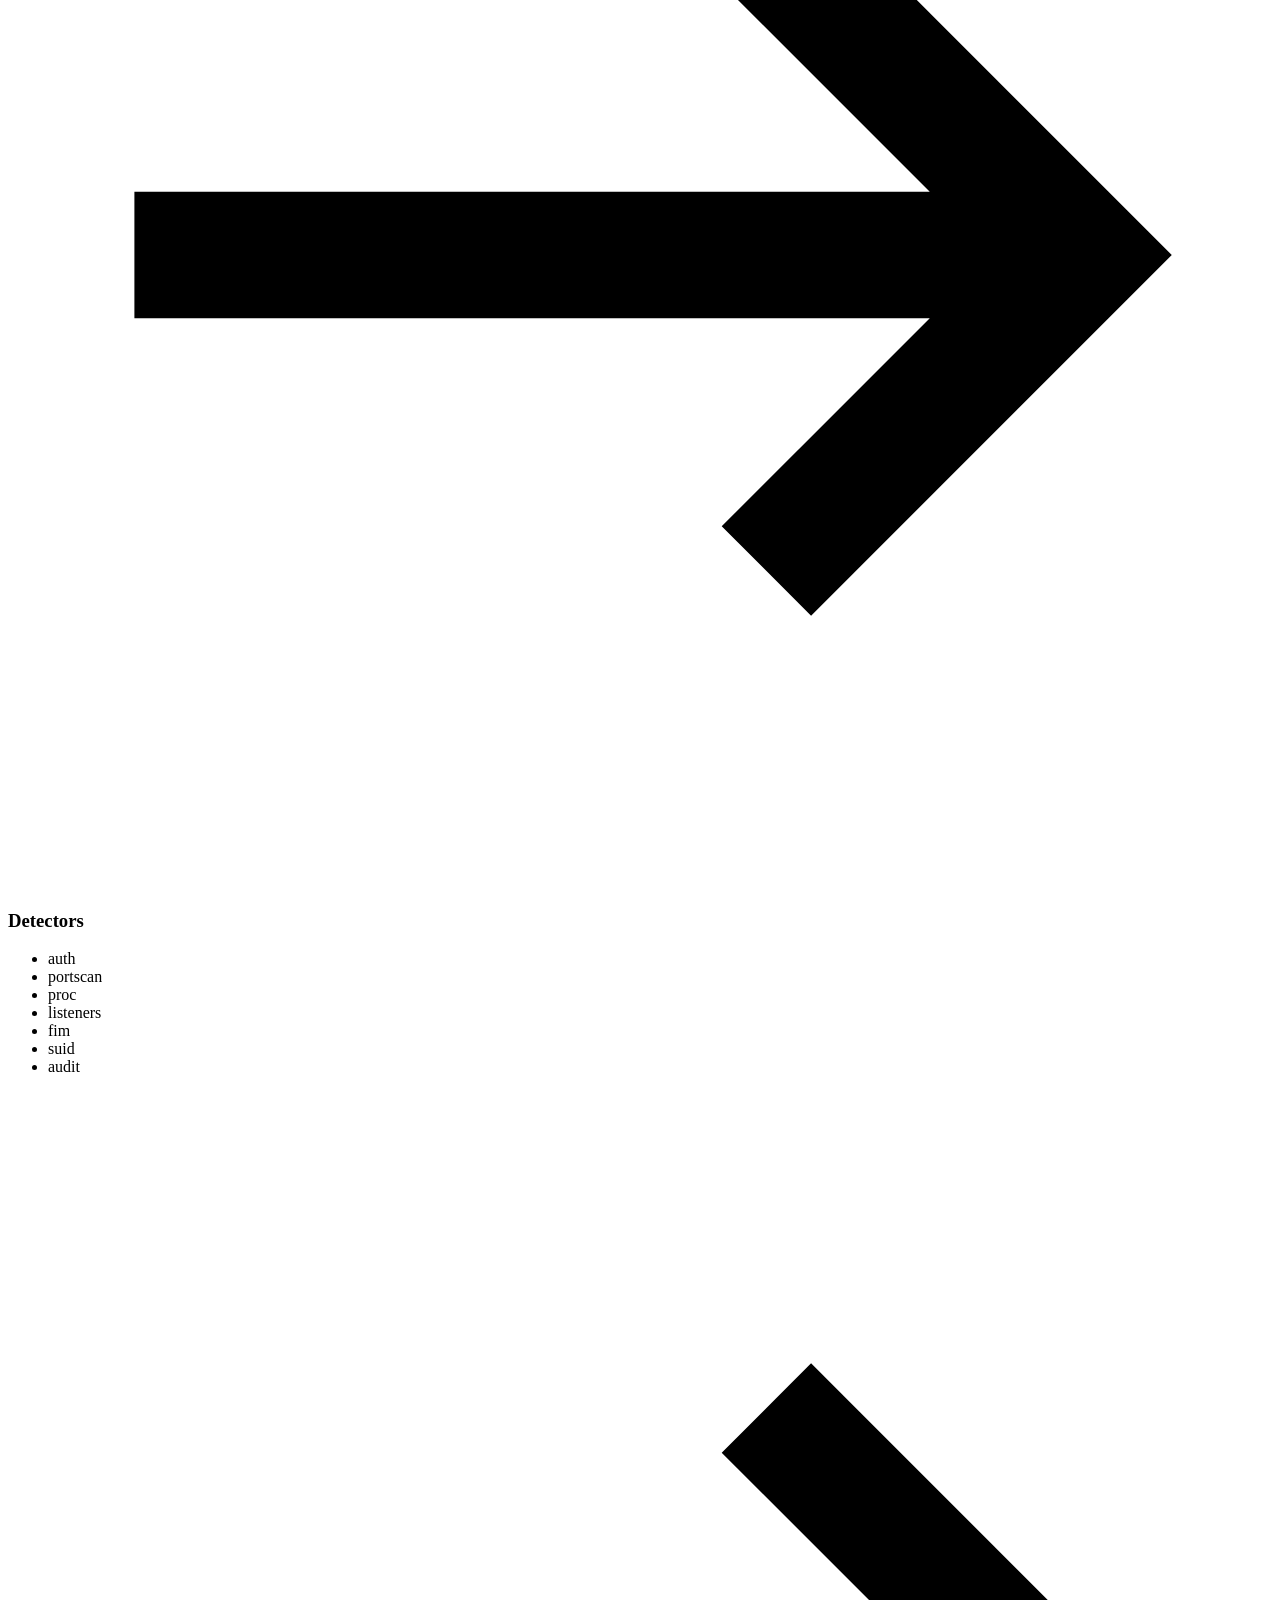
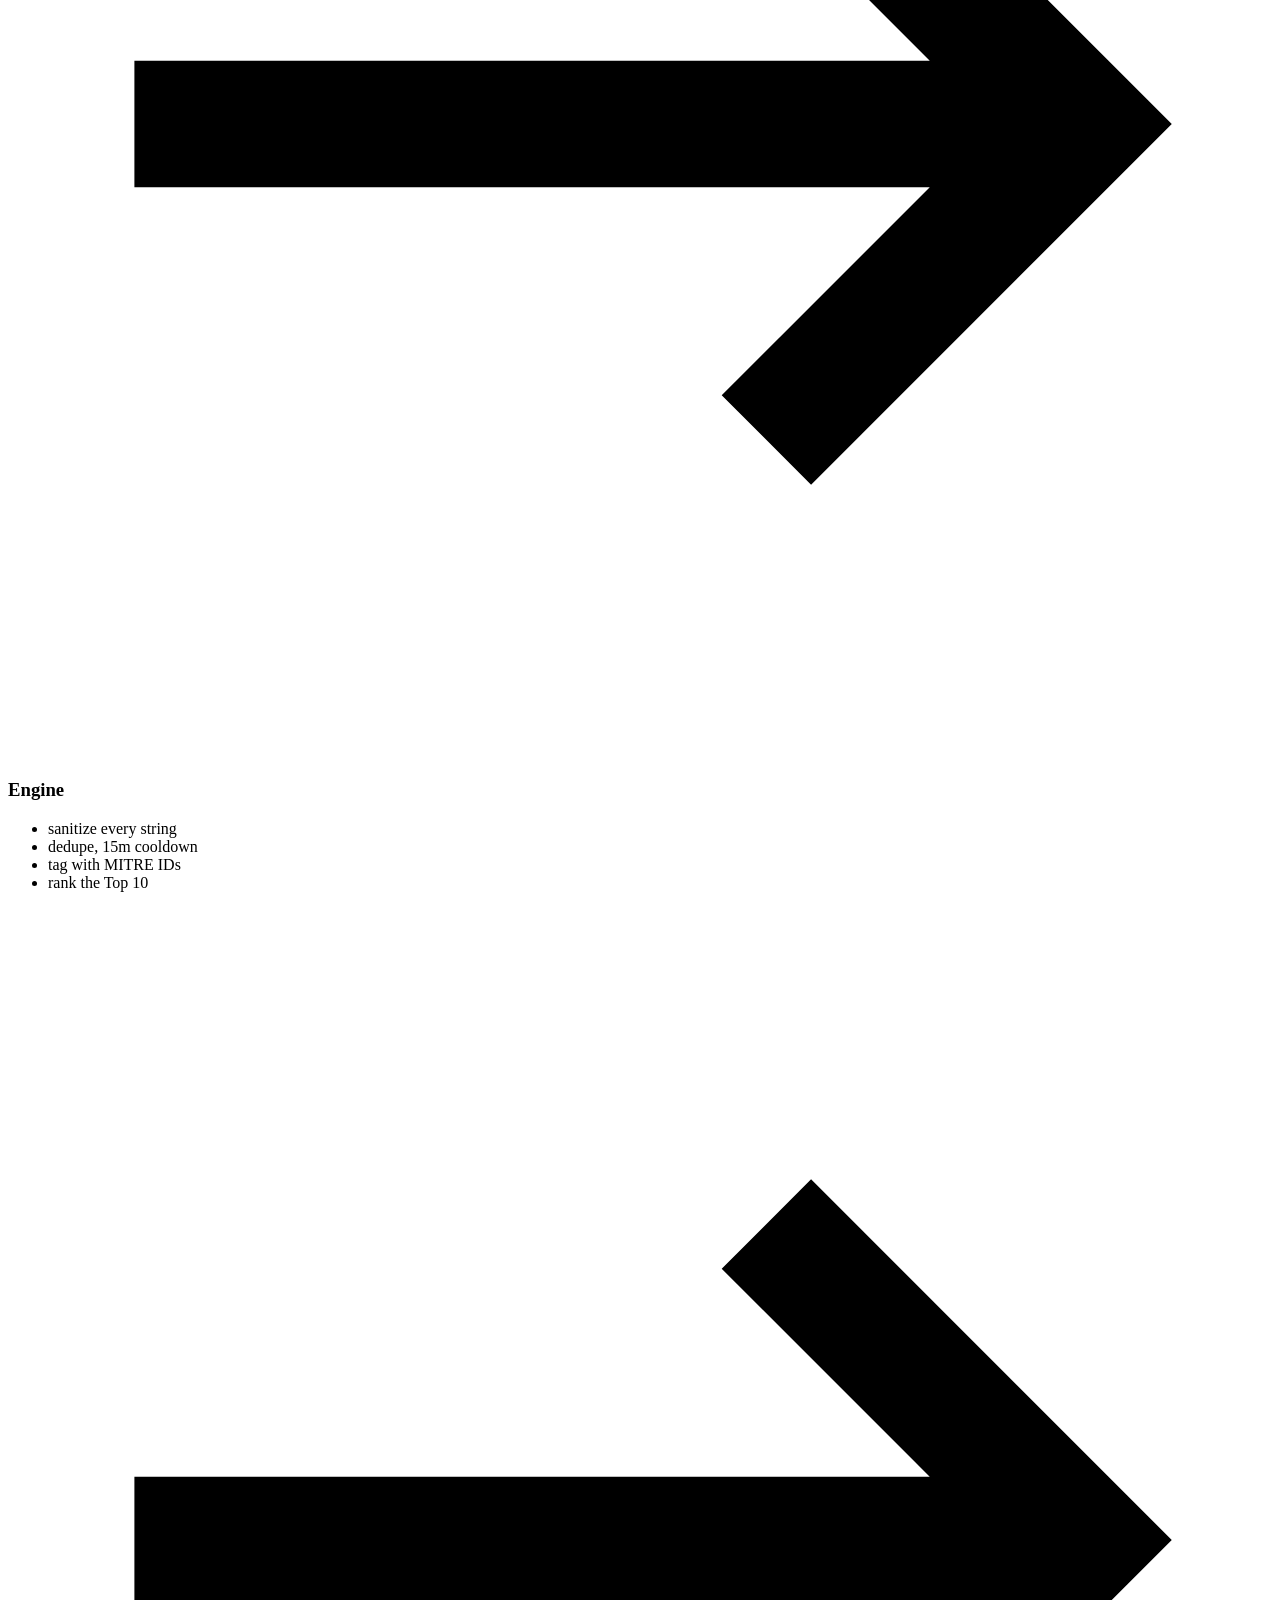
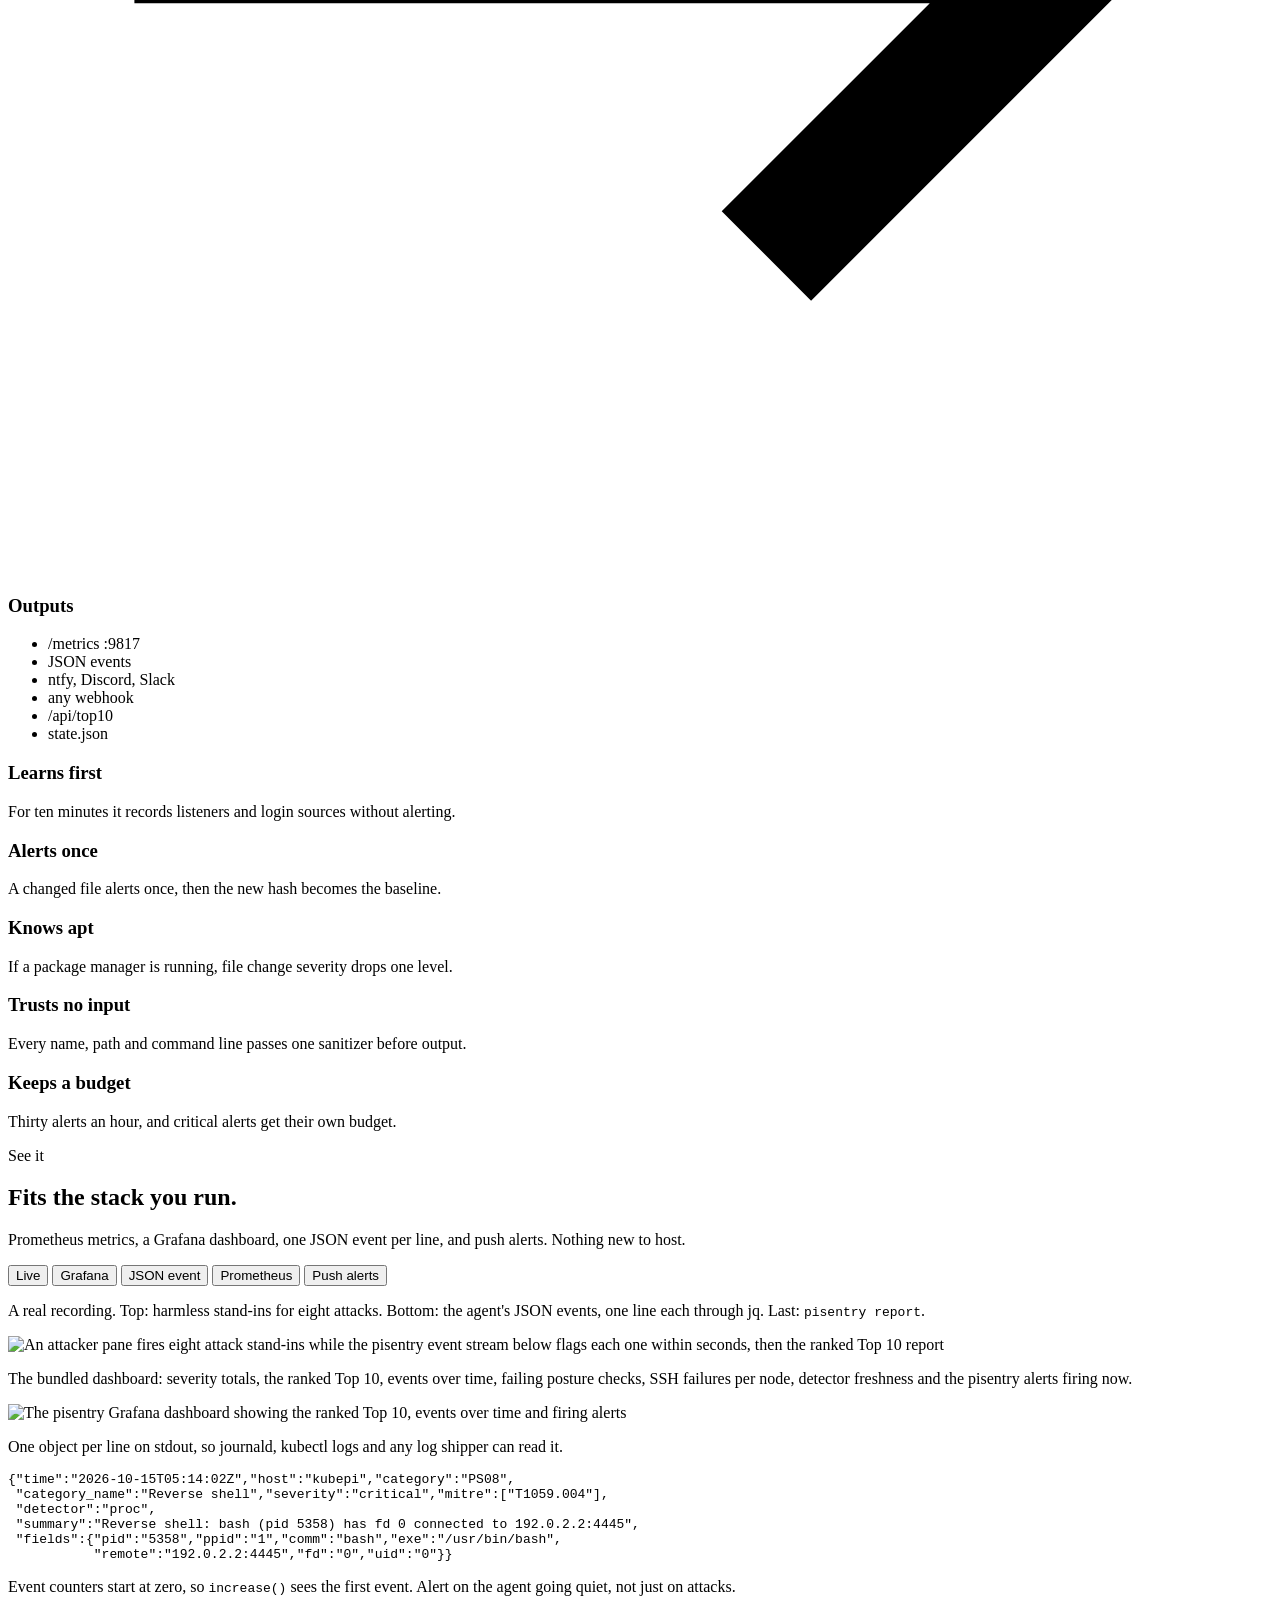
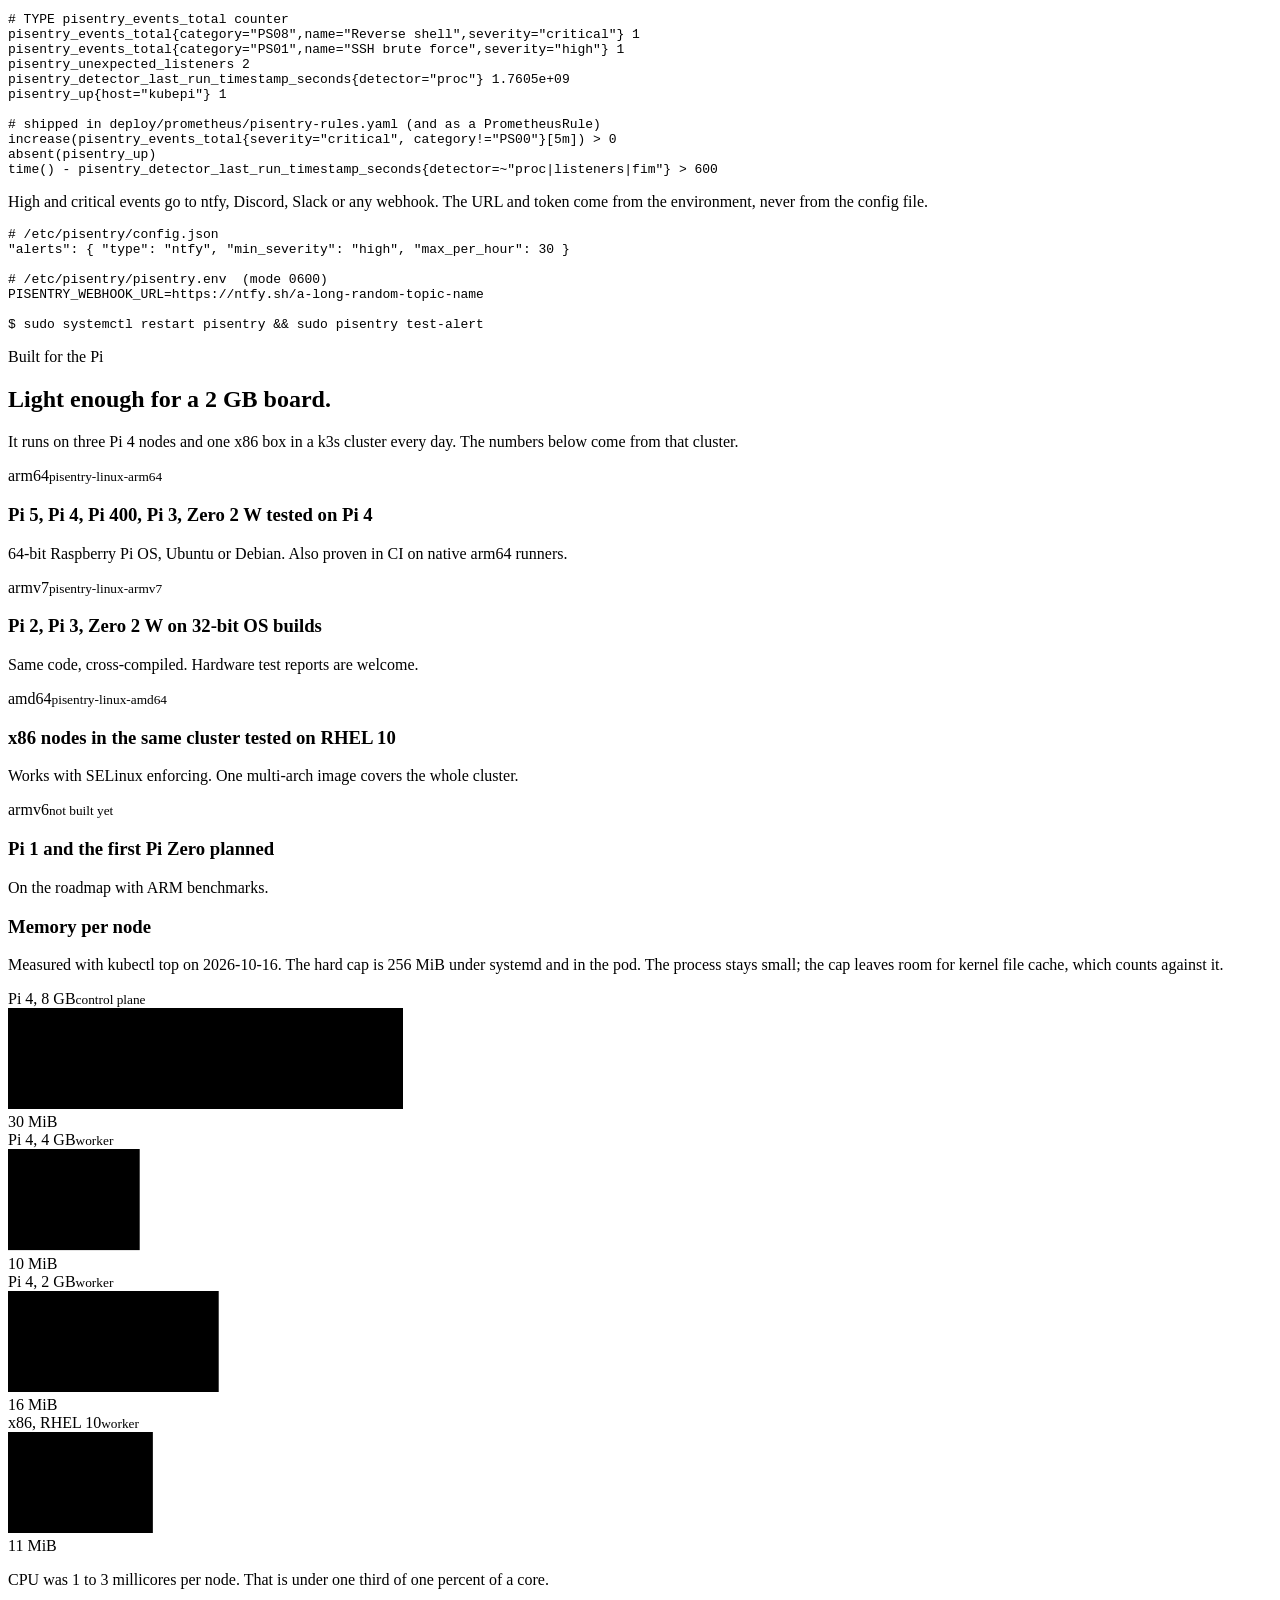
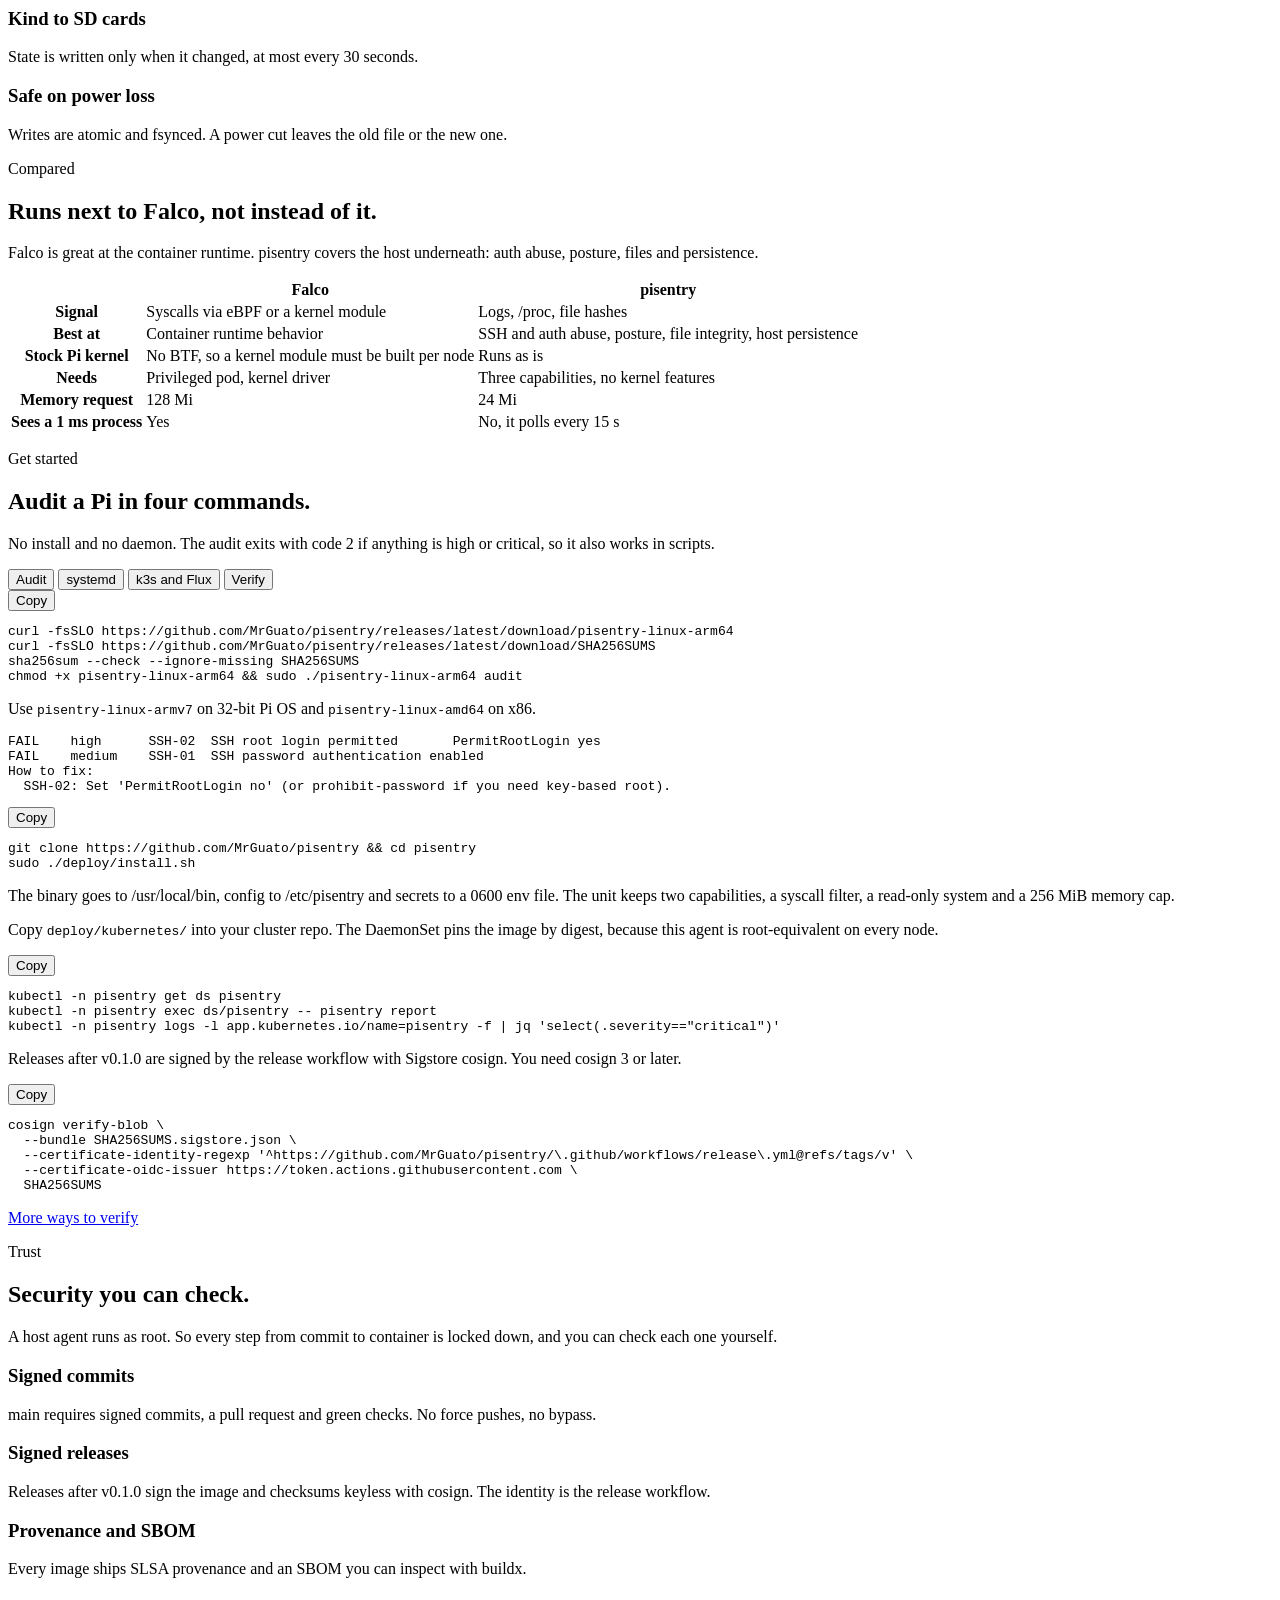
==== commit a90ab464: "docs: real demo GIFs and a fresh Grafana screenshot The README told people what pisentry does but sh" ====
--- a/site/index.html
+++ b/site/index.html
@@ -273,14 +273,19 @@
     </div>
     <div class="tabs" data-tabs>
       <div class="tablist" role="tablist" aria-label="Outputs">
-        <button type="button" role="tab" id="tab-grafana" aria-controls="panel-grafana" aria-selected="true">Grafana</button>
+        <button type="button" role="tab" id="tab-live" aria-controls="panel-live" aria-selected="true">Live</button>
+        <button type="button" role="tab" id="tab-grafana" aria-controls="panel-grafana" aria-selected="false">Grafana</button>
         <button type="button" role="tab" id="tab-json" aria-controls="panel-json" aria-selected="false">JSON event</button>
         <button type="button" role="tab" id="tab-prom" aria-controls="panel-prom" aria-selected="false">Prometheus</button>
         <button type="button" role="tab" id="tab-alerts" aria-controls="panel-alerts" aria-selected="false">Push alerts</button>
       </div>
+      <div class="tabpanel" role="tabpanel" id="panel-live" aria-labelledby="tab-live">
+        <p>A real recording. Top: harmless stand-ins for eight attacks. Bottom: the agent's JSON events, one line each through jq. Last: <code>pisentry report</code>.</p>
+        <img src="assets/brand/demo-live.gif" alt="An attacker pane fires eight attack stand-ins while the pisentry event stream below flags each one within seconds, then the ranked Top 10 report" width="1098" height="872" loading="lazy">
+      </div>
       <div class="tabpanel" role="tabpanel" id="panel-grafana" aria-labelledby="tab-grafana">
-        <p>The bundled dashboard: severity totals, the ranked Top 10, events over time, failing posture checks, SSH failures per node and detector freshness.</p>
-        <img src="assets/brand/grafana-top10.png" alt="The pisentry Grafana dashboard showing the ranked Top 10 and events over time" width="1600" height="900" loading="lazy">
+        <p>The bundled dashboard: severity totals, the ranked Top 10, events over time, failing posture checks, SSH failures per node, detector freshness and the pisentry alerts firing now.</p>
+        <img src="assets/brand/grafana-top10.png" alt="The pisentry Grafana dashboard showing the ranked Top 10, events over time and firing alerts" width="1600" height="1744" loading="lazy">
       </div>
       <div class="tabpanel" role="tabpanel" id="panel-json" aria-labelledby="tab-json">
         <p>One object per line on stdout, so journald, kubectl logs and any log shipper can read it.</p>
@@ -300,10 +305,10 @@
 pisentry_detector_last_run_timestamp_seconds{detector="proc"} 1.7605e+09
 pisentry_up{host="kubepi"} 1
 
-<span class="m"># alert rules worth having</span>
-increase(pisentry_events_total{severity="critical"}[5m]) &gt; 0
+<span class="m"># shipped in deploy/prometheus/pisentry-rules.yaml (and as a PrometheusRule)</span>
+increase(pisentry_events_total{severity="critical", category!="PS00"}[5m]) &gt; 0
 absent(pisentry_up)
-time() - pisentry_detector_last_run_timestamp_seconds{detector=~"proc|listeners|fim"} &gt; 900</pre></div>
+time() - pisentry_detector_last_run_timestamp_seconds{detector=~"proc|listeners|fim"} &gt; 600</pre></div>
       </div>
       <div class="tabpanel" role="tabpanel" id="panel-alerts" aria-labelledby="tab-alerts">
         <p>High and critical events go to ntfy, Discord, Slack or any webhook. The URL and token come from the environment, never from the config file.</p>
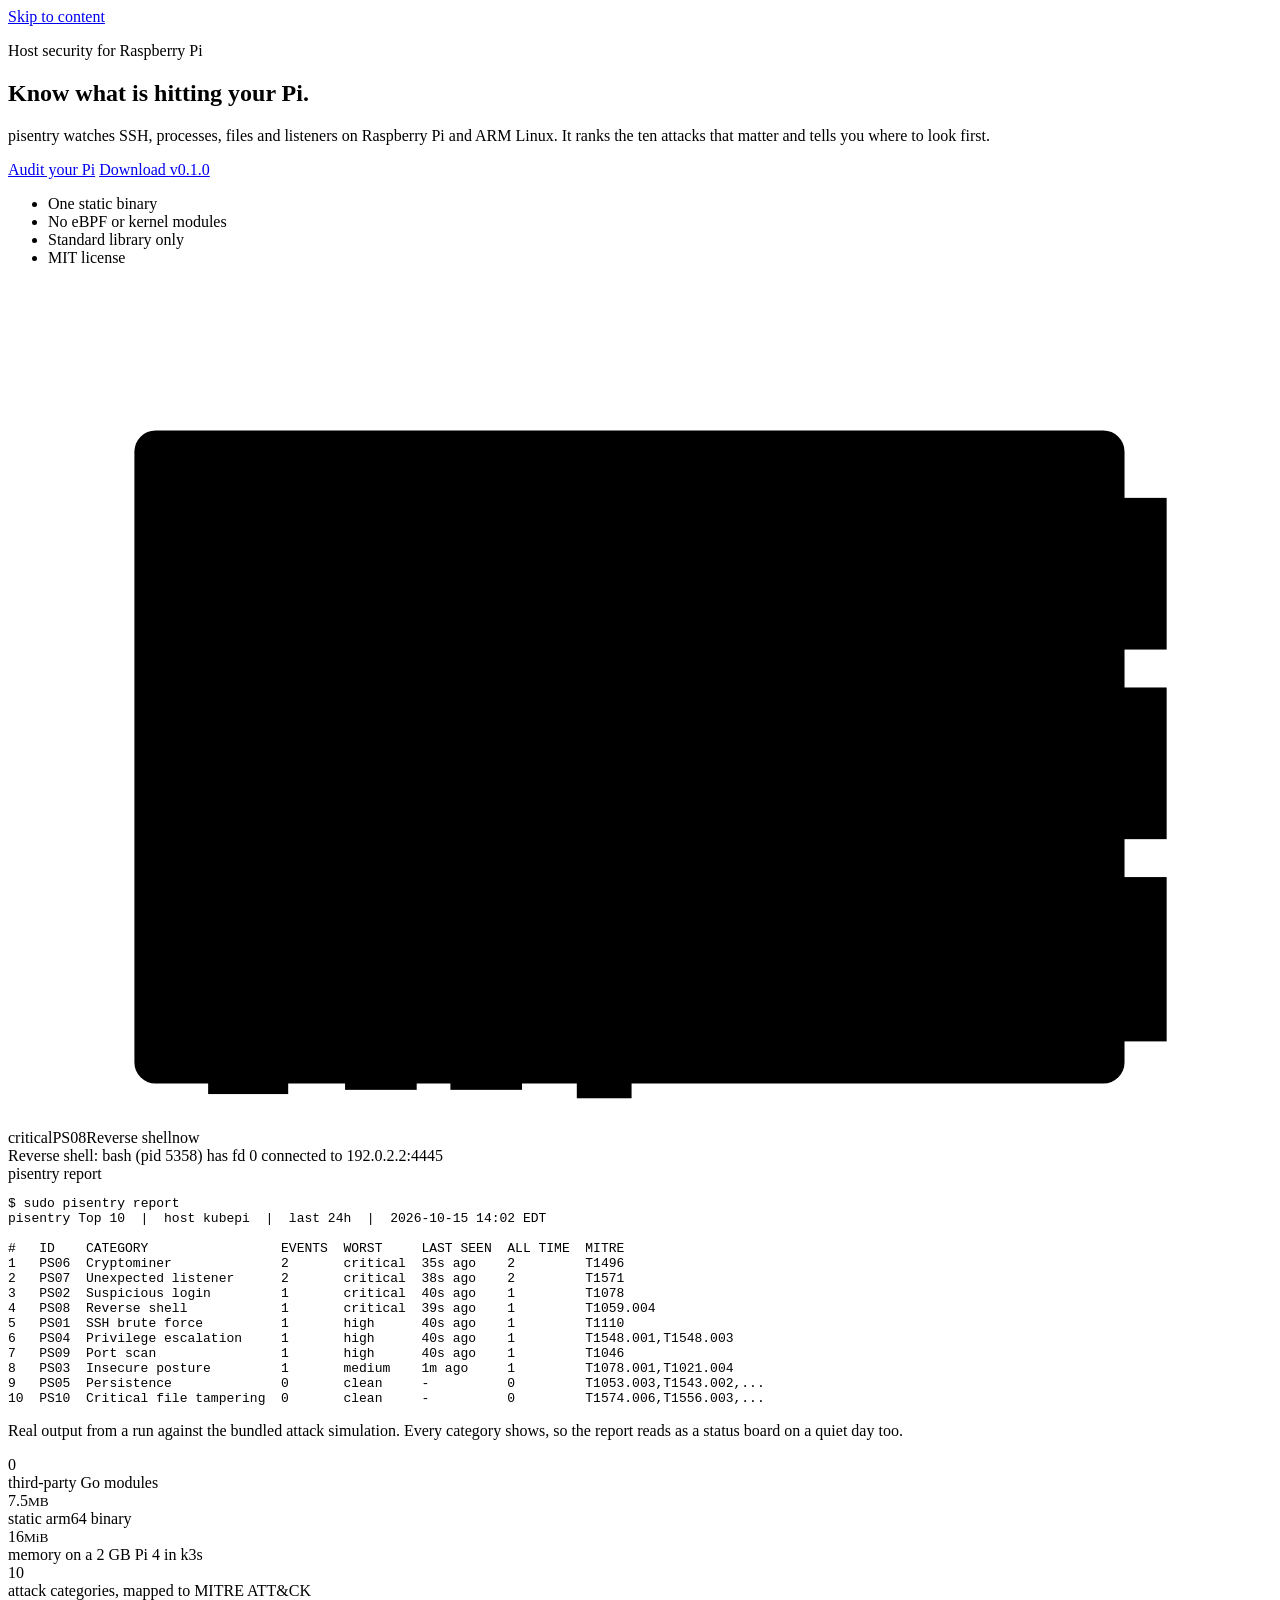
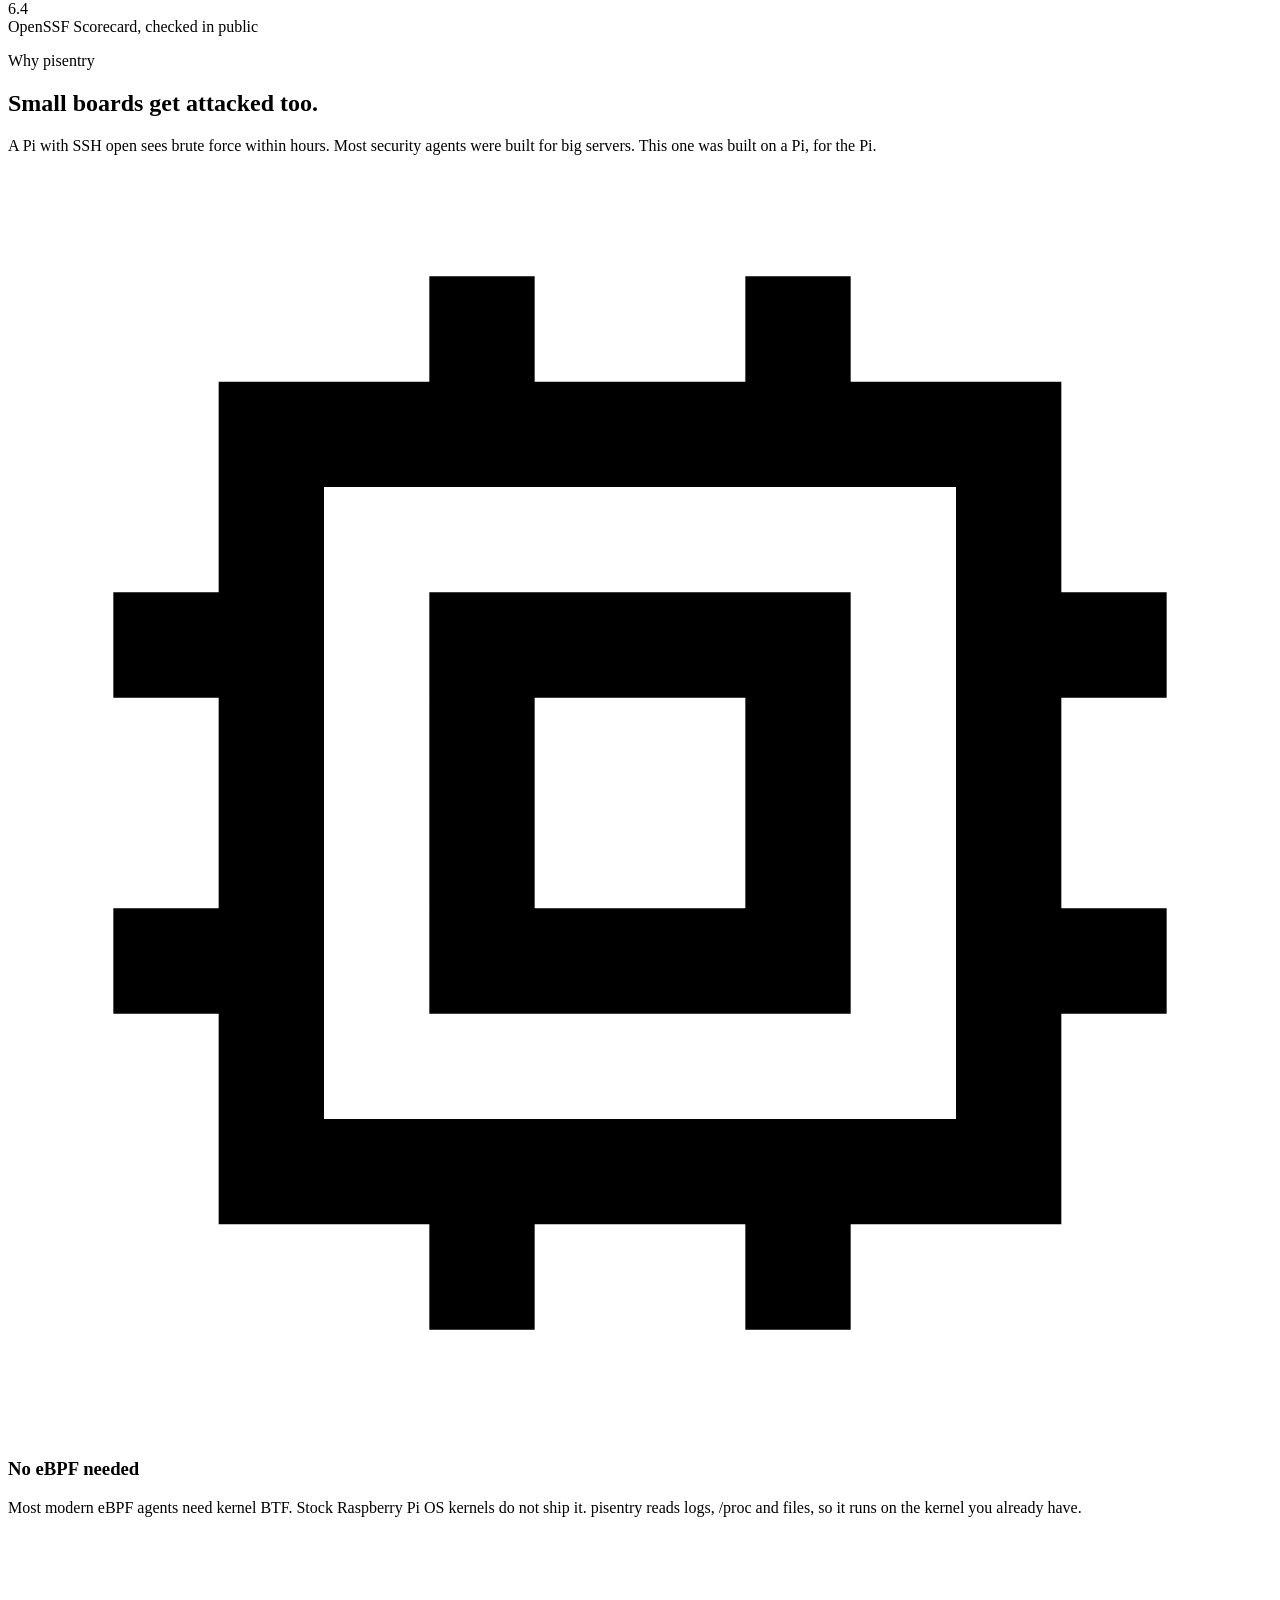
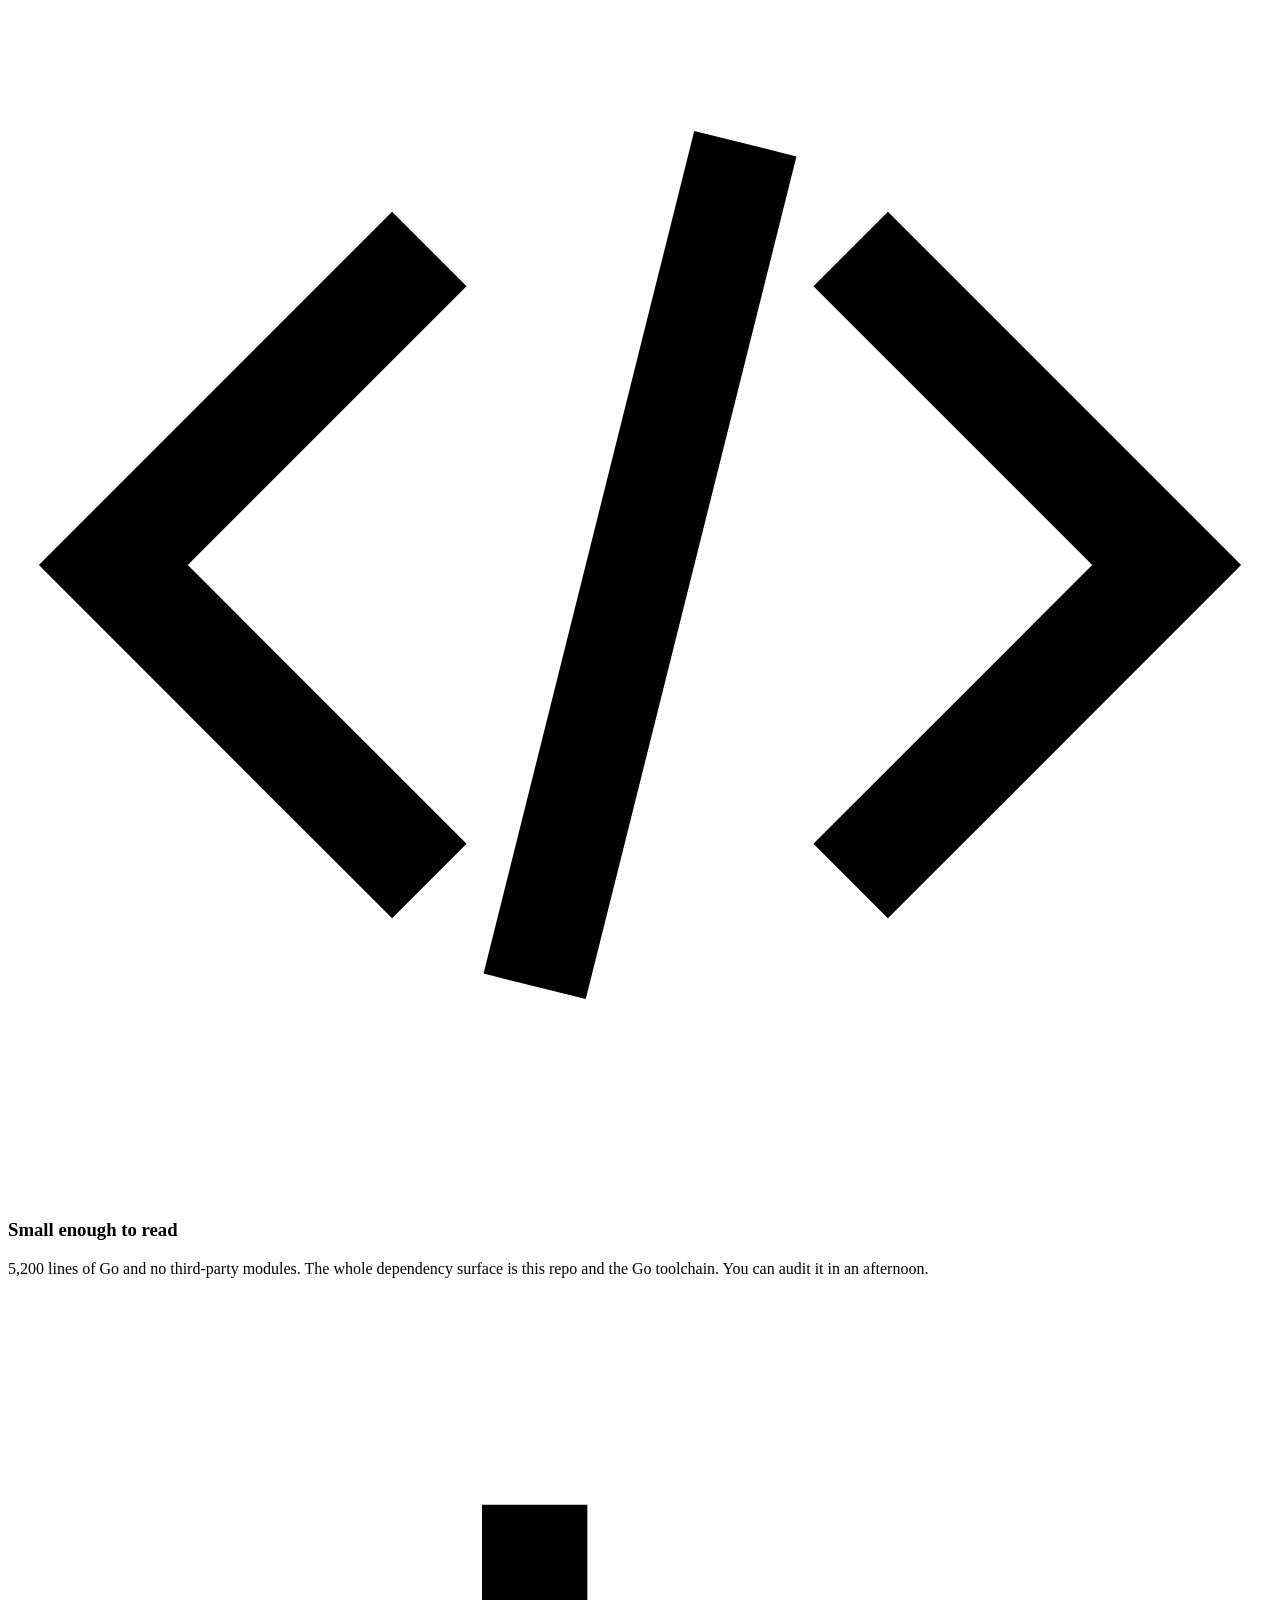
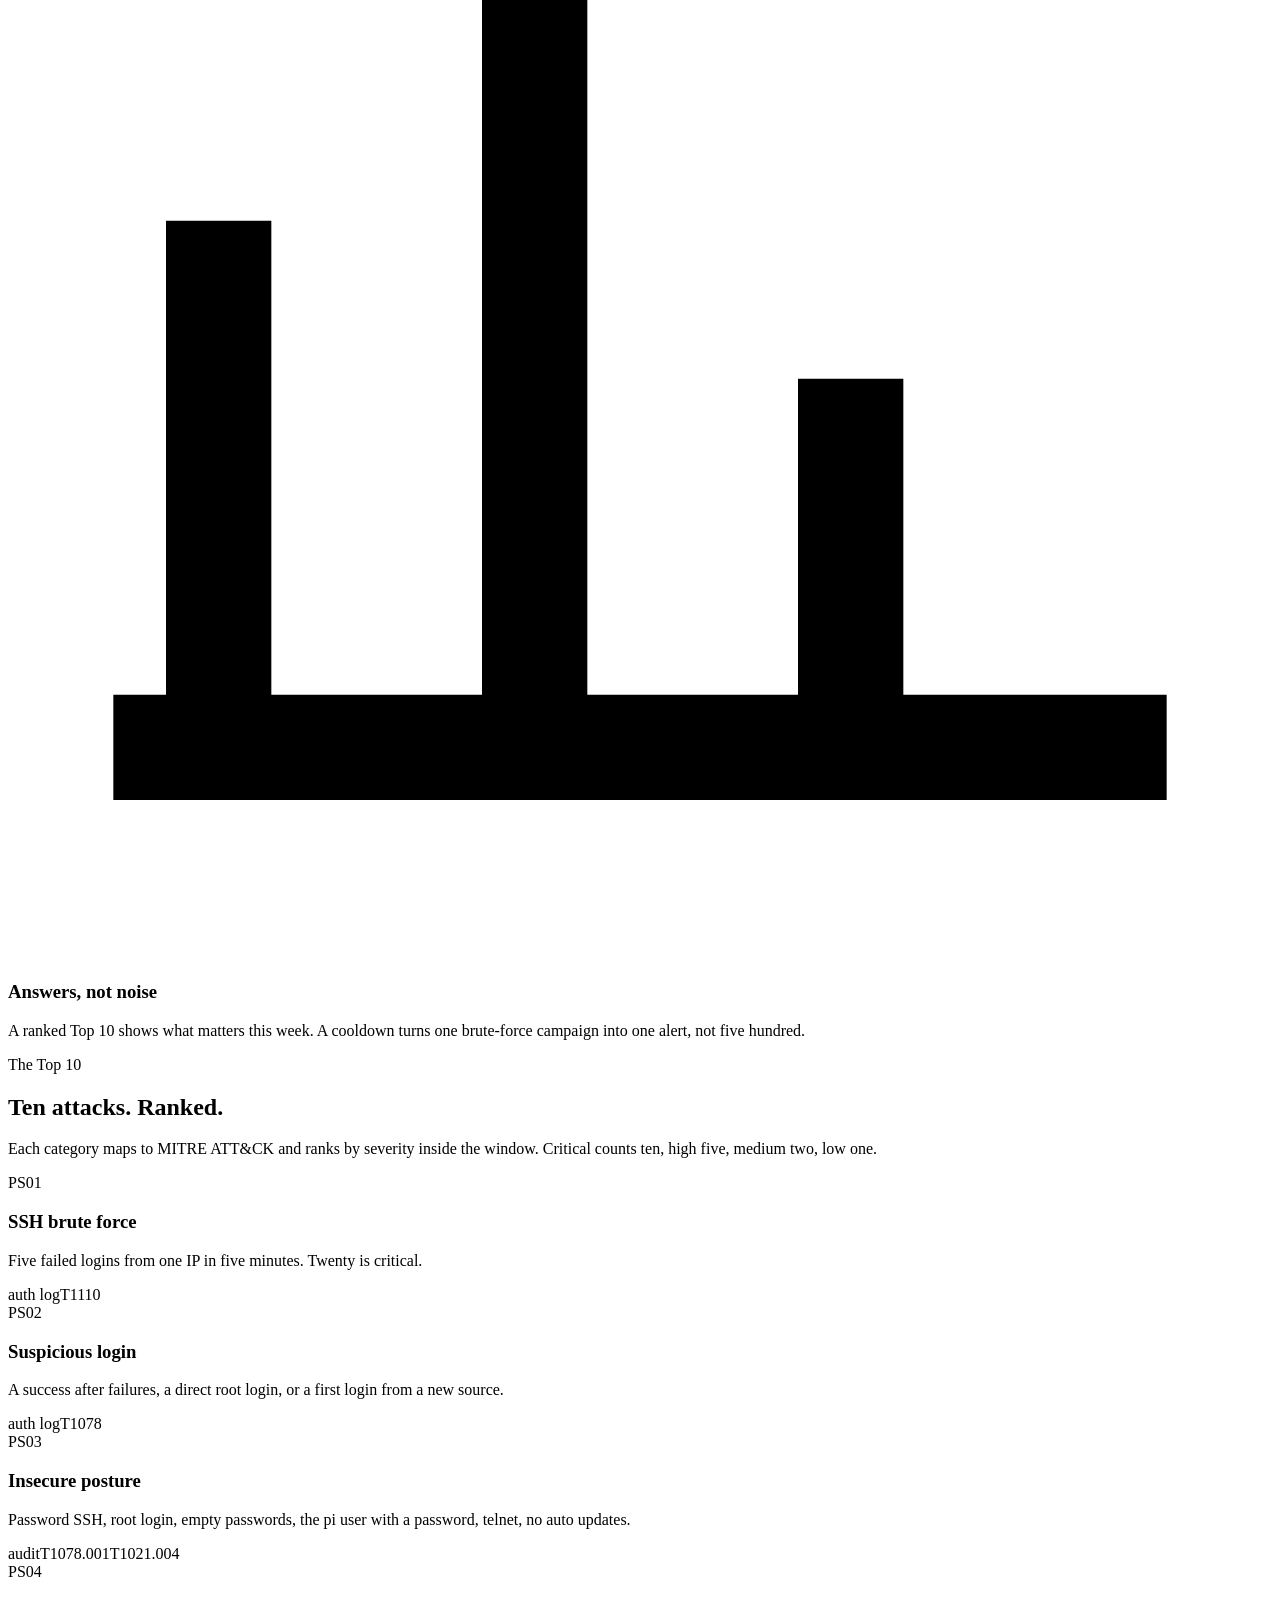
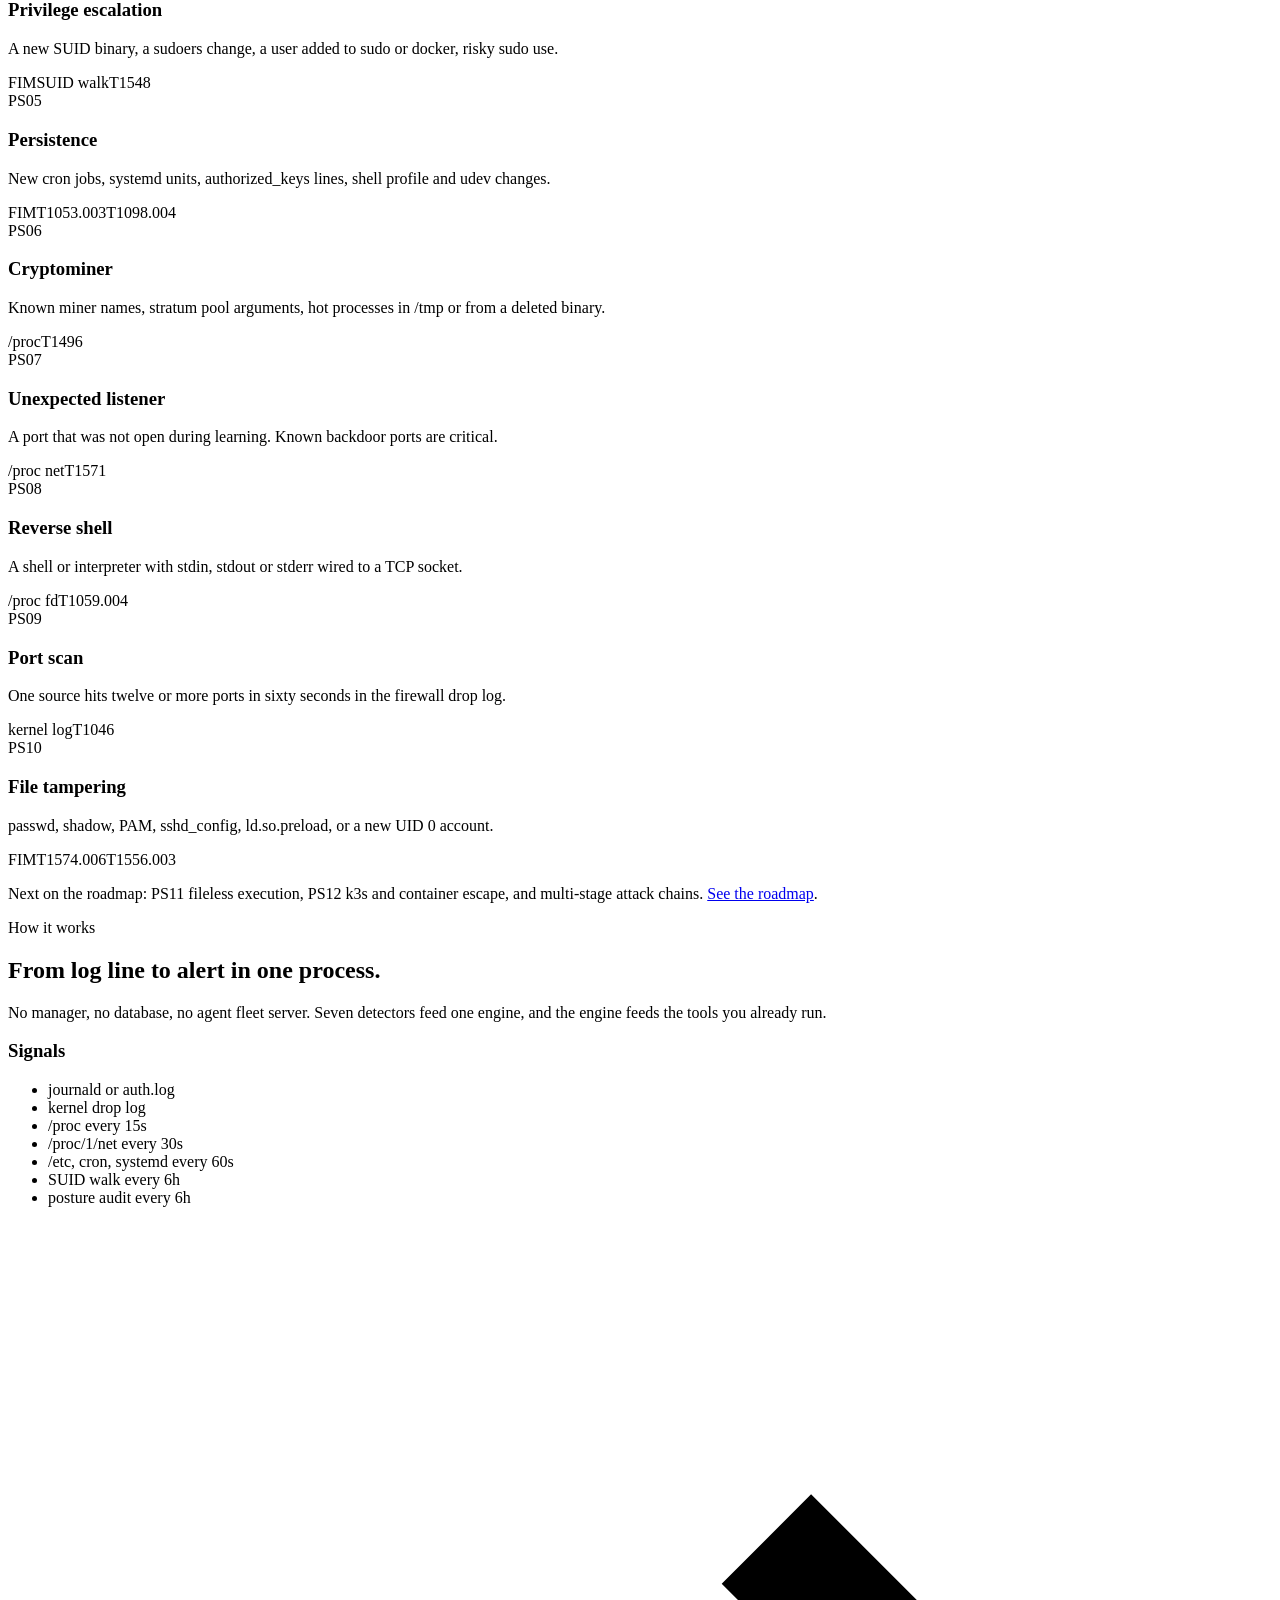
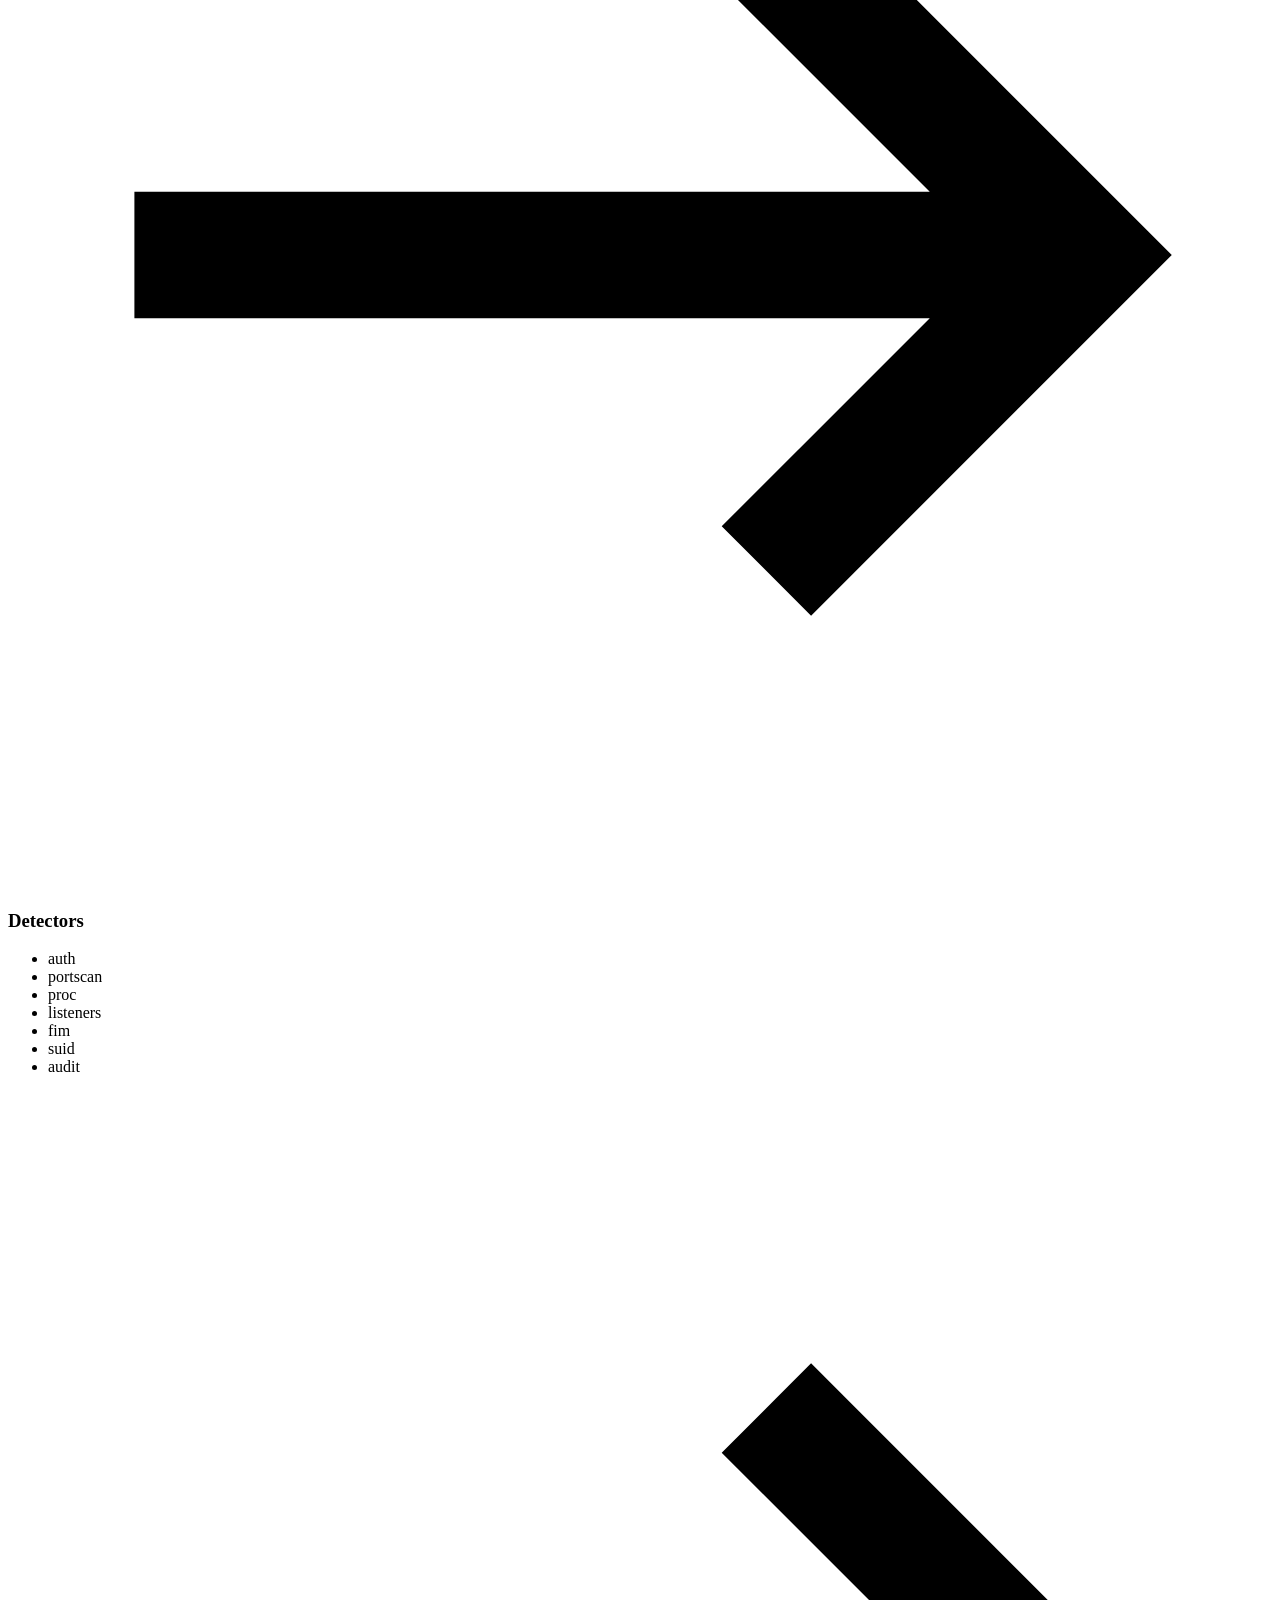
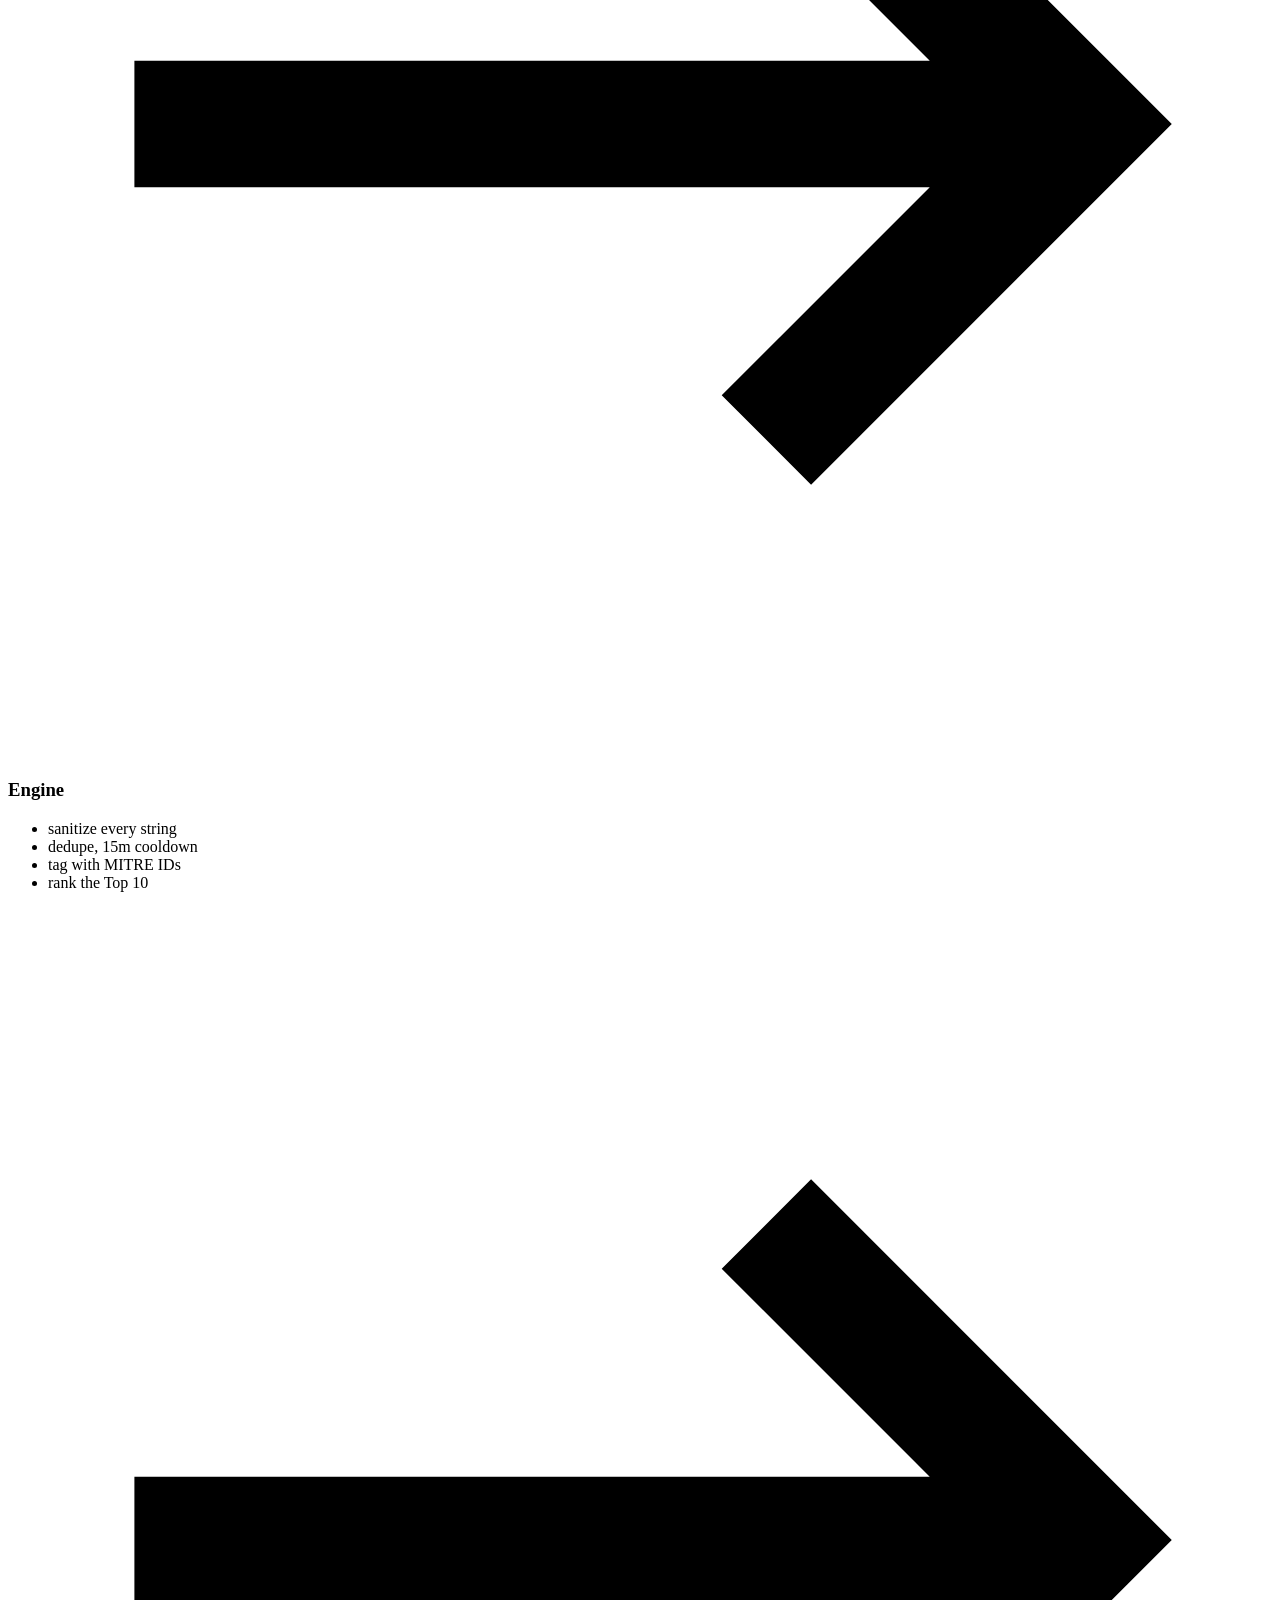
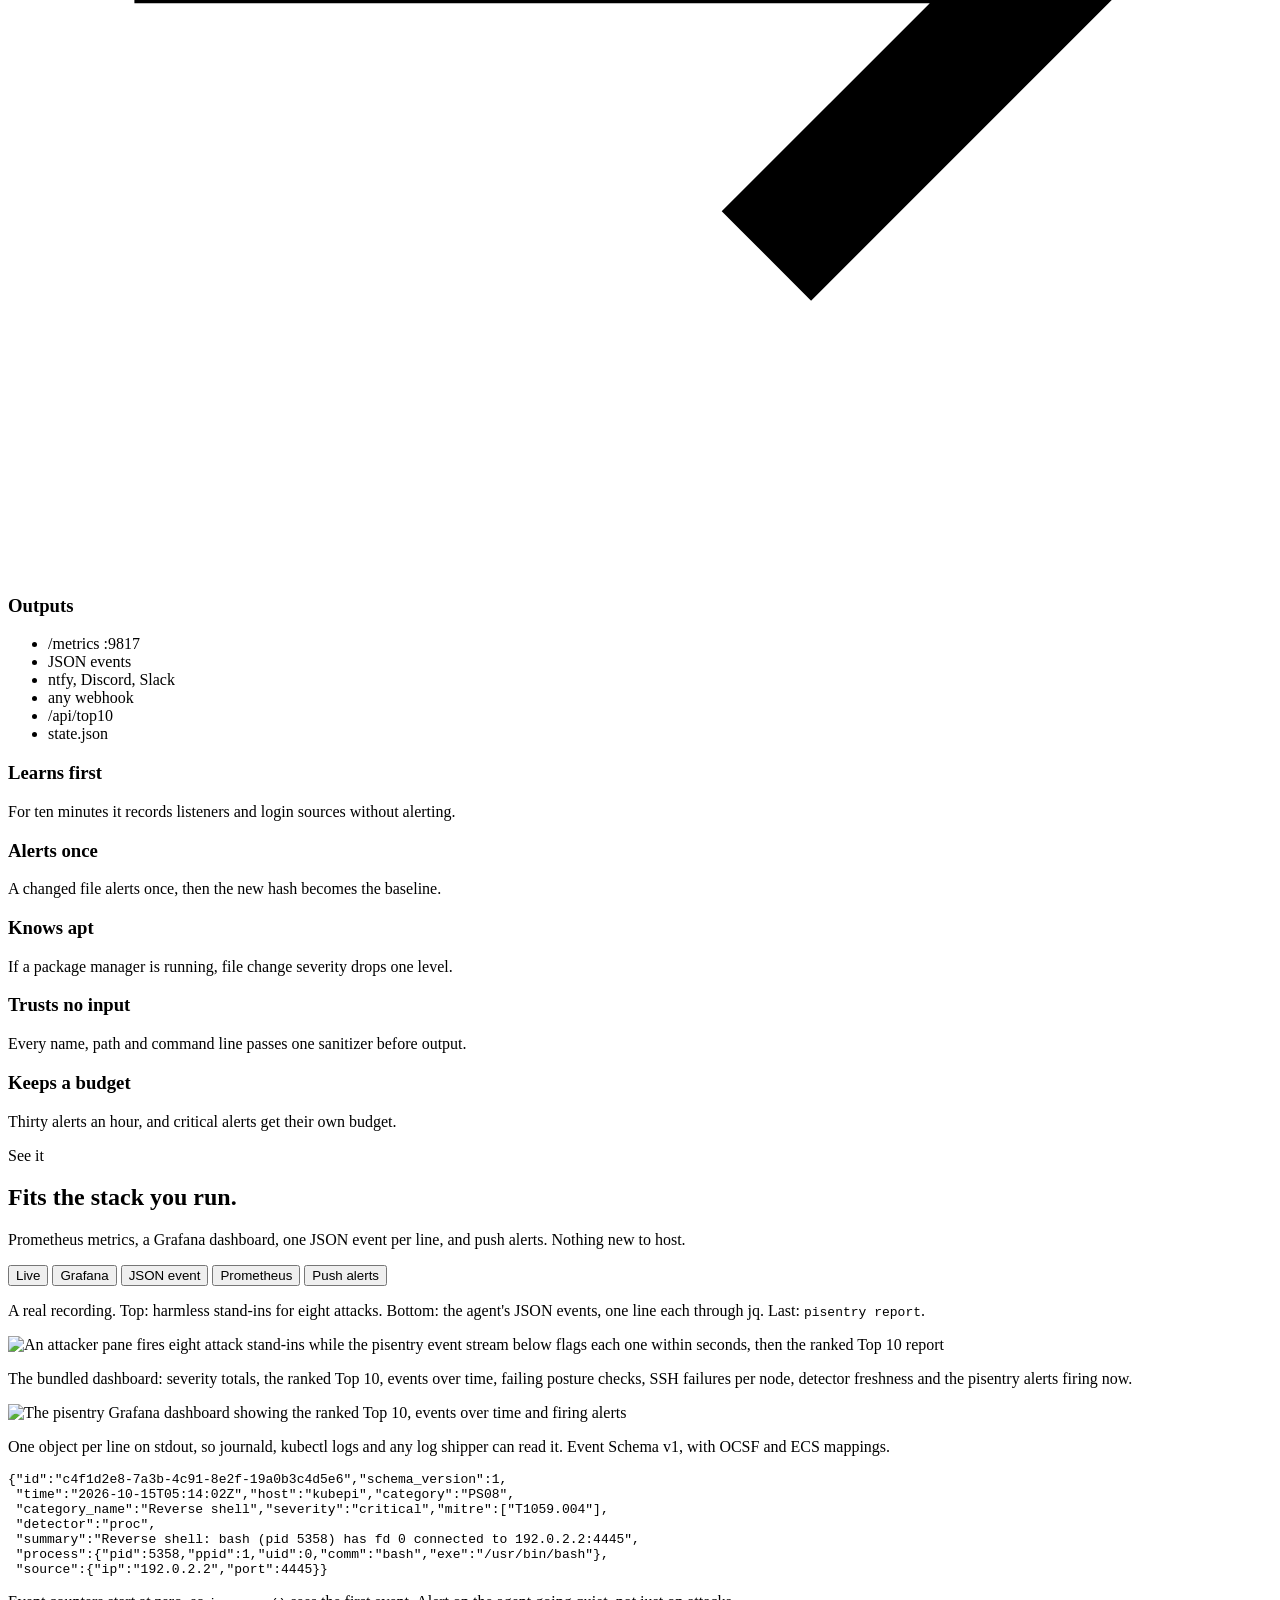
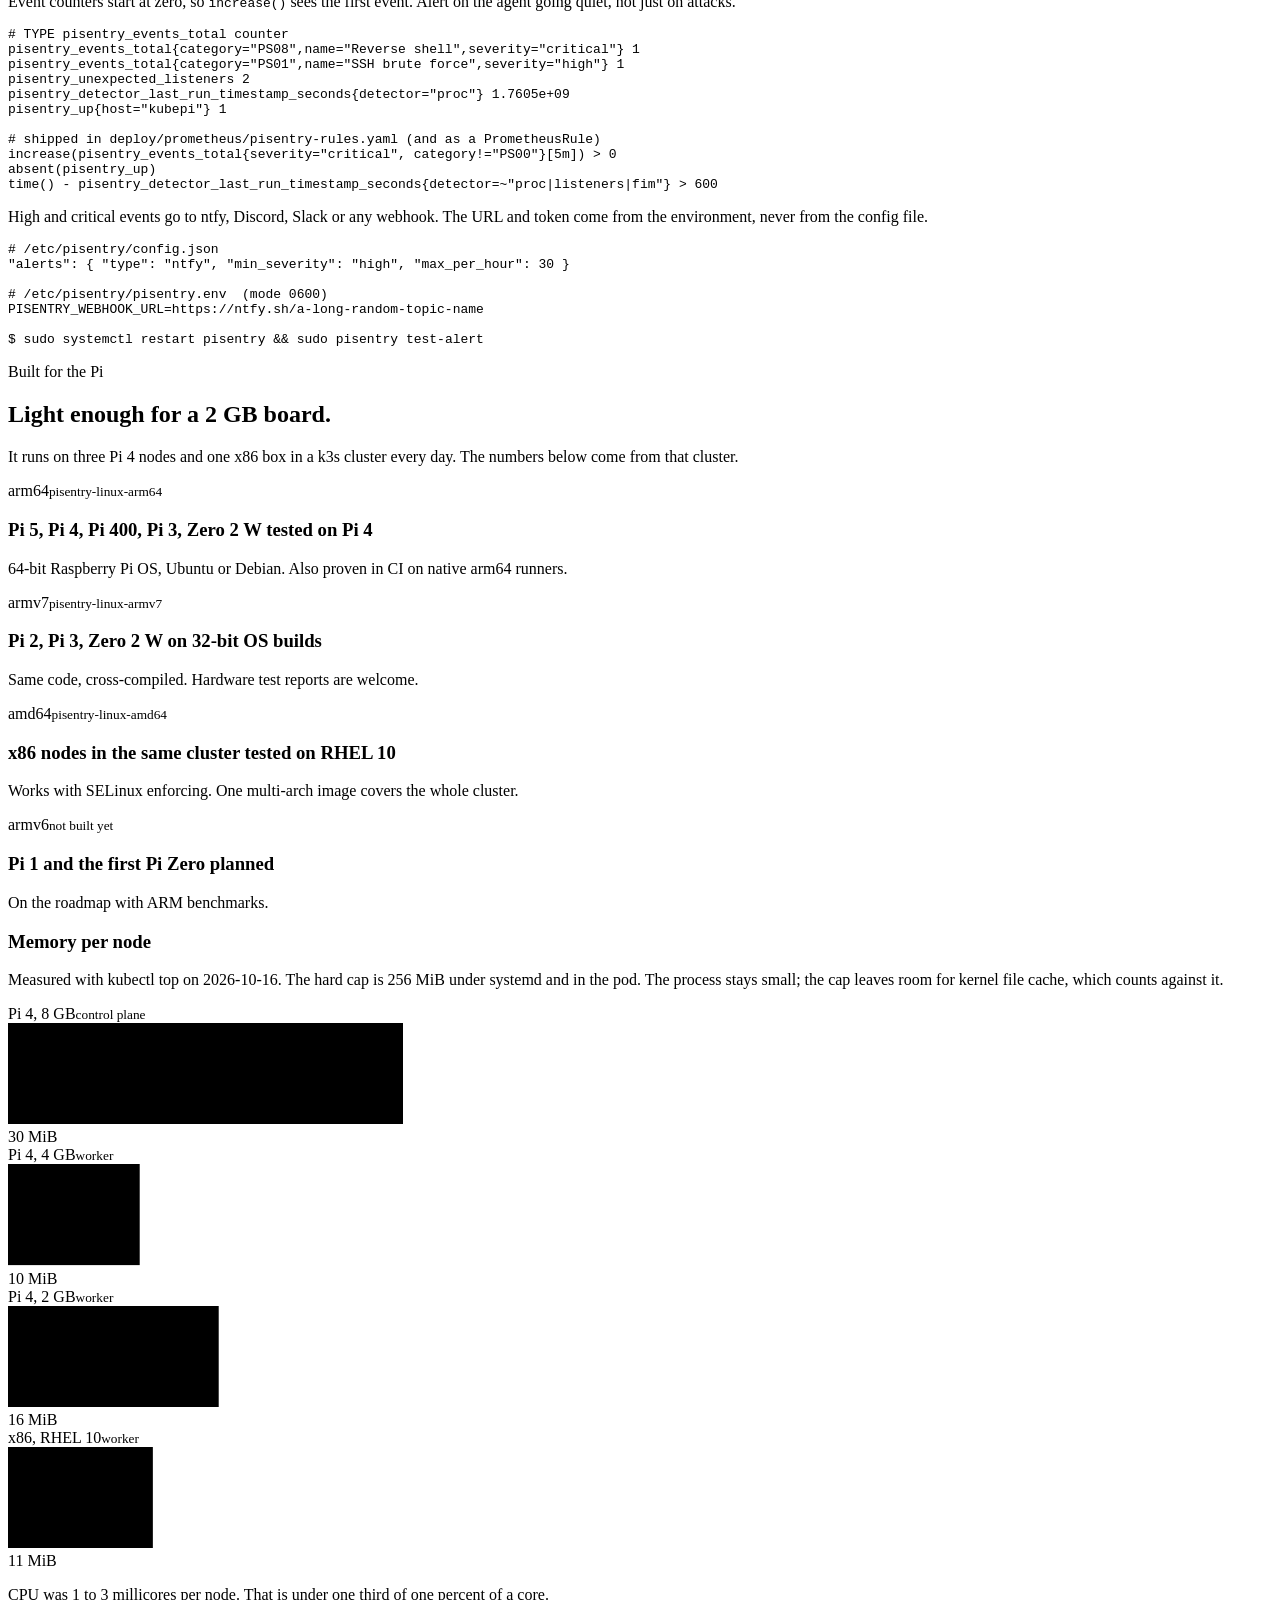
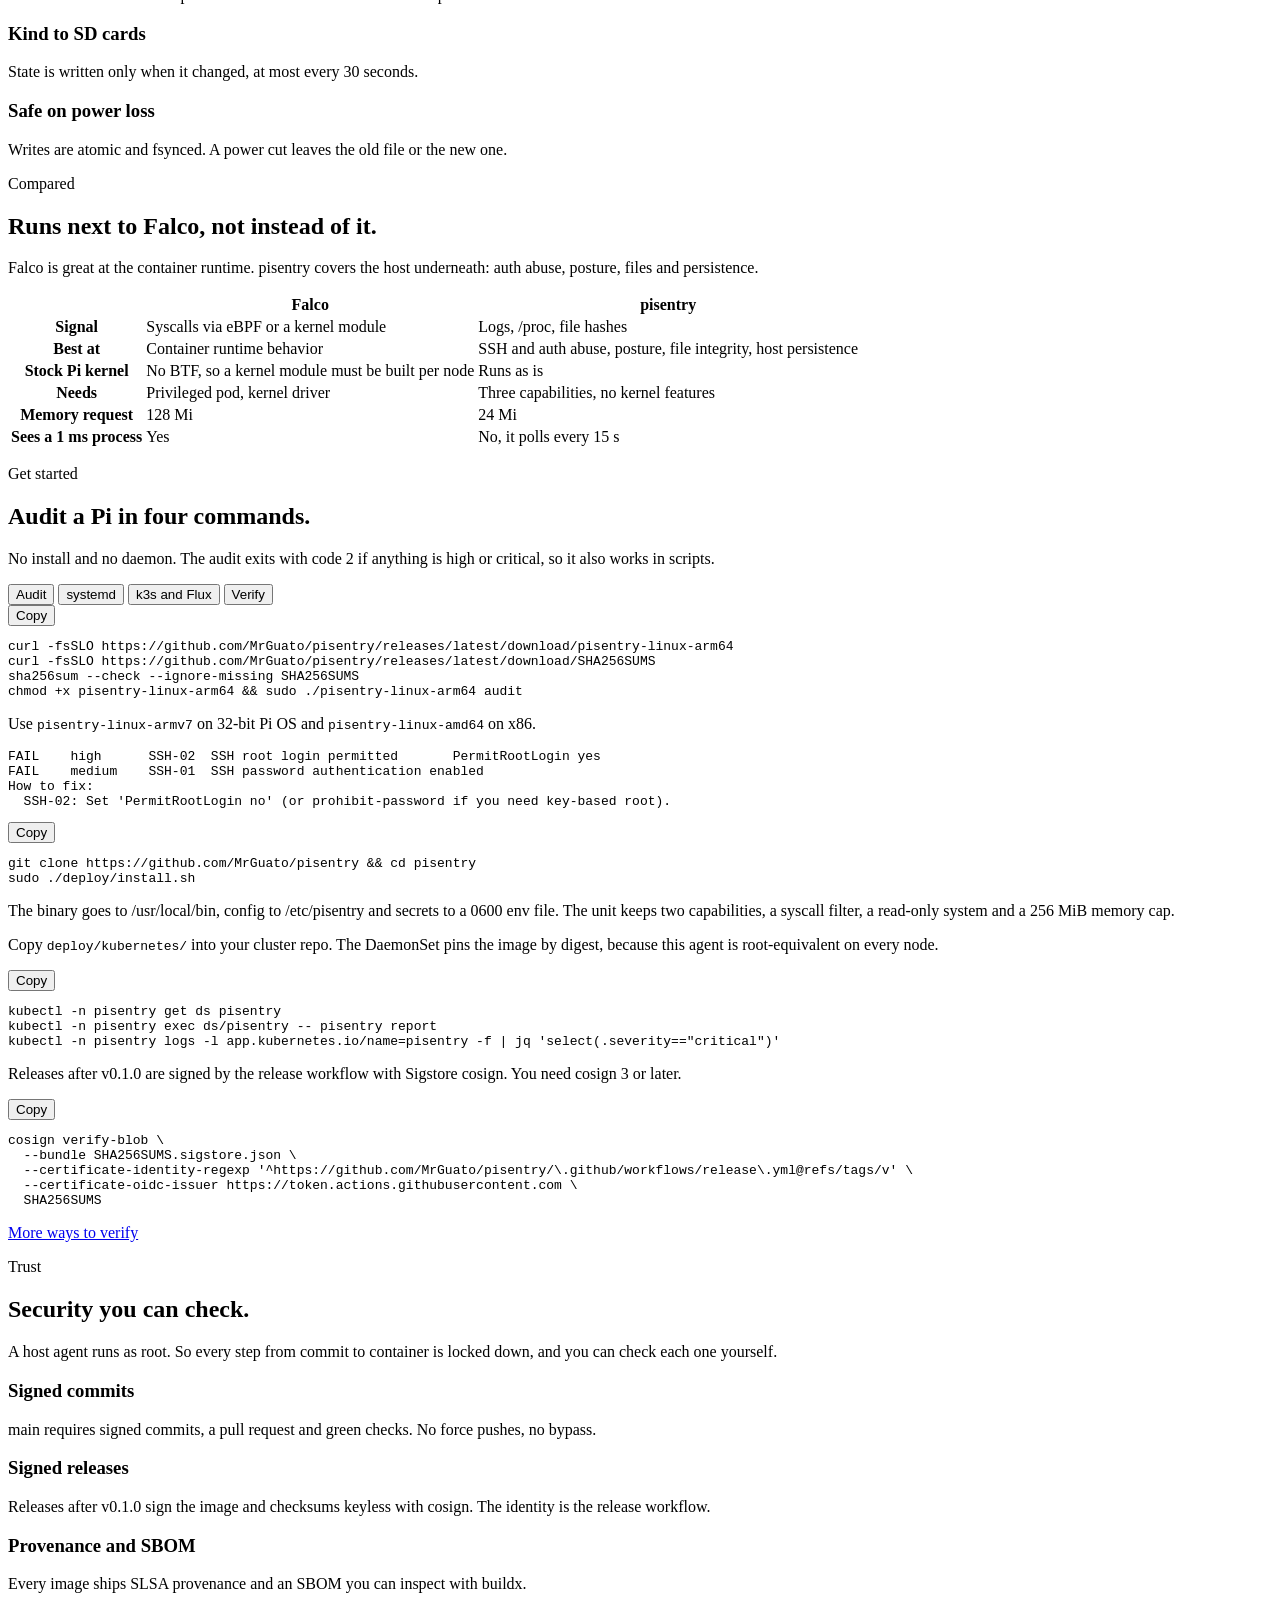
==== commit 77b78517: "docs: trim the README and bring the site up to date with main" ====
--- a/site/index.html
+++ b/site/index.html
@@ -288,13 +288,14 @@
         <img src="assets/brand/grafana-top10.png" alt="The pisentry Grafana dashboard showing the ranked Top 10, events over time and firing alerts" width="1600" height="1744" loading="lazy">
       </div>
       <div class="tabpanel" role="tabpanel" id="panel-json" aria-labelledby="tab-json">
-        <p>One object per line on stdout, so journald, kubectl logs and any log shipper can read it.</p>
-        <div class="code"><pre>{"time":"2026-10-15T05:14:02Z","host":"kubepi","category":"PS08",
+        <p>One object per line on stdout, so journald, kubectl logs and any log shipper can read it. Event Schema v1, with OCSF and ECS mappings.</p>
+        <div class="code"><pre>{"id":"c4f1d2e8-7a3b-4c91-8e2f-19a0b3c4d5e6","schema_version":1,
+ "time":"2026-10-15T05:14:02Z","host":"kubepi","category":"PS08",
  "category_name":"Reverse shell","severity":"critical","mitre":["T1059.004"],
  "detector":"proc",
  "summary":"Reverse shell: bash (pid 5358) has fd 0 connected to 192.0.2.2:4445",
- "fields":{"pid":"5358","ppid":"1","comm":"bash","exe":"/usr/bin/bash",
-           "remote":"192.0.2.2:4445","fd":"0","uid":"0"}}</pre></div>
+ "process":{"pid":5358,"ppid":1,"uid":0,"comm":"bash","exe":"/usr/bin/bash"},
+ "source":{"ip":"192.0.2.2","port":4445}}</pre></div>
       </div>
       <div class="tabpanel" role="tabpanel" id="panel-prom" aria-labelledby="tab-prom">
         <p>Event counters start at zero, so <code>increase()</code> sees the first event. Alert on the agent going quiet, not just on attacks.</p>
@@ -455,7 +456,7 @@
       <div class="trust-item"><h3>Signed releases</h3><p>Releases after v0.1.0 sign the image and checksums keyless with cosign. The identity is the release workflow.</p></div>
       <div class="trust-item"><h3>Provenance and SBOM</h3><p>Every image ships SLSA provenance and an SBOM you can inspect with buildx.</p></div>
       <div class="trust-item"><h3>Pinned, all of it</h3><p>Actions by commit SHA, base images by digest. Dependabot proposes, a human merges.</p></div>
-      <div class="trust-item"><h3>Scanned on every push</h3><p>govulncheck, CodeQL, staticcheck and go vet. Tests run on x86 with the race detector and on native arm64.</p></div>
+      <div class="trust-item"><h3>Scanned on every push</h3><p>govulncheck, CodeQL, staticcheck and go vet. Tests run on x86 with the race detector and on native arm64, and every parser that reads attacker input is fuzzed.</p></div>
       <div class="trust-item"><h3>Scorecard <span data-build="scorecard">6.4</span></h3><p><a href="https://scorecard.dev/viewer/?uri=github.com/MrGuato/pisentry">OpenSSF Scorecard</a> grades the repo's practices in public.</p></div>
     </div>
     <p class="note"><a href="security.html">Read the security page</a> for the threat model, pod grants and how to report a bug in private.</p>
@@ -467,7 +468,7 @@
     <div class="section-head">
       <p class="eyebrow">Roadmap</p>
       <h2>Where it goes next.</h2>
-      <p class="lead">Rules you can load, real-time process events, attack chains and k3s checks. Live from GitHub milestones.</p>
+      <p class="lead">Real-time process events, fileless detection, attack chains, k3s checks and opt-in response. Live from GitHub milestones.</p>
     </div>
     <!-- build:roadmap-teaser -->
     <div class="empty">The roadmap is built from GitHub milestones. <a href="https://github.com/MrGuato/pisentry/milestones">See the milestones</a>.</div>
@@ -484,11 +485,11 @@
     </div>
     <div class="faq">
       <details><summary>Does it replace Falco?</summary><div><p>No. Falco watches syscalls from the container runtime. pisentry watches the host: logs, files, processes and posture. Run both where you can. On a stock Pi kernel, pisentry may be the one that runs.</p></div></details>
-      <details><summary>Will it slow down my Pi?</summary><div><p>On a 2 GB Pi 4 in k3s it uses 16 MiB of memory and 2 millicores of CPU. It is capped at 256 MiB.</p><p>One known case where it did: v0.1.0 had a 96 MiB cap and re-ran its SUID walk on every start. On a control-plane Pi with a large /home, the kernel cache from that walk filled the cap, the agent restarted in a loop, and its reads competed with k3s on the SD card. v0.1.1 raised the cap and resumes slow scans after a restart instead.</p></div></details>
+      <details><summary>Will it slow down my Pi?</summary><div><p>On a 2 GB Pi 4 in k3s it uses 16 MiB of memory and 2 millicores of CPU. It is capped at 256 MiB.</p><p>One known case where it did: v0.1.0 had a 96 MiB cap and re-ran its SUID walk on every start. On a control-plane Pi with a large /home, the kernel cache from that walk filled the cap, the agent restarted in a loop, and its reads competed with k3s on the SD card. The next release raises the cap and resumes slow scans after a restart instead. The fix is on main now.</p></div></details>
       <details><summary>Why does it run as root?</summary><div><p>It reads /etc/shadow, other users' /proc entries and the journal. The systemd unit keeps two capabilities and the pod keeps three. Everything else is taken away.</p></div></details>
       <details><summary>What if an attacker gets root?</summary><div><p>Root wins. An attacker with root can stop the agent or edit its state. Ship events off the box and alert when <code>pisentry_up</code> goes missing. That is the real defense.</p></div></details>
       <details><summary>Does it block attacks?</summary><div><p>Not today. pisentry detects and alerts. Automated response is on the roadmap, off by default and fenced by allowlists.</p></div></details>
-      <details><summary>Can I write my own rules?</summary><div><p>Thresholds, allowlists and extra watch paths are config today. A rule engine for your own patterns is the next milestone.</p></div></details>
+      <details><summary>Can I write my own rules?</summary><div><p>Yes, from the next release (on main now). Drop a JSON rule bundle in /etc/pisentry/rules.d and the running agent loads it within ten seconds, or at once on systemctl reload. A broken file is rejected and the old rules stay active. In v0.1.0, thresholds, allowlists and extra watch paths are config.</p></div></details>
       <details><summary>What does it cost?</summary><div><p>Nothing. It is MIT licensed, and it stays that way.</p></div></details>
     </div>
   </div>
